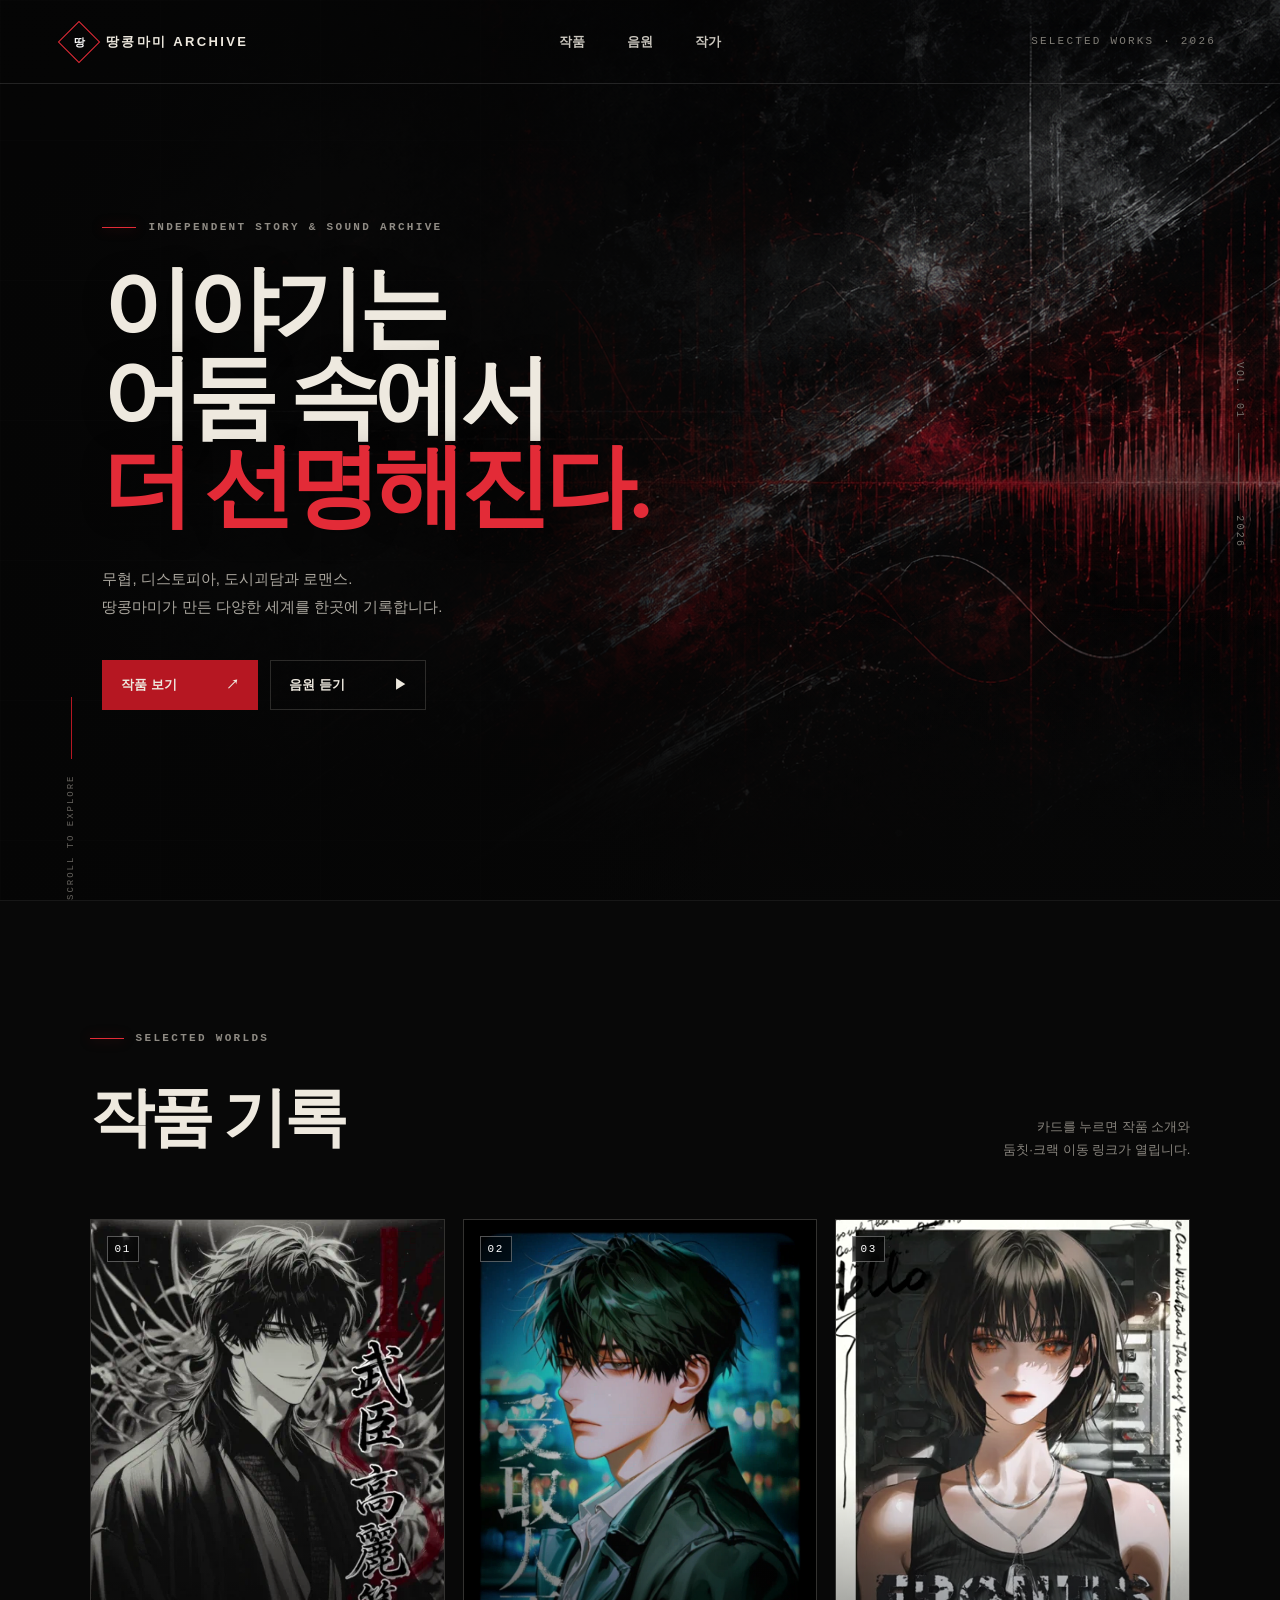
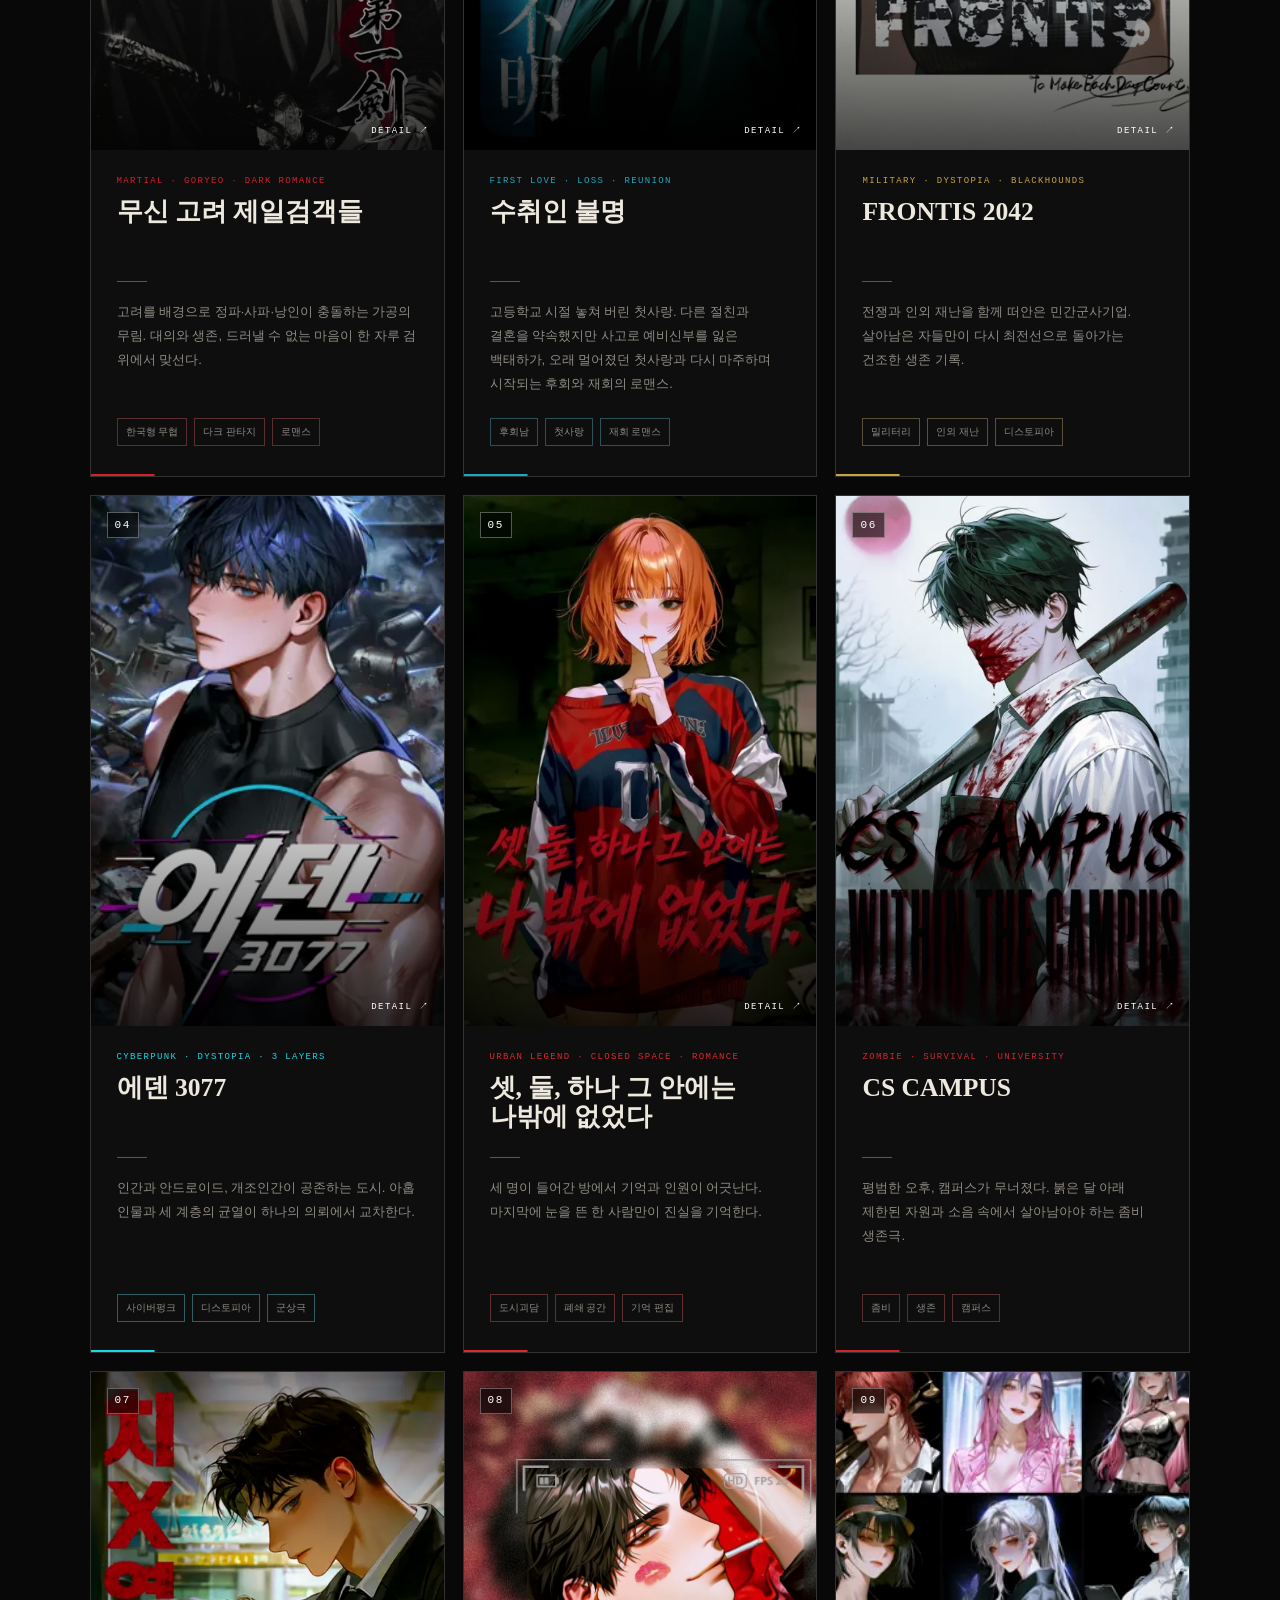
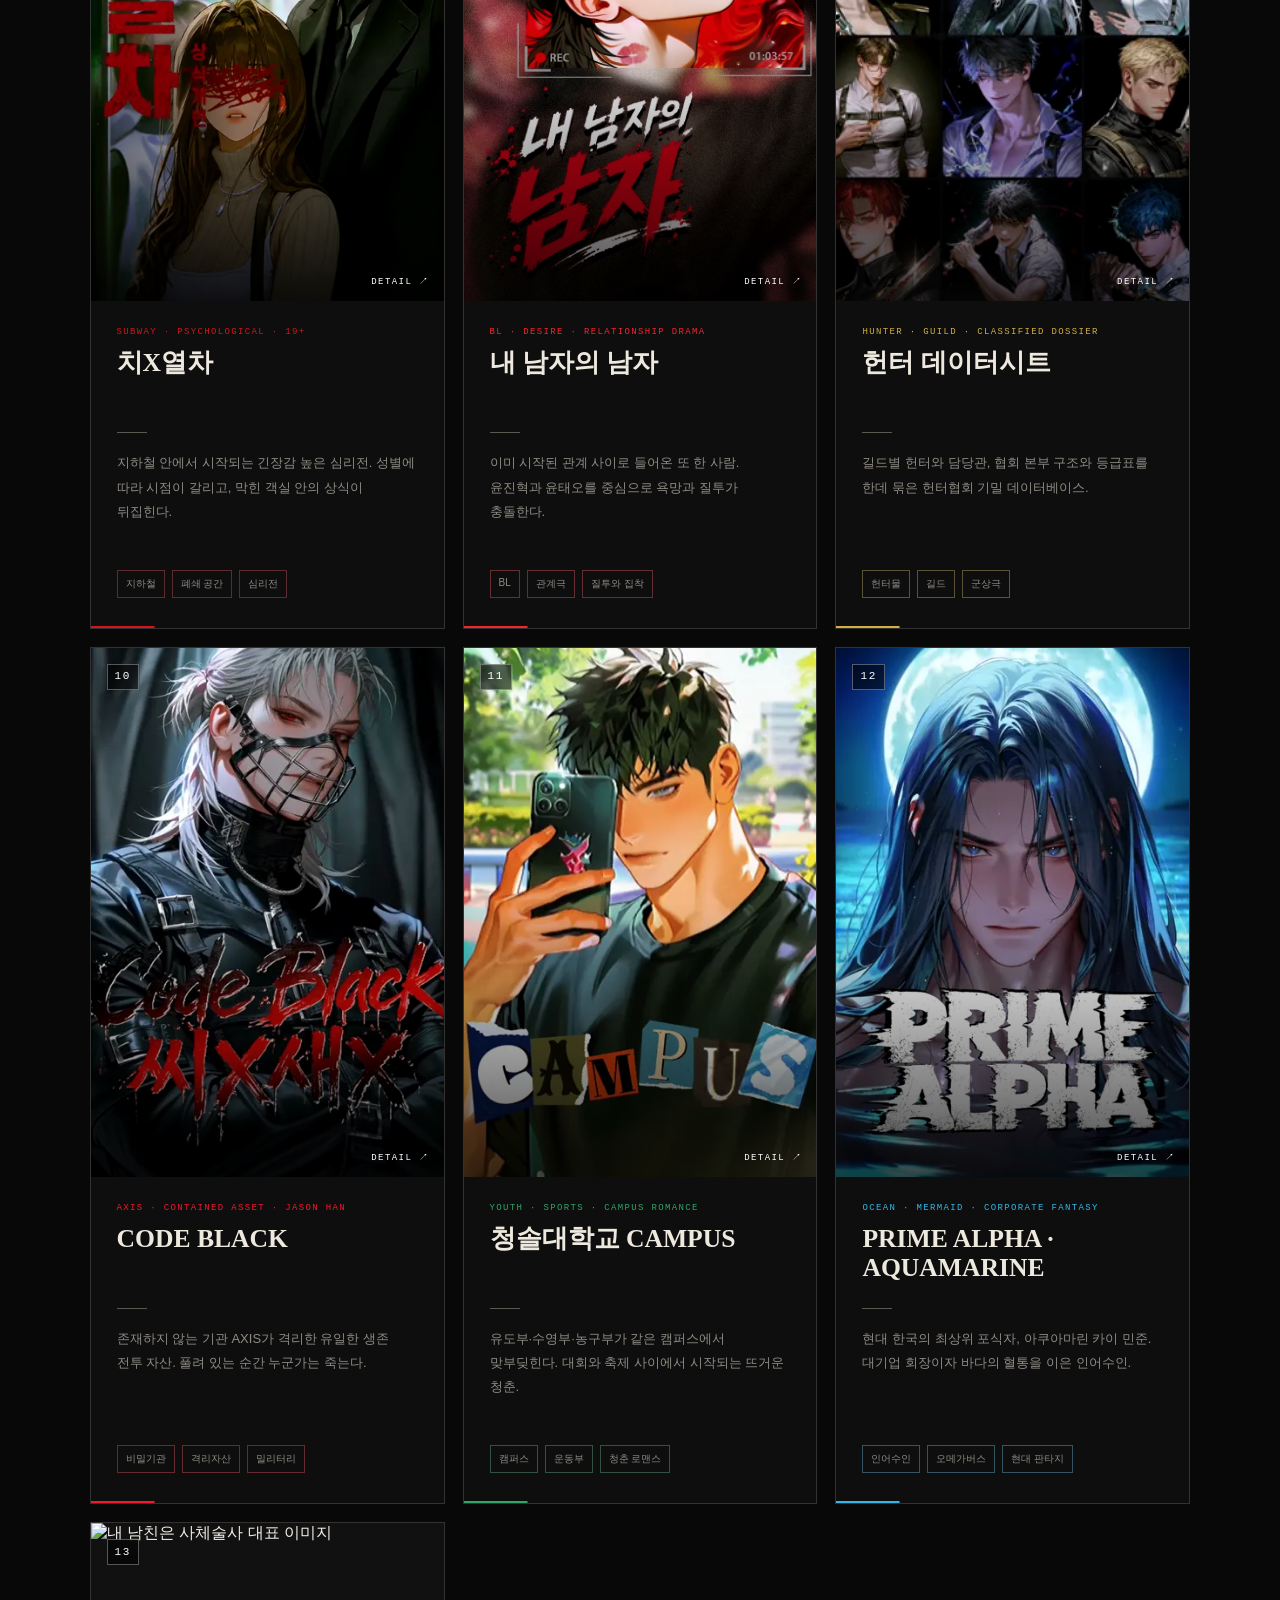
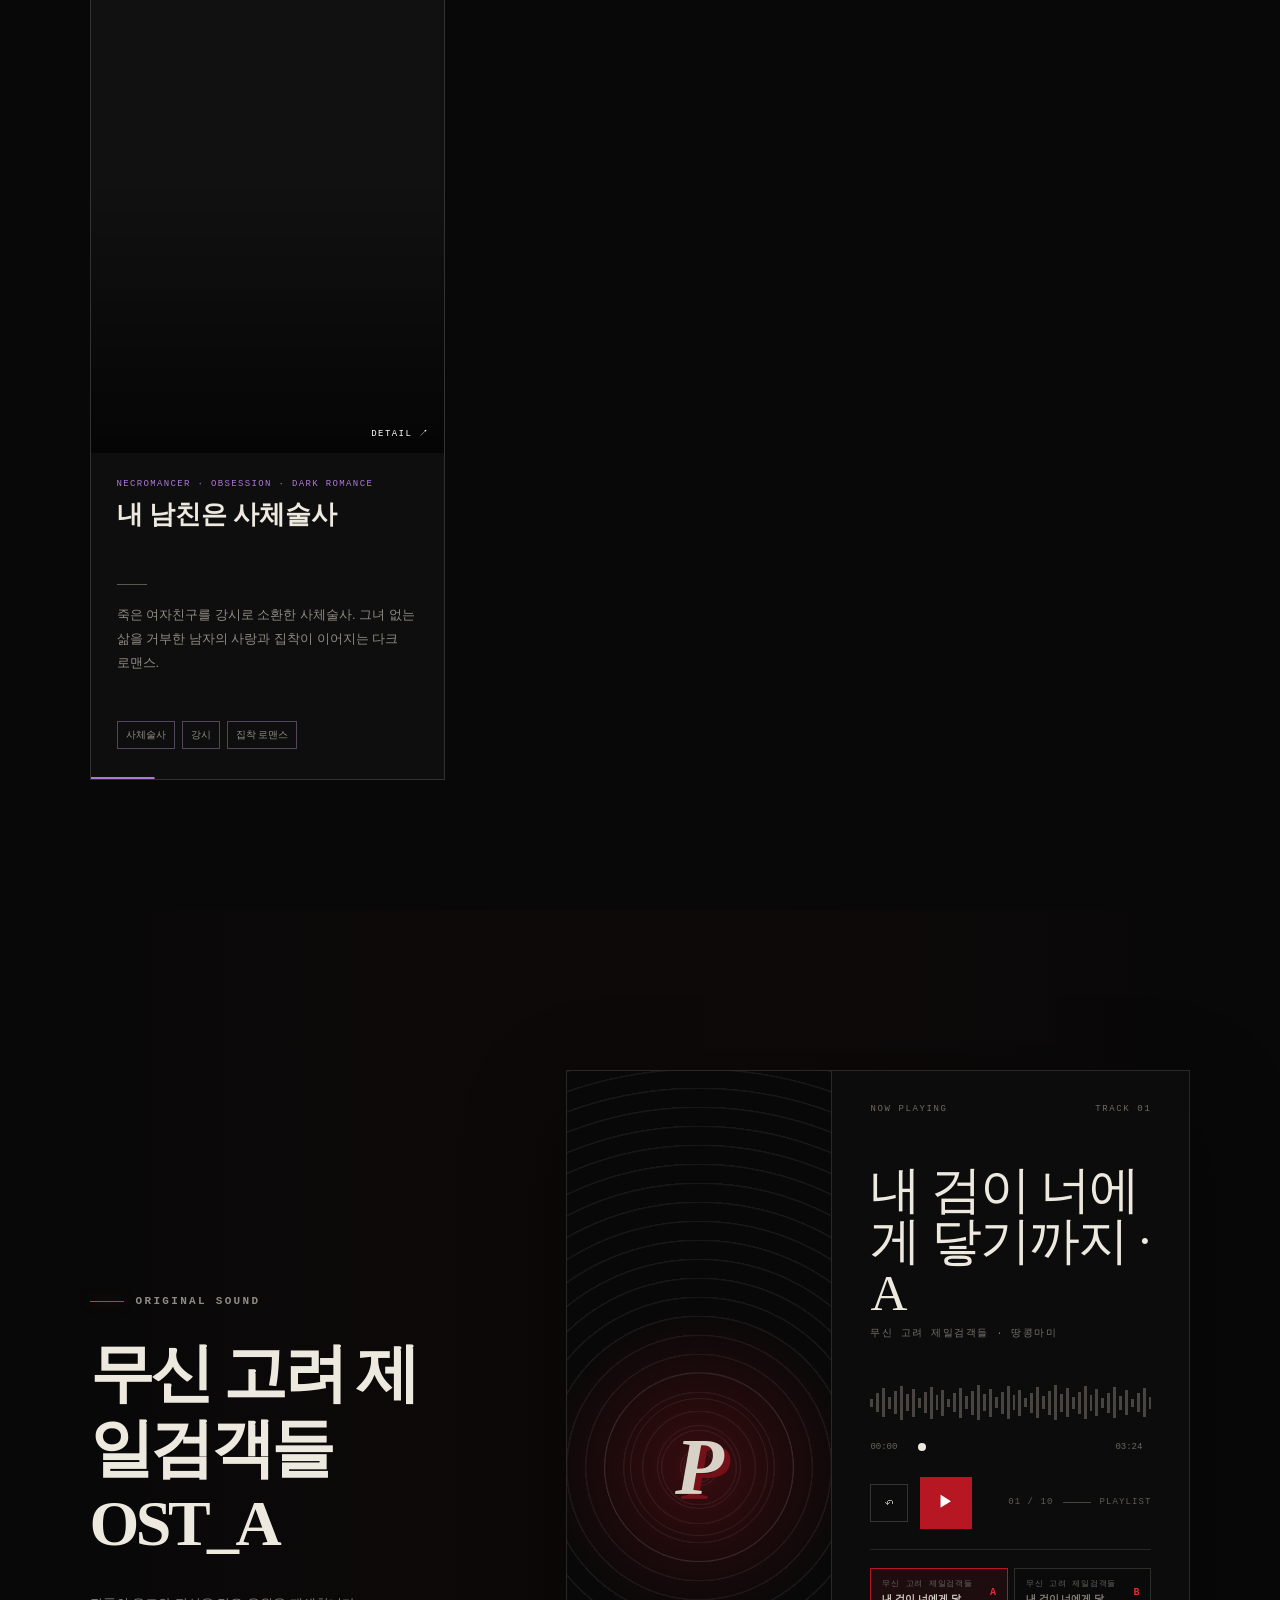
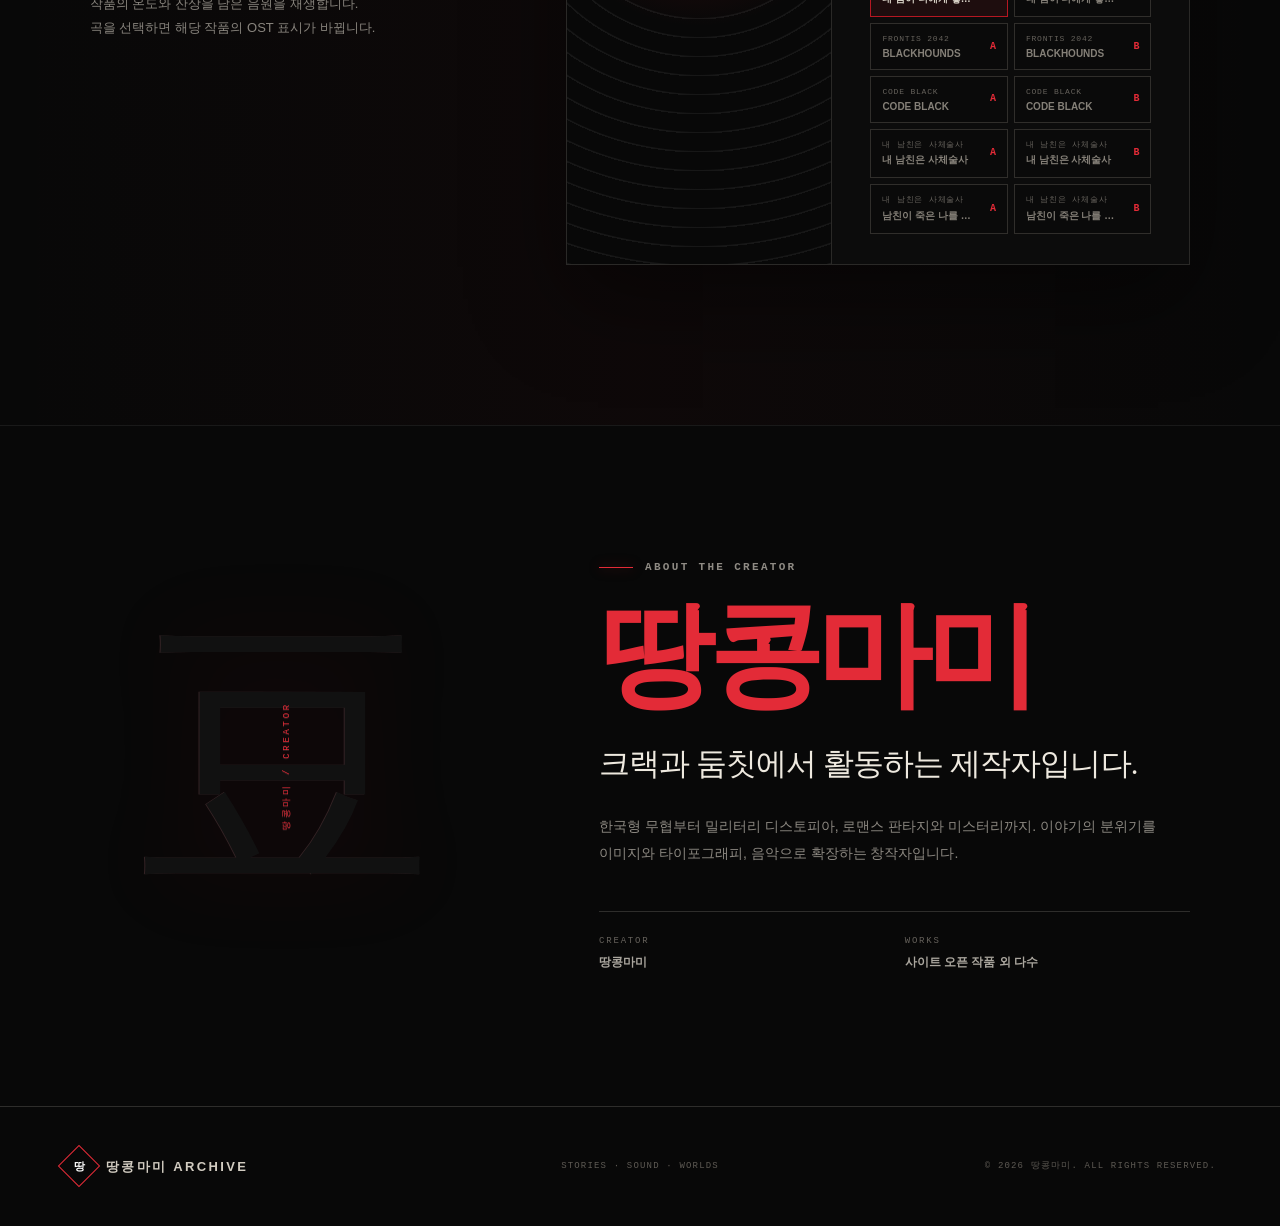
==== index.html @ 0c18dbfa "Add files via upload" ====
<!doctype html>
<html lang="ko">
<head>
  <meta charset="utf-8">
  <meta name="viewport" content="width=device-width, initial-scale=1">
  <title>땅콩마미의 작품 아카이브</title>
  <meta name="description" content="다양한 세계와 이미지, 소리를 기록하는 땅콩마미의 창작 아카이브.">
  <meta property="og:title" content="땅콩마미 ARCHIVE">
  <meta property="og:description" content="STORIES · SOUND · WORLDS">
  <meta property="og:type" content="website">
  <meta property="og:url" content="https://dkdakduddl-ux.github.io/">
  <meta property="og:image" content="https://dkdakduddl-ux.github.io/og.png">
  <link rel="icon" href="favicon.svg">
  <link rel="stylesheet" href="style.css?v=20260824-2">
</head>
<body>
  <main>
    <header class="site-header">
      <a class="brand" href="#top" aria-label="땅콩마미 아카이브 처음으로"><span class="brand-mark"><i>땅</i></span><span>땅콩마미 ARCHIVE</span></a>
      <nav aria-label="주요 메뉴"><a href="#works">작품</a><a href="#sound">음원</a><a href="#about">작가</a></nav>
      <span class="issue">SELECTED WORKS · 2026</span>
    </header>

    <section class="hero" id="top">
      <div class="hero-art" aria-hidden="true"></div><div class="hero-grid" aria-hidden="true"></div>
      <div class="hero-content">
        <p class="eyebrow"><span></span> INDEPENDENT STORY &amp; SOUND ARCHIVE</p>
        <h1>이야기는<br>어둠 속에서<br><em>더 선명해진다.</em></h1>
        <p class="hero-copy">무협, 디스토피아, 도시괴담과 로맨스.<br>땅콩마미가 만든 다양한 세계를 한곳에 기록합니다.</p>
        <div class="hero-actions"><a class="button primary" href="#works">작품 보기 <span>↗</span></a><a class="button ghost" href="#sound">음원 듣기 <span>▶</span></a></div>
      </div>
      <div class="hero-side" aria-hidden="true"><span>VOL. 01</span><i></i><span>2026</span></div>
      <div class="scroll-note"><span>SCROLL TO EXPLORE</span><i></i></div>
    </section>

    <section class="works section-shell" id="works">
      <div class="section-heading">
        <div><p class="eyebrow"><span></span> SELECTED WORLDS</p><h2>작품 기록</h2></div>
        <p>카드를 누르면 작품 소개와<br>둠칫·크랙 이동 링크가 열립니다.</p>
      </div>
      <div class="work-grid" id="work-grid" aria-live="polite"></div>
    </section>

    <section class="sound section-shell" id="sound">
      <div class="sound-copy"><p class="eyebrow"><span></span> ORIGINAL SOUND</p><h2 id="sound-heading">무신 고려 제일검객들 OST_A</h2><p>작품의 온도와 잔상을 담은 음원을 재생합니다.<br>곡을 선택하면 해당 작품의 OST 표시가 바뀝니다.</p></div>
      <div class="audio-deck" id="audio-deck">
        <div class="album-art" aria-hidden="true"><div class="orbital"><i></i><i></i><i></i></div><strong>P</strong></div>
        <div class="track-panel">
          <div class="track-topline"><span>NOW PLAYING</span><span id="track-number">TRACK 01</span></div><h3 id="track-title">내 검이 너에게 닿기까지 · A</h3><p id="track-credit">무신 고려 제일검객들 · 땅콩마미</p>
          <div class="waveform" id="waveform" aria-hidden="true"></div>
          <div class="timeline-row"><span id="current-time">00:00</span><input id="timeline" aria-label="재생 위치" type="range" min="0" max="0" step="0.01" value="0"><span id="duration">00:00</span></div>
          <div class="player-controls"><button type="button" id="restart" aria-label="처음으로">↶</button><button class="play-button" type="button" id="play" aria-label="재생">▶</button><div class="track-meta"><span id="track-position">01 / 10</span><i></i><span>PLAYLIST</span></div></div>
          <div class="track-selector" id="track-selector" aria-label="음원 목록"></div>
          <audio id="audio" src="track-musinsa-a.MP3" preload="metadata"></audio>
        </div>
      </div>
    </section>

    <section class="about section-shell" id="about">
      <div class="about-mark" aria-hidden="true">豆</div>
      <div class="about-copy"><p class="eyebrow"><span></span> ABOUT THE CREATOR</p><h2>땅콩마미</h2><p class="lead">크랙과 둠칫에서 활동하는 제작자입니다.</p><p class="body-copy">한국형 무협부터 밀리터리 디스토피아, 로맨스 판타지와 미스터리까지. 이야기의 분위기를 이미지와 타이포그래피, 음악으로 확장하는 창작자입니다.</p><div class="contact-row"><div><span>CREATOR</span><strong>땅콩마미</strong></div><div><span>WORKS</span><strong>사이트 오픈 작품 외 다수</strong></div></div></div>
    </section>

    <footer><a class="brand" href="#top"><span class="brand-mark"><i>땅</i></span><span>땅콩마미 ARCHIVE</span></a><p>STORIES · SOUND · WORLDS</p><p>© 2026 땅콩마미. ALL RIGHTS RESERVED.</p></footer>
  </main>
  <script src="works.js?v=20260827-necromancer-1"></script>
  <script src="script.js?v=20260827-necromancer-1"></script>
</body>
</html>
---- style.css ----
:root { --ink:#080808; --paper:#eee9df; --muted:#9a958c; --line:rgba(238,233,223,.16); --red:#b61722; --red-hot:#e32b37; }
* { box-sizing:border-box; }
html { scroll-behavior:smooth; }
body { margin:0; background:var(--ink); color:var(--paper); font-family:"Pretendard","Noto Sans KR","Apple SD Gothic Neo",Arial,sans-serif; }
a { color:inherit; text-decoration:none; }
button,input { font:inherit; }
::selection { background:var(--red); color:white; }

.site-header { position:absolute; z-index:10; top:0; left:0; right:0; height:84px; display:grid; grid-template-columns:1fr auto 1fr; align-items:center; gap:24px; padding:0 5vw; border-bottom:1px solid rgba(255,255,255,.12); }
.brand { display:inline-flex; align-items:center; gap:12px; width:fit-content; font-size:13px; font-weight:800; letter-spacing:.18em; }
.brand-mark { display:grid; place-items:center; width:30px; height:30px; border:1px solid var(--red-hot); color:white; font-family:Georgia,serif; font-size:16px; letter-spacing:0; transform:rotate(45deg); }
.brand-mark i { font-family:"Pretendard","Noto Sans KR",sans-serif; font-size:11px; font-weight:900; font-style:normal; transform:rotate(-45deg); }
.site-header nav { display:flex; gap:42px; }
.site-header nav a { position:relative; color:#cac6be; font-size:13px; font-weight:700; }
.site-header nav a::after { content:""; position:absolute; left:0; right:100%; bottom:-9px; height:1px; background:var(--red-hot); transition:right .25s ease; }
.site-header nav a:hover::after { right:0; }
.issue { justify-self:end; color:#7f7c75; font:11px/1 monospace; letter-spacing:.2em; }

.hero { min-height:830px; height:100svh; max-height:1060px; position:relative; overflow:hidden; display:flex; align-items:center; padding:110px 8vw 80px; background:#070707; }
.hero-art { position:absolute; inset:0; background:linear-gradient(90deg,rgba(5,5,5,.98) 0%,rgba(5,5,5,.78) 39%,rgba(5,5,5,.2) 75%),linear-gradient(0deg,#080808 0%,transparent 35%),url('hero.png') center right/cover no-repeat; opacity:.92; transform:scale(1.03); }
.hero-grid { position:absolute; inset:0; opacity:.2; background-image:linear-gradient(rgba(255,255,255,.05) 1px,transparent 1px),linear-gradient(90deg,rgba(255,255,255,.045) 1px,transparent 1px); background-size:100% 140px,12.5vw 100%; mask-image:linear-gradient(to right,#000,transparent 80%); }
.hero-content { position:relative; z-index:1; max-width:780px; }
.eyebrow { display:flex; align-items:center; gap:12px; margin:0 0 28px; color:#8f8b84; font:700 11px/1.4 monospace; letter-spacing:.21em; }
.eyebrow span { width:34px; height:1px; background:var(--red-hot); box-shadow:0 0 12px rgba(227,43,55,.5); }
.hero h1 { margin:0; max-width:740px; font-family:"Noto Serif KR","Batang",Georgia,serif; font-size:clamp(58px,7.1vw,112px); font-weight:700; line-height:.98; letter-spacing:-.065em; text-shadow:0 4px 28px rgba(0,0,0,.45); }
.hero h1 em { color:var(--red-hot); font-style:normal; }
.hero-copy { margin:34px 0 0; color:#aaa69e; font-size:15px; line-height:1.9; }
.hero-actions { display:flex; gap:12px; margin-top:38px; }
.button { min-width:156px; height:50px; display:inline-flex; justify-content:space-between; align-items:center; gap:28px; padding:0 18px; border:1px solid var(--line); font-size:13px; font-weight:800; transition:.25s ease; }
.button.primary { background:var(--red); border-color:var(--red); }
.button.primary:hover { background:var(--red-hot); transform:translateY(-2px); }
.button.ghost:hover { border-color:#ddd8ce; background:rgba(255,255,255,.05); }
.hero-side { position:absolute; z-index:1; right:3.2vw; top:50%; display:flex; align-items:center; gap:14px; transform:rotate(90deg) translateX(50%); transform-origin:right center; color:#77736d; font:10px/1 monospace; letter-spacing:.22em; }
.hero-side i { width:68px; height:1px; background:#5c5954; }
.scroll-note { position:absolute; z-index:1; left:5vw; bottom:0; display:flex; align-items:center; gap:16px; color:#66635e; font:9px/1 monospace; letter-spacing:.22em; transform:rotate(-90deg) translateY(12px); transform-origin:left bottom; }
.scroll-note i { width:62px; height:1px; background:var(--red); }

.section-shell { max-width:1440px; margin:0 auto; padding:130px 7vw; }
.section-heading { display:flex; justify-content:space-between; align-items:end; gap:40px; margin-bottom:58px; }
.section-heading h2,.sound-copy h2,.about-copy h2 { margin:0; font-family:"Noto Serif KR","Batang",Georgia,serif; font-size:clamp(42px,5vw,72px); letter-spacing:-.055em; }
.section-heading>p { margin:0; max-width:320px; color:#88847d; font-size:13px; line-height:1.8; text-align:right; }
.works { border-top:1px solid #171717; }
.work-grid { display:grid; grid-template-columns:1.35fr 1fr; grid-template-rows:1fr 1fr; gap:14px; }
.work-card { min-height:315px; position:relative; overflow:hidden; border:1px solid var(--line); background:#101010; display:grid; grid-template-columns:42% 1fr; transition:transform .28s ease,border-color .28s ease; }
.work-card:hover { transform:translateY(-4px); border-color:rgba(238,233,223,.38); }
.work-card.featured { grid-row:1/3; min-height:646px; grid-template-columns:1fr; grid-template-rows:55% 1fr; }
.card-no { position:absolute; z-index:2; top:18px; left:20px; color:rgba(255,255,255,.55); font:11px/1 monospace; letter-spacing:.15em; }
.card-visual { position:relative; overflow:hidden; display:grid; place-items:center; background:radial-gradient(circle at 55% 48%,rgba(179,18,31,.28),transparent 40%),linear-gradient(145deg,#171717,#090909); }
.card-visual::before,.card-visual::after { content:""; position:absolute; width:150%; height:1px; background:rgba(255,255,255,.12); transform:rotate(-32deg); }
.card-visual::after { transform:rotate(32deg); }
.card-visual span { position:absolute; bottom:15px; right:17px; color:rgba(255,255,255,.28); font:9px/1 monospace; letter-spacing:.16em; }
.slash { width:150px; height:3px; background:var(--red-hot); box-shadow:0 0 18px rgba(227,43,55,.85); transform:rotate(-38deg); }
.featured .slash { width:320px; }
.steel .card-visual { background:radial-gradient(circle at 50% 50%,rgba(119,130,137,.22),transparent 44%),linear-gradient(145deg,#191b1c,#090909); }
.steel .slash { background:#a0a9ad; box-shadow:0 0 14px rgba(160,169,173,.4); }
.void .card-visual { background:radial-gradient(circle at 50% 50%,rgba(125,16,24,.2),transparent 30%),repeating-radial-gradient(circle at 50% 50%,#0b0b0b 0 12px,#151515 13px 14px); }
.void .slash { width:82px; height:82px; border:1px solid var(--red); border-radius:50%; background:none; box-shadow:inset 0 0 20px rgba(182,23,34,.25); }
.card-content { padding:35px 38px; align-self:center; }
.card-content>p:first-child { margin:0 0 11px; color:var(--red-hot); font:9px/1 monospace; letter-spacing:.15em; }
.card-content h3 { margin:0; font-family:"Noto Serif KR","Batang",Georgia,serif; font-size:clamp(24px,2.6vw,43px); line-height:1.15; }
.rule { width:30px; height:1px; margin:24px 0 18px; background:#5b5751; }
.description { margin:0; color:#8f8b84; font-size:13px; line-height:1.85; word-break:keep-all; }
.card-content ul { display:flex; flex-wrap:wrap; gap:7px; margin:22px 0 0; padding:0; list-style:none; }
.card-content li { border:1px solid #333; padding:6px 8px; color:#8f8b84; font-size:10px; }
.card-arrow { position:absolute; right:20px; top:17px; color:#6f6b65; font-size:19px; }

.sound { display:grid; grid-template-columns:.75fr 1.25fr; align-items:center; gap:8vw; max-width:1600px; padding-top:160px; padding-bottom:160px; background:linear-gradient(90deg,transparent,rgba(182,23,34,.035),transparent); }
.sound-copy h2 { line-height:1.17; }
.sound-copy>p:last-child { margin:30px 0 0; color:#88847d; font-size:13px; line-height:1.9; }
.audio-deck { border:1px solid #2a2927; display:grid; grid-template-columns:265px 1fr; min-height:390px; background:#0c0c0c; box-shadow:0 34px 90px rgba(0,0,0,.45); }
.album-art { position:relative; display:grid; place-items:center; overflow:hidden; border-right:1px solid #2a2927; background:radial-gradient(circle at center,rgba(182,23,34,.28),transparent 38%),repeating-radial-gradient(circle at center,#080808 0 17px,#171717 18px 19px); }
.album-art strong { position:relative; z-index:2; font:italic 700 80px/1 Georgia,serif; color:#d8d2c6; text-shadow:6px 5px 0 #741018; }
.orbital { position:absolute; width:190px; height:190px; border:1px solid rgba(255,255,255,.08); border-radius:50%; }
.orbital i { position:absolute; inset:25px; border:1px solid rgba(255,255,255,.08); border-radius:50%; }
.orbital i:nth-child(2) { inset:52px; }
.orbital i:nth-child(3) { inset:78px; }
.is-playing .orbital { animation:rotate 8s linear infinite; }
@keyframes rotate { to { transform:rotate(360deg); } }
.track-panel { padding:34px 38px 30px; display:flex; flex-direction:column; }
.track-topline { display:flex; justify-content:space-between; color:#6e6a64; font:9px/1 monospace; letter-spacing:.18em; }
.track-panel h3 { margin:50px 0 3px; font:500 clamp(32px,4vw,58px)/1 Georgia,serif; letter-spacing:-.035em; }
.track-panel>p { margin:8px 0 0; color:#77736d; font:10px/1 monospace; letter-spacing:.15em; }
.waveform { height:64px; display:flex; align-items:center; gap:3px; margin:32px 0 8px; overflow:hidden; }
.waveform i { flex:1; height:var(--h); min-width:2px; background:#484541; transition:background .2s ease; }
.is-playing .waveform i:nth-child(3n+1) { background:var(--red); }
.timeline-row { display:grid; grid-template-columns:36px 1fr 36px; align-items:center; gap:10px; color:#69655f; font:9px/1 monospace; }
.timeline-row input { width:100%; height:2px; appearance:none; background:linear-gradient(90deg,var(--red-hot) 0 var(--progress),#343230 var(--progress) 100%); cursor:pointer; }
.timeline-row input::-webkit-slider-thumb { appearance:none; width:8px; height:8px; border-radius:50%; background:var(--paper); }
.player-controls { display:flex; align-items:center; gap:12px; margin-top:auto; padding-top:25px; }
.player-controls button { width:38px; height:38px; border:1px solid #373431; background:transparent; color:#aaa59d; cursor:pointer; }
.player-controls .play-button { width:52px; height:52px; border-color:var(--red); background:var(--red); color:white; }
.track-meta { margin-left:auto; display:flex; align-items:center; gap:9px; color:#5f5b55; font:9px/1 monospace; letter-spacing:.12em; }
.track-meta i { width:28px; height:1px; background:#494641; }
.track-selector { display:grid; grid-template-columns:repeat(2,minmax(0,1fr)); gap:6px; margin-top:20px; padding-top:18px; border-top:1px solid #272522; }
.track-option { min-width:0; position:relative; display:grid; gap:4px; padding:10px 34px 10px 11px; border:1px solid #302e2b; background:#0a0a0a; color:#858078; text-align:left; cursor:pointer; transition:border-color .2s ease,background .2s ease,color .2s ease; }
.track-option:hover,.track-option.active { border-color:var(--red); background:rgba(182,23,34,.1); color:#d7d1c6; }
.track-option span { overflow:hidden; color:#66625c; font:8px/1.2 monospace; letter-spacing:.1em; text-overflow:ellipsis; white-space:nowrap; }
.track-option strong { overflow:hidden; font-size:10px; text-overflow:ellipsis; white-space:nowrap; }
.track-option i { position:absolute; top:50%; right:11px; transform:translateY(-50%); color:var(--red-hot); font:700 10px/1 monospace; font-style:normal; }

.about { display:grid; grid-template-columns:.8fr 1.2fr; align-items:center; gap:9vw; min-height:680px; border-top:1px solid #191919; }
.about-mark { min-height:420px; position:relative; display:grid; place-items:center; font-family:"Batang",serif; font-size:clamp(150px,23vw,360px); line-height:1; color:#111; text-shadow:-1px 0 #342325,0 0 90px rgba(182,23,34,.12); }
.about-mark::after { content:"땅콩마미 / CREATOR"; position:absolute; left:50%; top:50%; transform:translate(-50%,-50%) rotate(-90deg); color:var(--red-hot); font:9px/1 monospace; letter-spacing:.3em; white-space:nowrap; }
.about-copy h2 { font-size:clamp(70px,9vw,130px); line-height:.9; color:var(--red-hot); }
.about-copy .lead { max-width:650px; margin:34px 0 0; font-family:"Noto Serif KR","Batang",Georgia,serif; font-size:clamp(22px,2.4vw,34px); line-height:1.55; letter-spacing:-.03em; word-break:keep-all; }
.body-copy { max-width:640px; margin:24px 0 0; color:#8c8881; font-size:14px; line-height:1.9; word-break:keep-all; }
.contact-row { display:grid; grid-template-columns:1fr 1fr; gap:20px; margin-top:45px; padding-top:25px; border-top:1px solid var(--line); }
.contact-row div { display:flex; flex-direction:column; gap:8px; }
.contact-row span { color:#66625c; font:9px/1 monospace; letter-spacing:.2em; }
.contact-row strong { color:#aaa69e; font-size:12px; font-weight:600; }

footer { min-height:120px; display:grid; grid-template-columns:1fr auto 1fr; align-items:center; gap:25px; padding:0 5vw; border-top:1px solid var(--line); color:#5e5a54; font:9px/1 monospace; letter-spacing:.13em; }
footer .brand { color:#d2ccc1; font-family:Arial,sans-serif; }
footer p:last-child { justify-self:end; }

@media (max-width:980px) {
  .site-header { grid-template-columns:1fr auto; } .site-header nav { display:none; }
  .hero { min-height:760px; height:92svh; padding-left:9vw; } .hero h1 { font-size:clamp(55px,11vw,88px); }
  .work-grid { grid-template-columns:1fr; grid-template-rows:auto; } .work-card.featured { grid-row:auto; min-height:560px; }
  .sound { grid-template-columns:1fr; gap:58px; } .about { gap:5vw; }
}

@media (max-width:680px) {
  .site-header { height:70px; padding:0 20px; } .issue { display:none; }
  .hero { min-height:700px; height:100svh; padding:90px 24px 70px; align-items:flex-end; }
  .hero-art { background-position:62% center; opacity:.72; } .hero-grid,.hero-side,.scroll-note { display:none; }
  .hero h1 { font-size:clamp(50px,15.5vw,74px); line-height:1.03; } .hero-copy br { display:none; }
  .hero-actions { flex-direction:column; width:100%; } .button { width:100%; }
  .section-shell { padding:90px 20px; } .section-heading { align-items:start; flex-direction:column; margin-bottom:36px; } .section-heading>p { text-align:left; }
  .work-card,.work-card.featured { grid-template-columns:1fr; grid-template-rows:220px auto; min-height:0; } .featured .slash { width:210px; } .card-content { padding:30px 24px 34px; }
  .audio-deck { grid-template-columns:1fr; } .album-art { min-height:250px; border-right:0; border-bottom:1px solid #2a2927; } .track-panel { min-height:360px; padding:28px 22px; }
  .about { grid-template-columns:1fr; } .about-mark { min-height:280px; } .contact-row { grid-template-columns:1fr; }
  footer { grid-template-columns:1fr; padding:35px 20px; } footer p,footer p:last-child { justify-self:start; margin:0; }
}

@media (prefers-reduced-motion:reduce) { html { scroll-behavior:auto; } *,*::before,*::after { animation-duration:.01ms!important; transition-duration:.01ms!important; } }

/* 12-world archive gallery */
.work-grid { display:grid; grid-template-columns:repeat(3,minmax(0,1fr)); grid-auto-rows:1fr; gap:18px; align-items:stretch; }
.work-card { min-width:0; min-height:0; display:flex; flex-direction:column; position:relative; overflow:hidden; border:1px solid var(--line); background:#0e0e0e; color:var(--paper); }
.work-card::after { content:""; position:absolute; inset:auto 0 0; height:2px; background:var(--card-accent); transform:scaleX(.18); transform-origin:left; transition:transform .3s ease; }
.work-card:hover::after { transform:scaleX(1); }
.work-card:hover { transform:translateY(-5px); border-color:color-mix(in srgb,var(--card-accent) 55%,#555); }
.card-cover { position:relative; width:100%; aspect-ratio:2/3; flex:0 0 auto; overflow:hidden; background:#111; }
.card-cover::after { content:""; position:absolute; inset:0; background:linear-gradient(180deg,transparent 48%,rgba(0,0,0,.72) 100%); }
.card-cover img { width:100%; height:100%; display:block; object-fit:cover; filter:saturate(.88) contrast(1.04); transition:transform .55s ease,filter .35s ease; }
.work-card:hover .card-cover img { transform:scale(1.035); filter:saturate(1.05) contrast(1.04); }
.card-cover .card-no { top:16px; left:16px; min-width:32px; height:26px; display:grid; place-items:center; padding:0 7px; border:1px solid rgba(255,255,255,.32); background:rgba(0,0,0,.55); backdrop-filter:blur(7px); color:#fff; }
.card-open { position:absolute; z-index:2; right:14px; bottom:14px; color:#fff; font:9px/1 monospace; letter-spacing:.16em; }
.work-card .card-content { flex:1; display:flex; flex-direction:column; padding:27px 26px 30px; }
.work-card .card-content>p:first-child { color:var(--card-accent); }
.work-card .card-content h3 { min-height:2.35em; font-size:clamp(22px,2vw,31px); word-break:keep-all; }
.work-card .card-content .description { min-height:7em; }
.work-card .card-content ul { margin-top:auto; padding-top:22px; }
.work-card .card-content li { border-color:color-mix(in srgb,var(--card-accent) 26%,#333); }

/* Detail pages */
.detail-body { --work-accent:#d51f2c; background:radial-gradient(circle at 75% 12%,color-mix(in srgb,var(--work-accent) 13%,transparent),transparent 26%),#070707; }
.detail-header { position:relative; z-index:10; height:78px; display:flex; justify-content:space-between; align-items:center; padding:0 5vw; border-bottom:1px solid var(--line); background:rgba(7,7,7,.84); backdrop-filter:blur(12px); }
.back-link { color:#8c8881; font-size:12px; font-weight:700; transition:color .2s ease; }
.back-link:hover { color:var(--paper); }
.detail-main { max-width:1440px; margin:0 auto; padding:0 6vw; }
.detail-hero { min-height:720px; display:grid; grid-template-columns:minmax(330px,.78fr) 1.22fr; align-items:center; gap:7vw; padding:74px 0 95px; border-bottom:1px solid var(--line); }
.detail-cover-wrap { position:relative; max-width:420px; justify-self:end; width:100%; aspect-ratio:2/3; overflow:hidden; border:1px solid color-mix(in srgb,var(--work-accent) 55%,#373737); background:#111; box-shadow:0 30px 100px rgba(0,0,0,.55),0 0 70px color-mix(in srgb,var(--work-accent) 10%,transparent); }
.detail-cover-wrap::after { content:""; position:absolute; inset:0; border:1px solid rgba(255,255,255,.06); pointer-events:none; }
.detail-cover-wrap img { width:100%; height:100%; display:block; object-fit:cover; }
.detail-intro { max-width:710px; }
.detail-intro .eyebrow span,.document-heading .eyebrow span { background:var(--work-accent); }
.detail-subtitle { margin:0 0 17px; color:var(--work-accent); font:700 10px/1.4 monospace; letter-spacing:.2em; }
.detail-intro h1 { margin:0; font-family:"Noto Serif KR","Batang",Georgia,serif; font-size:clamp(48px,6.3vw,98px); line-height:1.03; letter-spacing:-.06em; word-break:keep-all; }
.detail-summary { max-width:660px; margin:30px 0 0; color:#aaa69e; font-size:15px; line-height:1.9; word-break:keep-all; }
.detail-tags { display:flex; flex-wrap:wrap; gap:8px; margin:27px 0 0; padding:0; list-style:none; }
.detail-tags li { padding:7px 10px; border:1px solid color-mix(in srgb,var(--work-accent) 35%,#343434); color:#aaa69e; font-size:11px; }
.external-warning { margin-top:38px; padding:13px 15px; border-left:2px solid #e12632; background:rgba(225,38,50,.07); color:#8f8981; font-size:11px; line-height:1.7; }
.link-grid { display:grid; grid-template-columns:repeat(2,minmax(0,1fr)); gap:9px; margin-top:14px; }
.external-link { min-height:68px; display:grid; grid-template-columns:1fr auto auto; align-items:center; gap:12px; padding:0 17px; border:1px solid #343230; background:#0d0d0d; transition:transform .2s ease,border-color .2s ease,background .2s ease; }
.external-link:hover { transform:translateY(-2px); border-color:var(--work-accent); background:#111; }
.external-link span { color:#aaa69e; font-size:13px; font-weight:800; }
.external-link strong { font:700 9px/1 monospace; letter-spacing:.12em; }
.external-link i { color:#6e6a64; font-style:normal; }
.external-link.safe strong { color:#62c991; }
.external-link.unsafe strong { color:#f04a54; }
.external-link.open strong { color:var(--work-accent); }
.document-section { padding:110px 0 130px; }
.document-heading { max-width:900px; margin:0 auto 55px; text-align:center; }
.document-heading .eyebrow { justify-content:center; }
.document-heading h2 { margin:0; font-family:"Noto Serif KR","Batang",Georgia,serif; font-size:clamp(38px,5vw,68px); letter-spacing:-.05em; }
.document-grid { display:flex; flex-direction:column; align-items:center; gap:32px; }
.archive-document,
.archive-document.wide,
.archive-document.compact,
.archive-document.id-card { width:100%; max-width:600px; margin:0; border:1px solid #262626; background:#090909; box-shadow:0 25px 70px rgba(0,0,0,.42); }
.archive-document img { width:100%; height:auto; display:block; }
.archive-document figcaption { min-height:48px; display:flex; justify-content:space-between; align-items:center; gap:20px; padding:0 15px; border-top:1px solid #252525; color:#8b8780; font-size:10px; }
.archive-document figcaption i { color:#4f4c47; font:9px/1 monospace; font-style:normal; letter-spacing:.12em; }
.work-pagination { display:grid; grid-template-columns:1fr auto 1fr; align-items:center; gap:22px; min-height:130px; border-top:1px solid var(--line); color:#8d8981; font-size:11px; }
.work-pagination a:nth-child(2) { color:var(--paper); font-weight:800; }
.work-pagination a:last-child { text-align:right; }
.not-found { min-height:70vh; display:grid; place-items:center; align-content:center; gap:20px; text-align:center; }

@media (max-width:1050px) {
  .work-grid { grid-template-columns:repeat(2,minmax(0,1fr)); }
  .detail-hero { grid-template-columns:.9fr 1.1fr; gap:5vw; }
}

@media (max-width:700px) {
  .track-selector { grid-template-columns:1fr; }
  .work-grid { grid-template-columns:1fr; }
  .work-card .card-content { padding:30px 24px 34px; }
  .work-card .card-content h3 { min-height:0; font-size:30px; }
  .work-card .card-content .description { min-height:0; }
  .detail-header { height:70px; padding:0 18px; }
  .detail-header .brand>span:last-child { display:none; }
  .detail-main { padding:0 18px; }
  .detail-hero { grid-template-columns:1fr; gap:45px; padding:38px 0 70px; }
  .detail-cover-wrap { justify-self:center; max-width:390px; }
  .detail-intro h1 { font-size:clamp(46px,14vw,72px); }
  .detail-summary { font-size:14px; }
  .link-grid { grid-template-columns:1fr; }
  .document-section { padding:80px 0 95px; }
  .archive-document figcaption { align-items:flex-start; flex-direction:column; justify-content:center; gap:5px; padding:10px 12px; }
  .work-pagination { grid-template-columns:1fr 1fr; padding:28px 0; }
  .work-pagination a:nth-child(2) { display:none; }
}
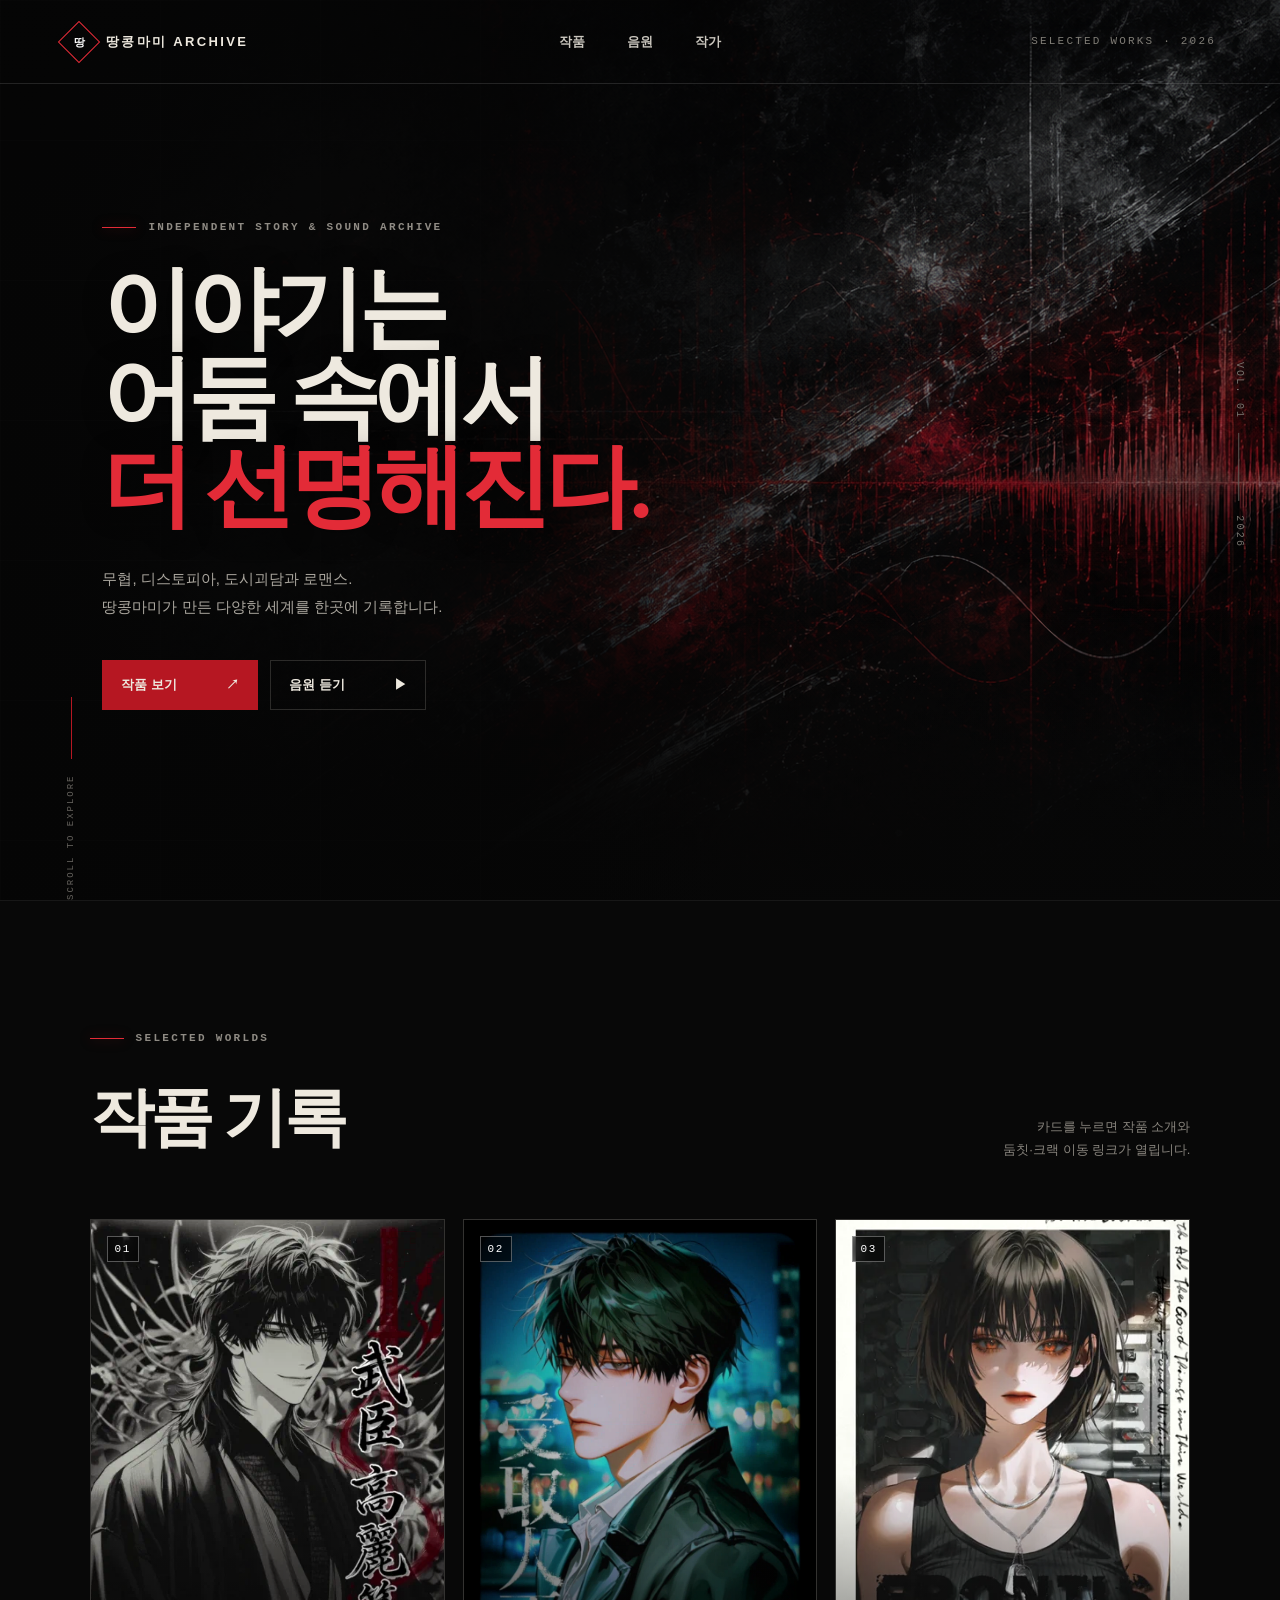
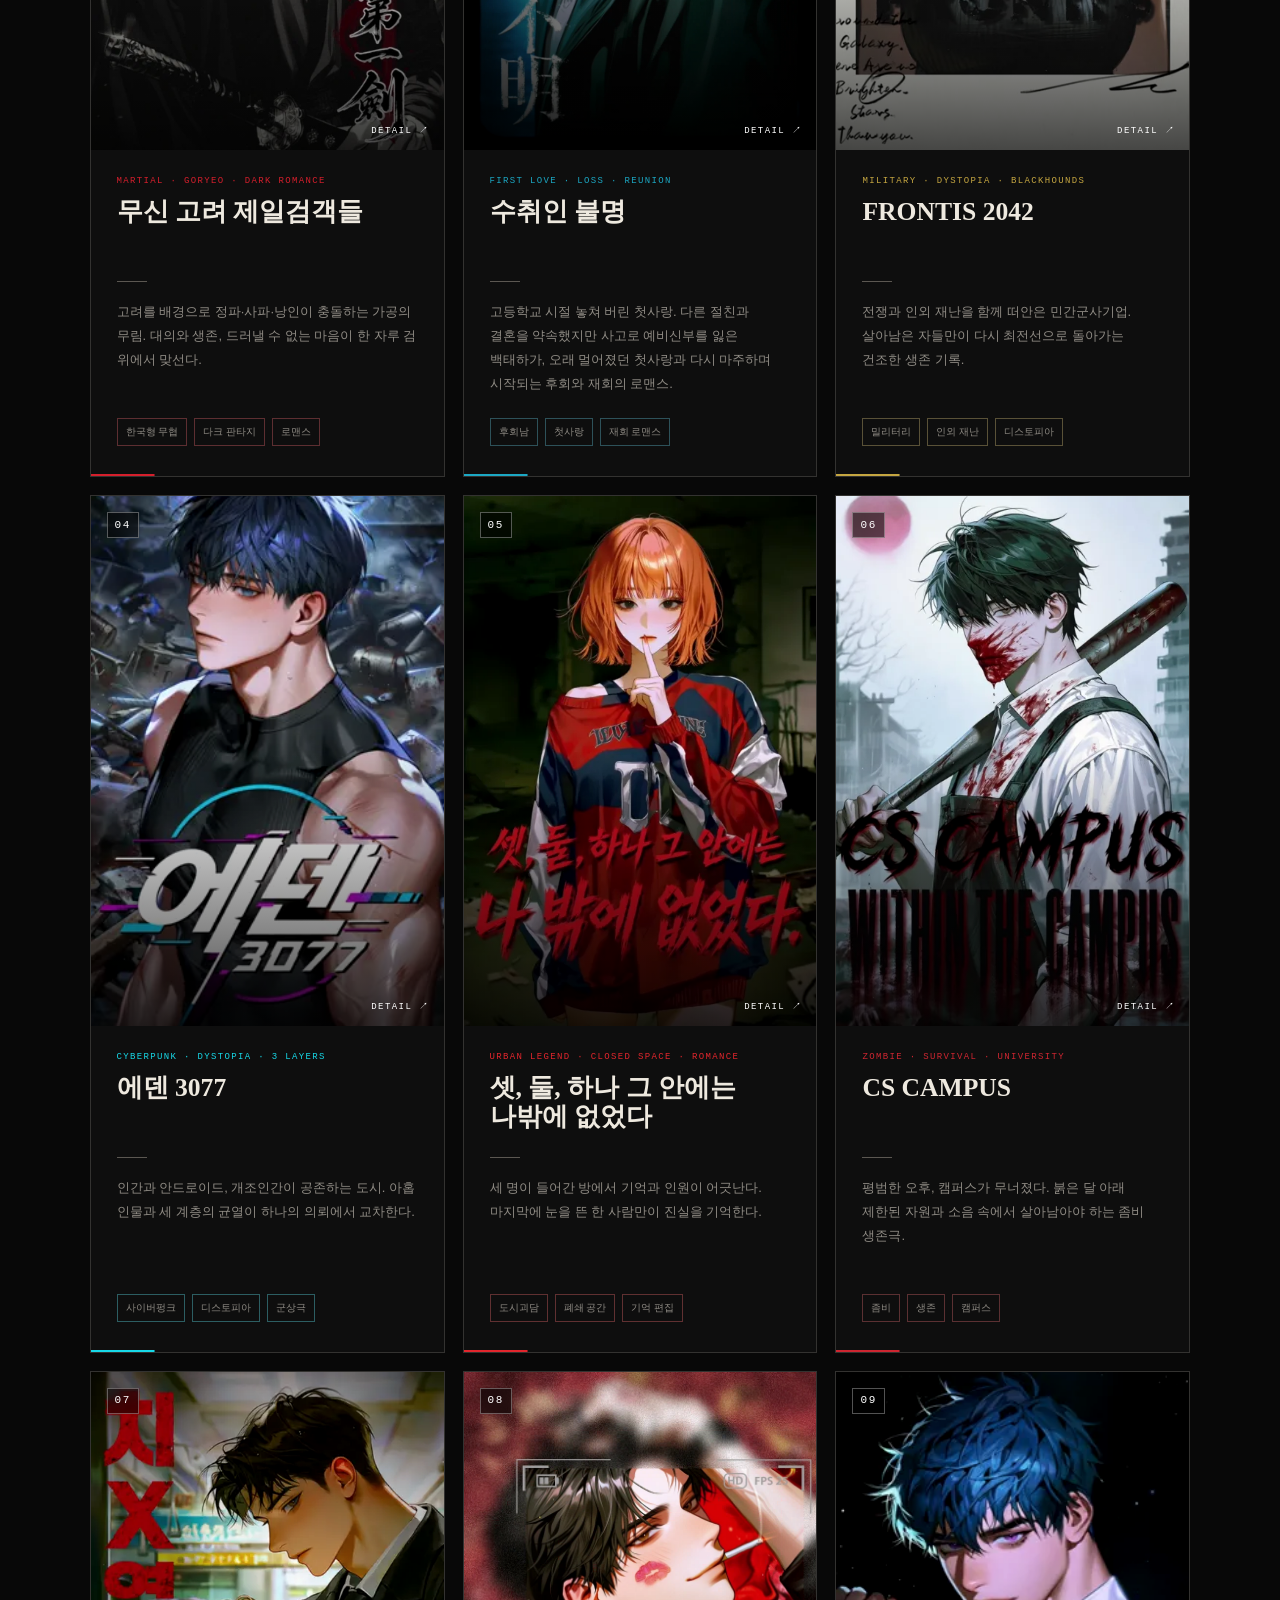
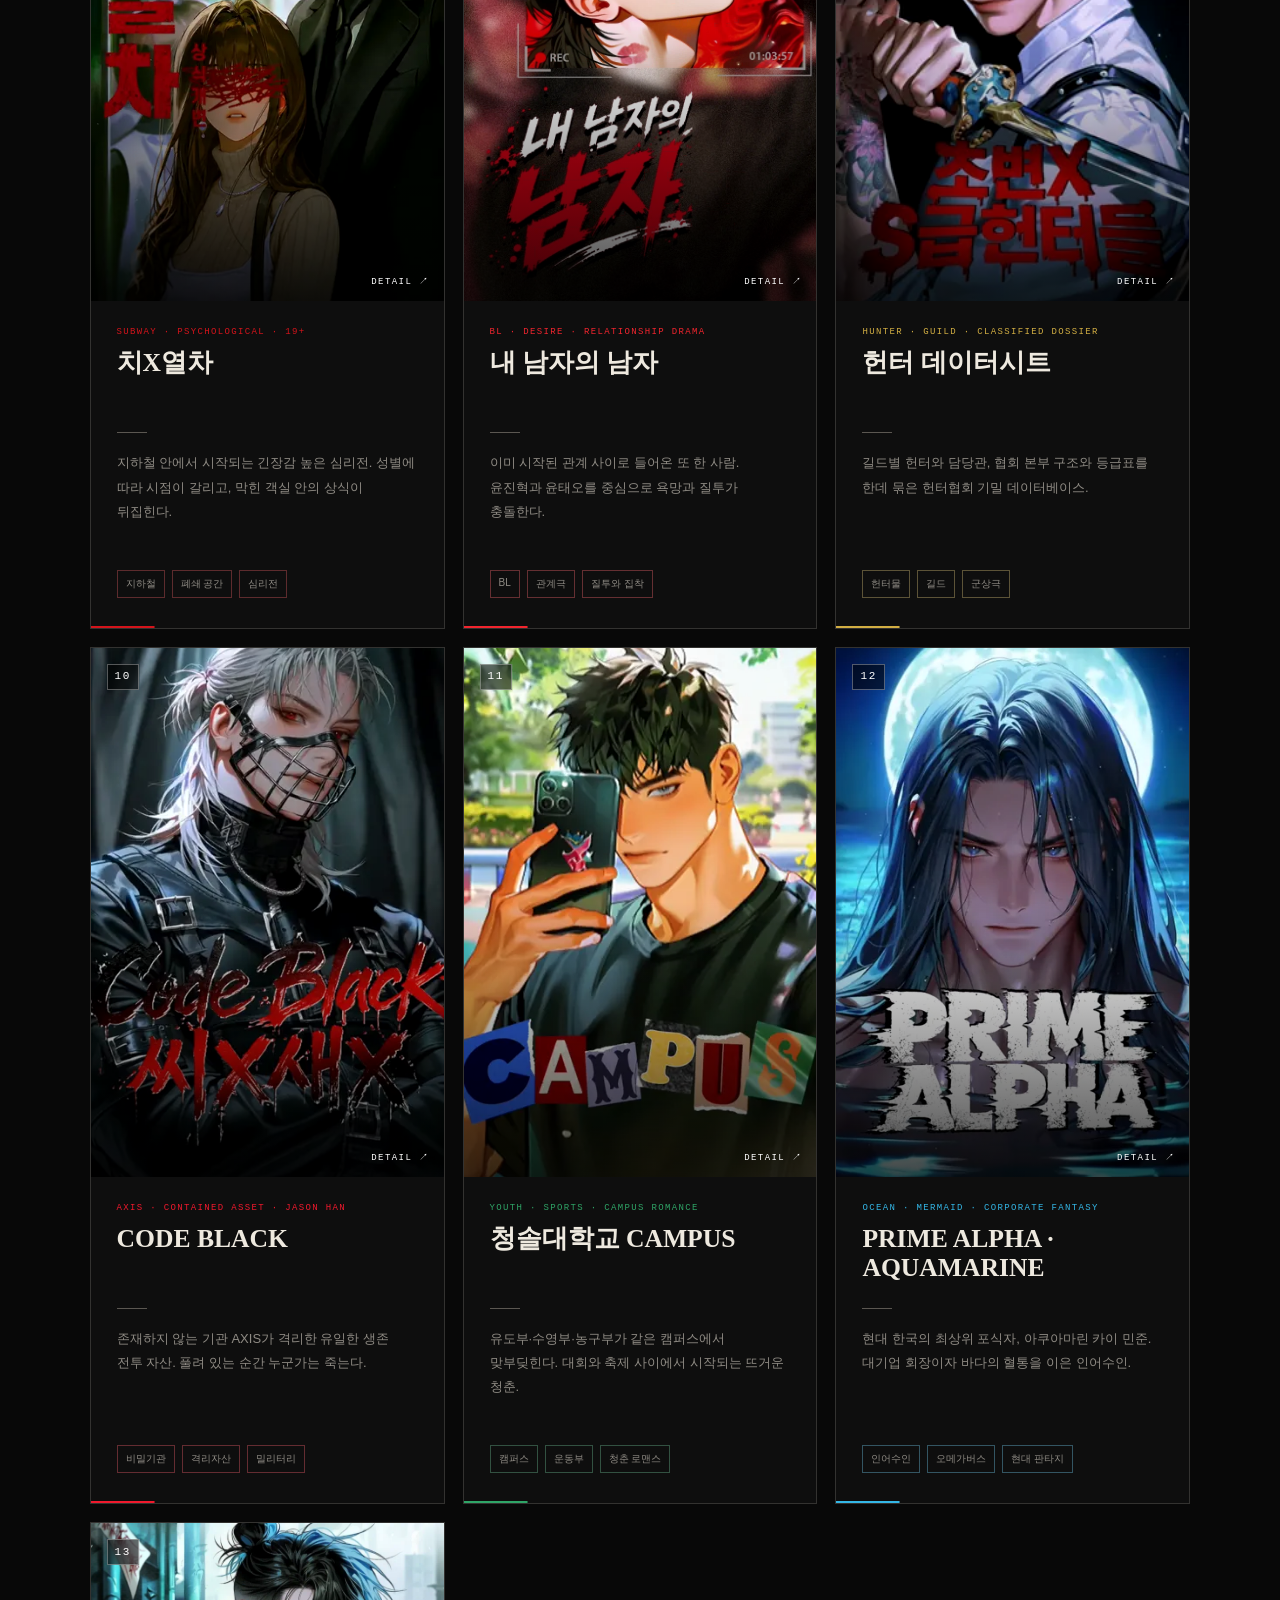
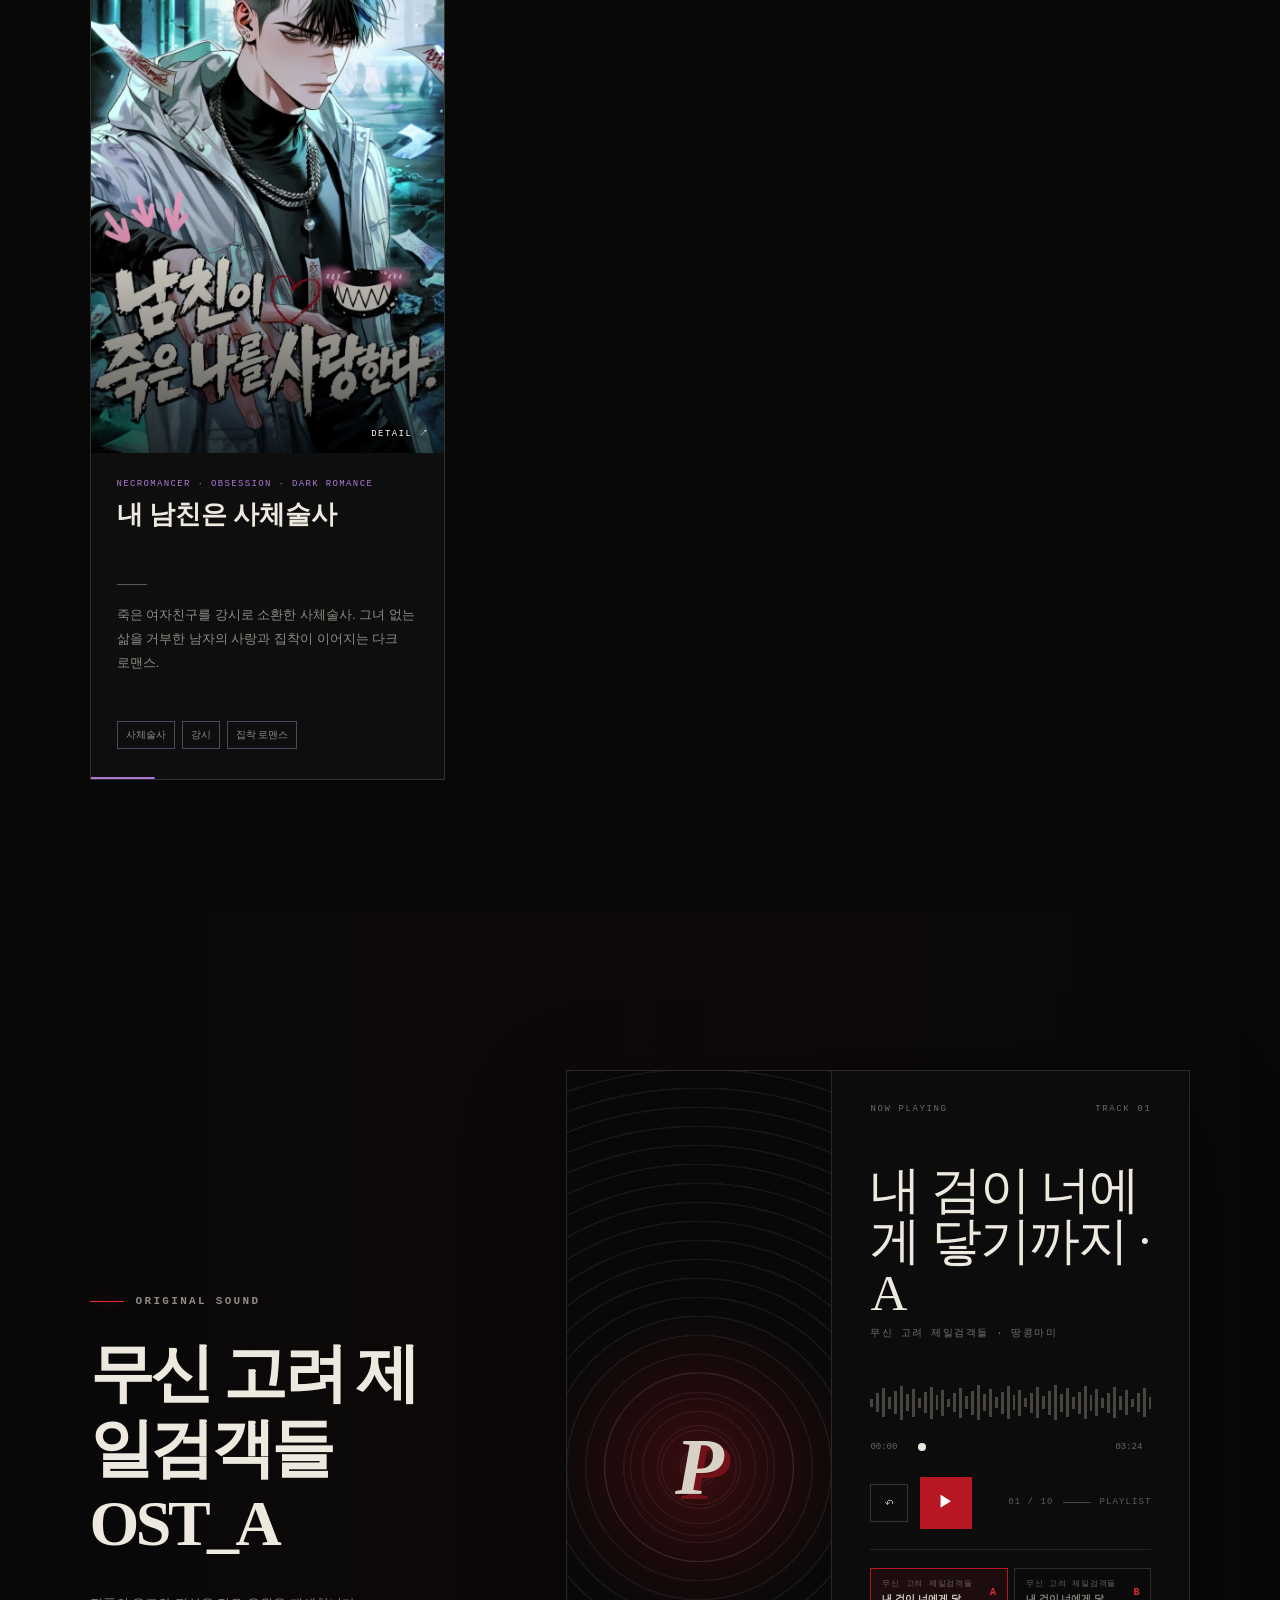
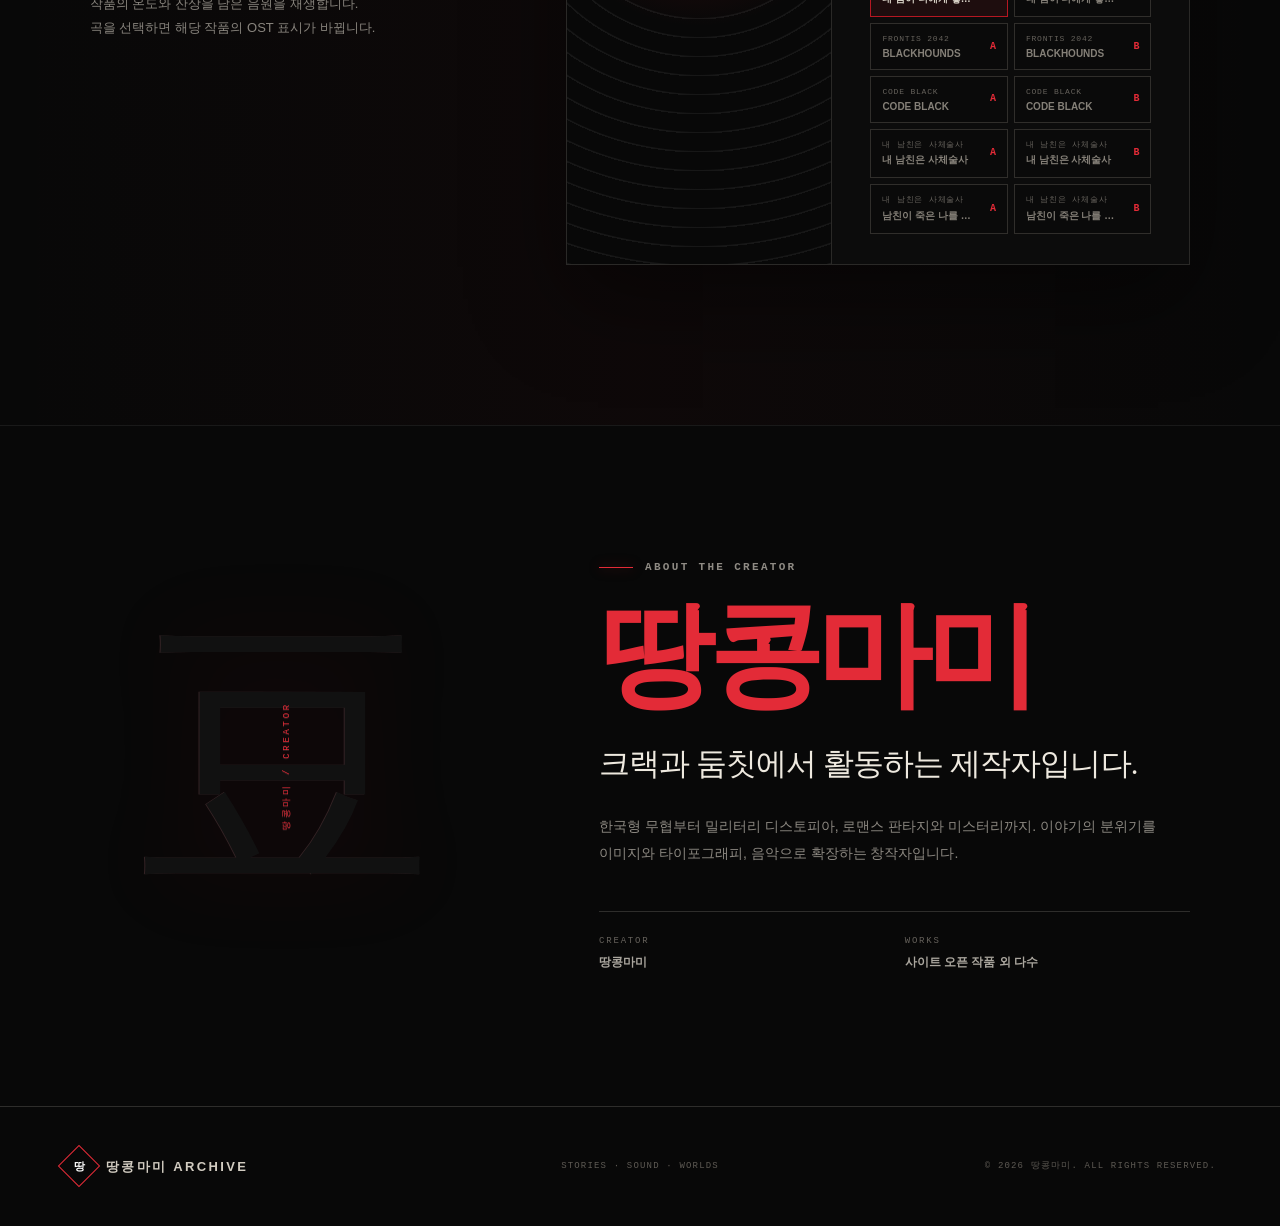
==== commit f0b27ff0: "Add files via upload" ====
--- a/index.html
+++ b/index.html
@@ -63,7 +63,7 @@
 
     <footer><a class="brand" href="#top"><span class="brand-mark"><i>땅</i></span><span>땅콩마미 ARCHIVE</span></a><p>STORIES · SOUND · WORLDS</p><p>© 2026 땅콩마미. ALL RIGHTS RESERVED.</p></footer>
   </main>
-  <script src="works.js?v=20260827-necromancer-1"></script>
+  <script src="works.js?v=20260827-necromancer-2"></script>
   <script src="script.js?v=20260827-necromancer-1"></script>
 </body>
 </html>
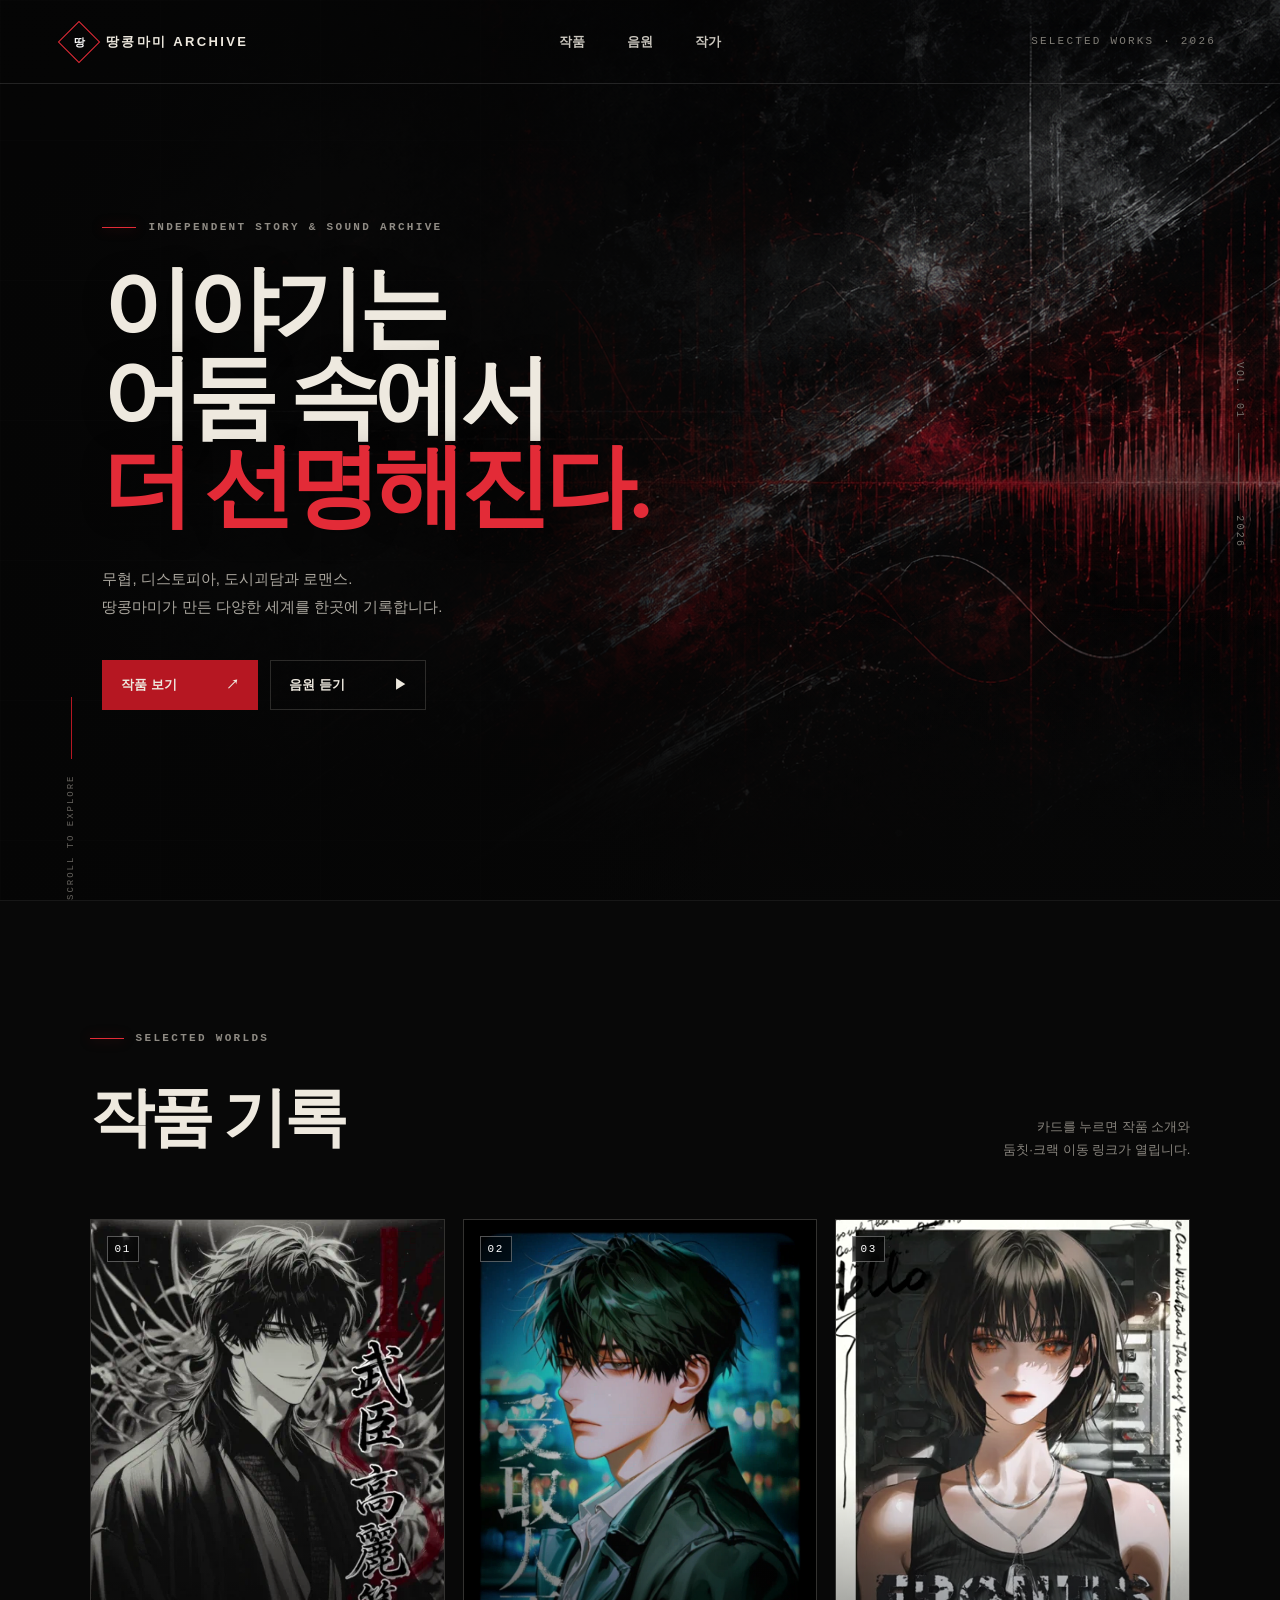
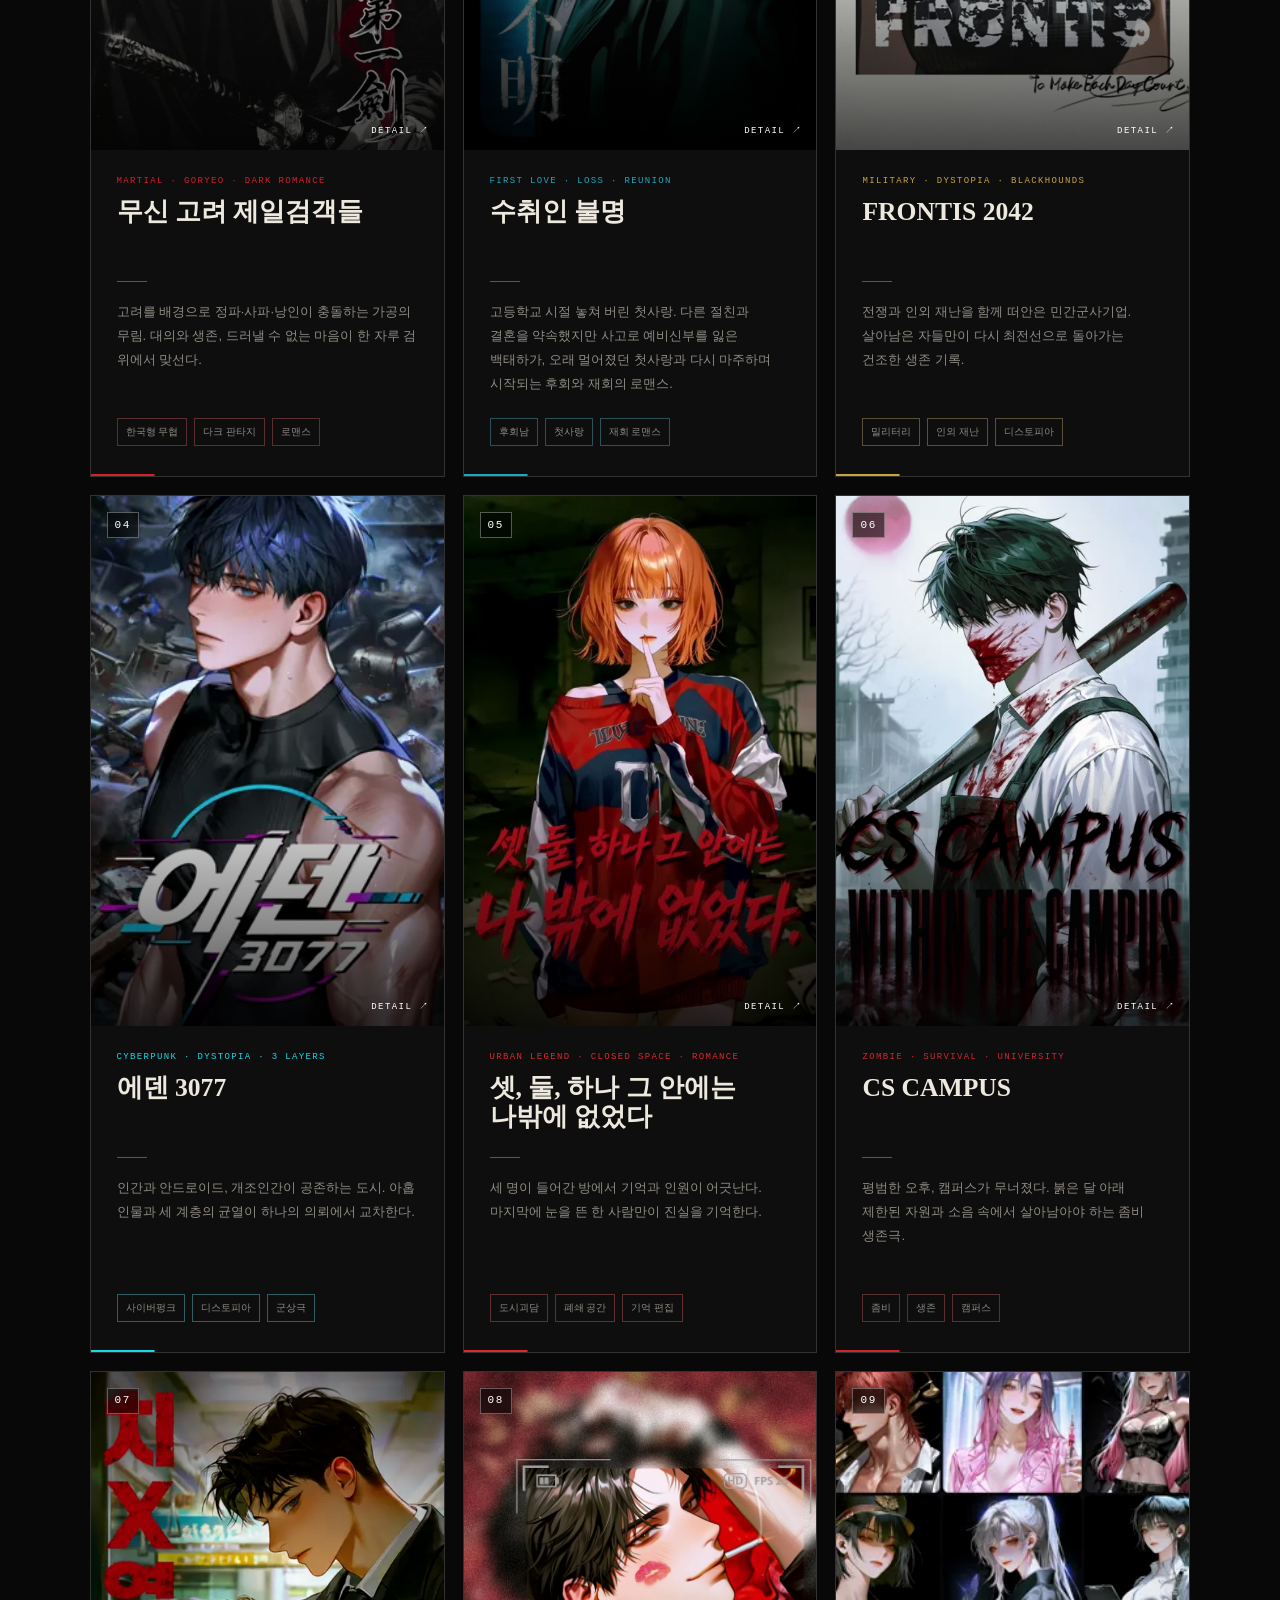
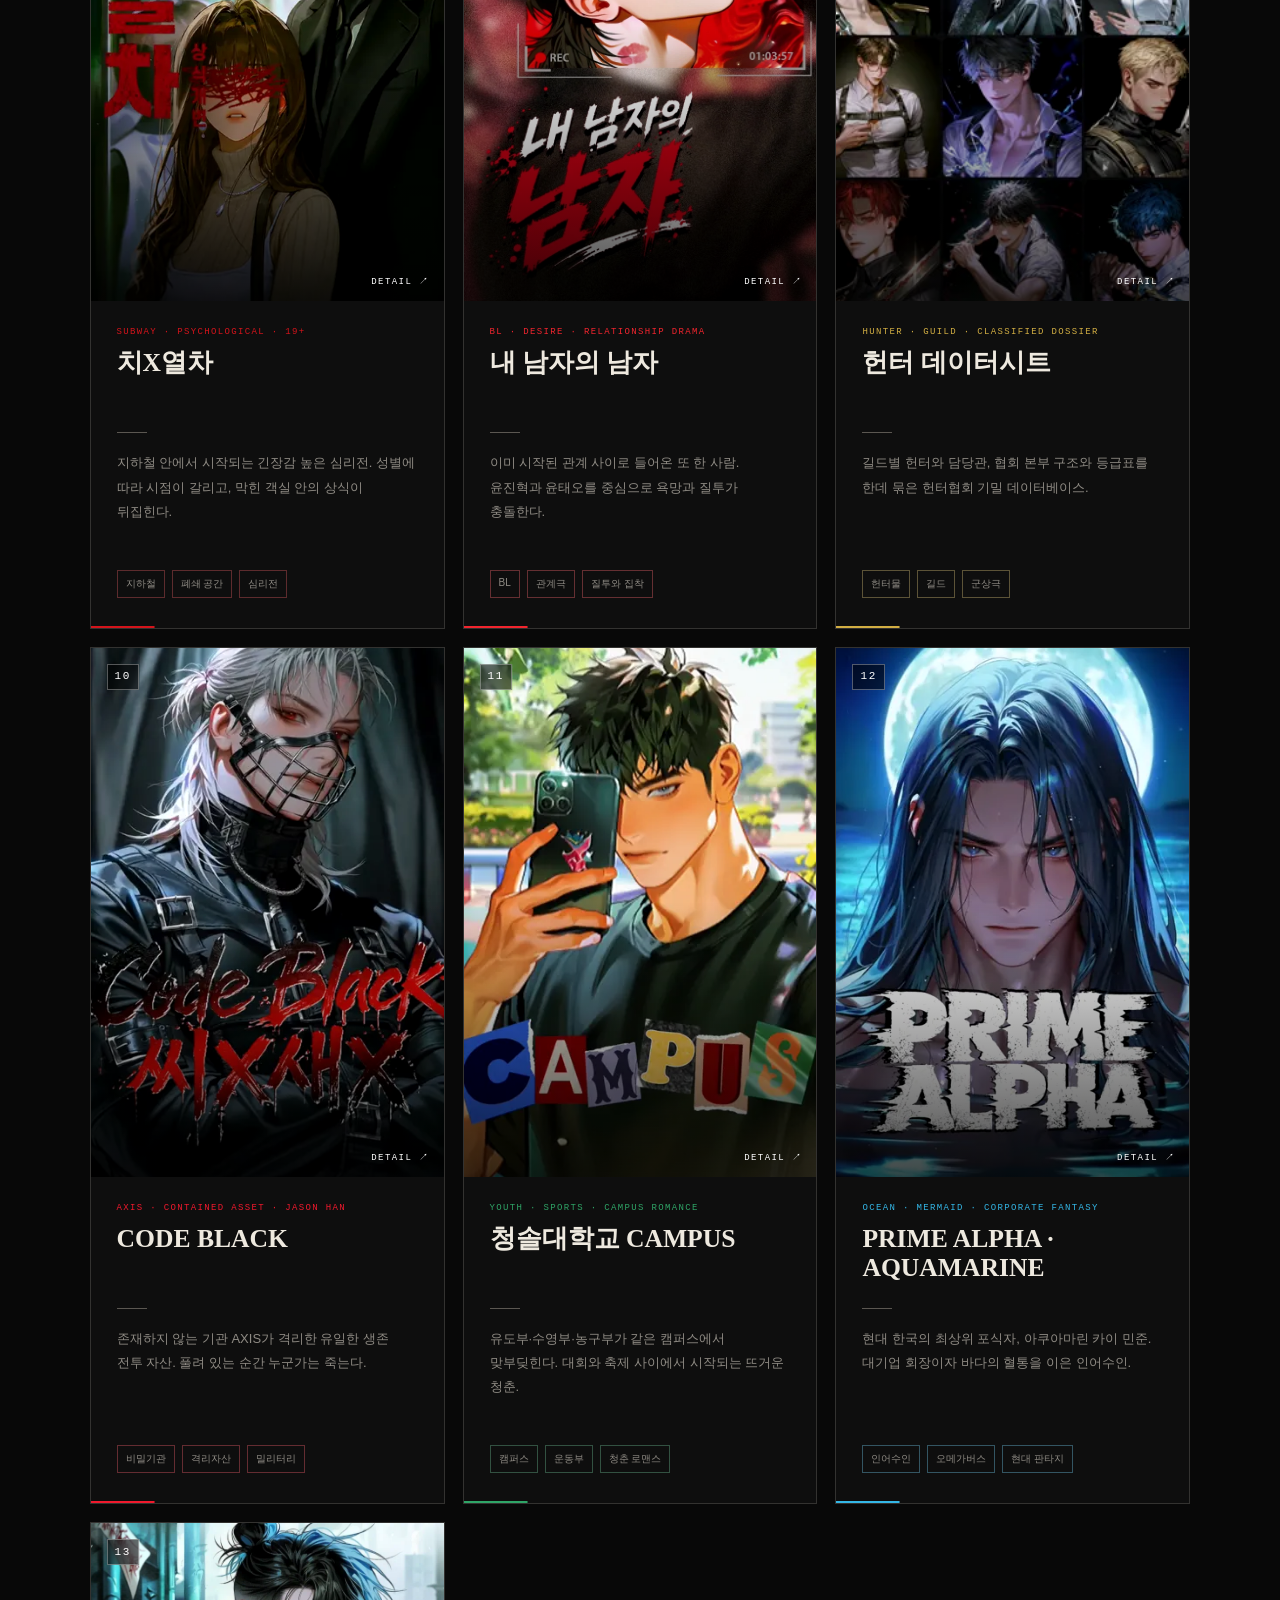
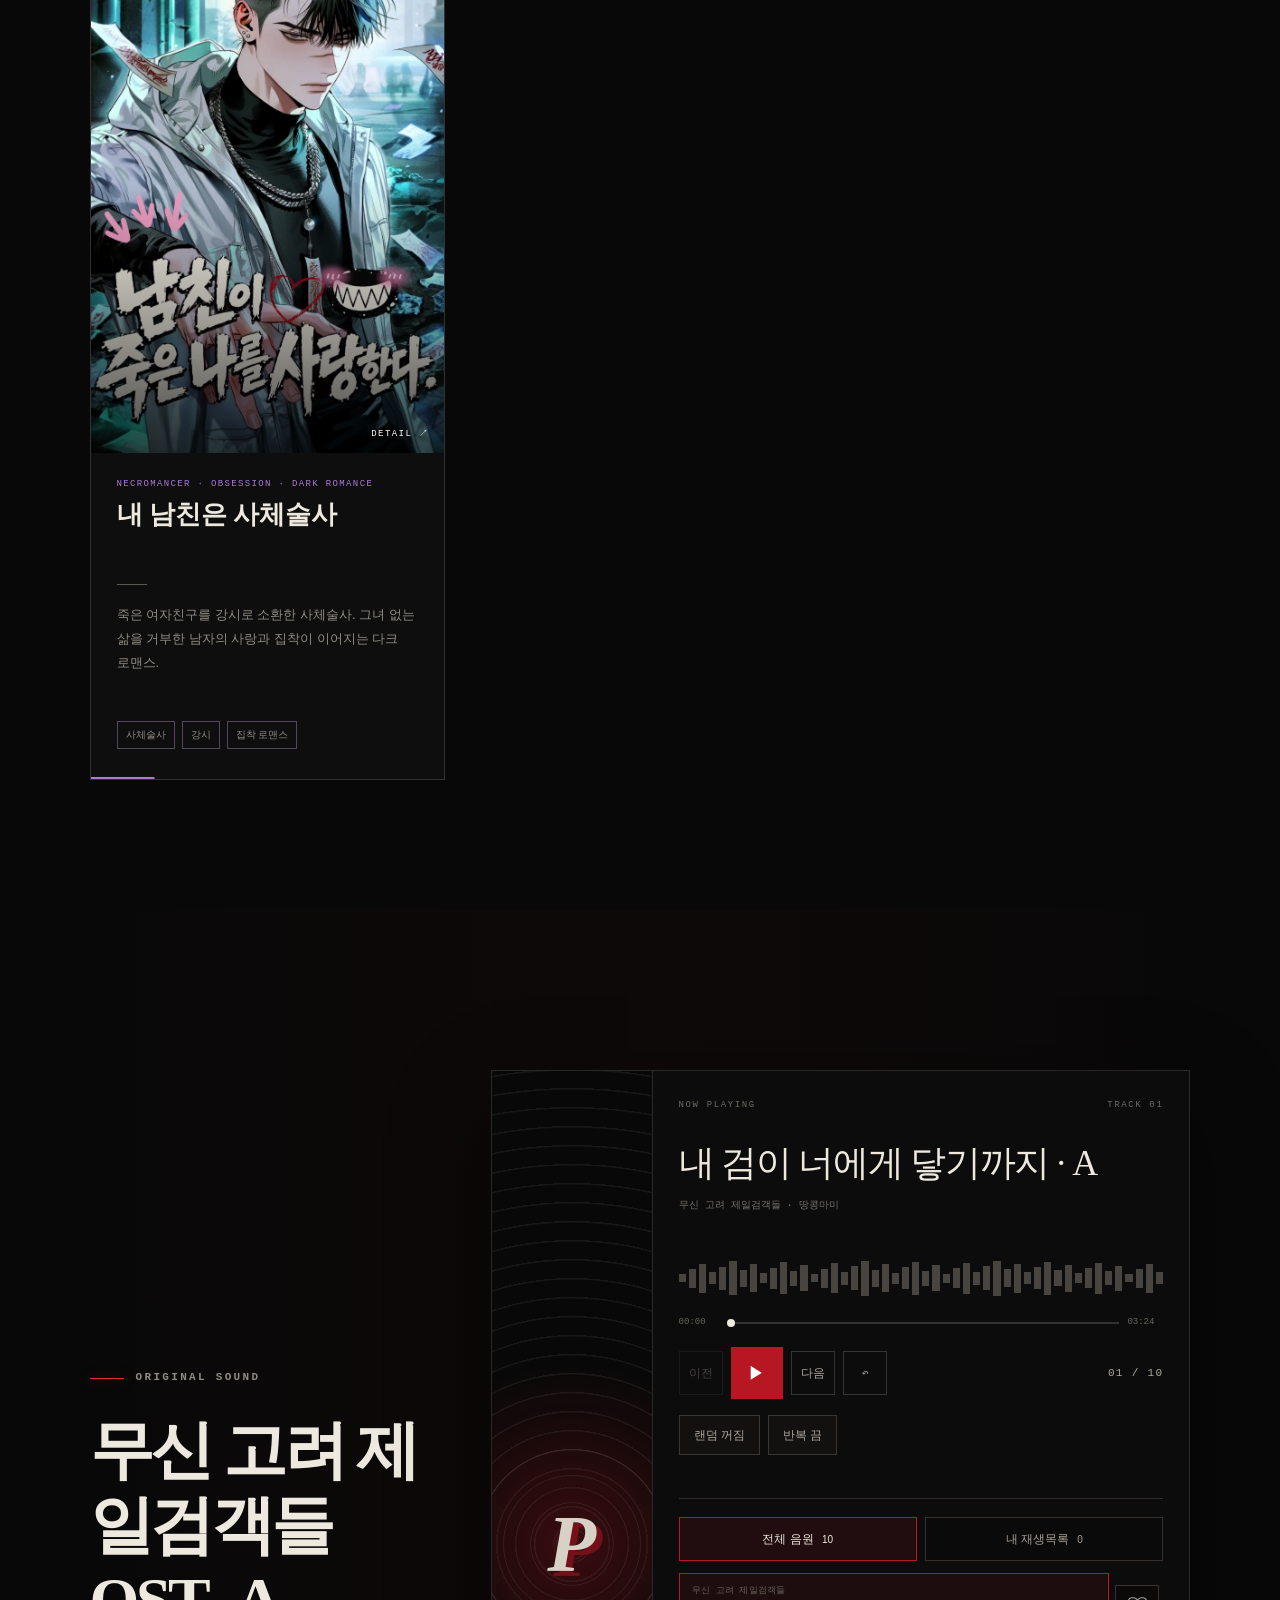
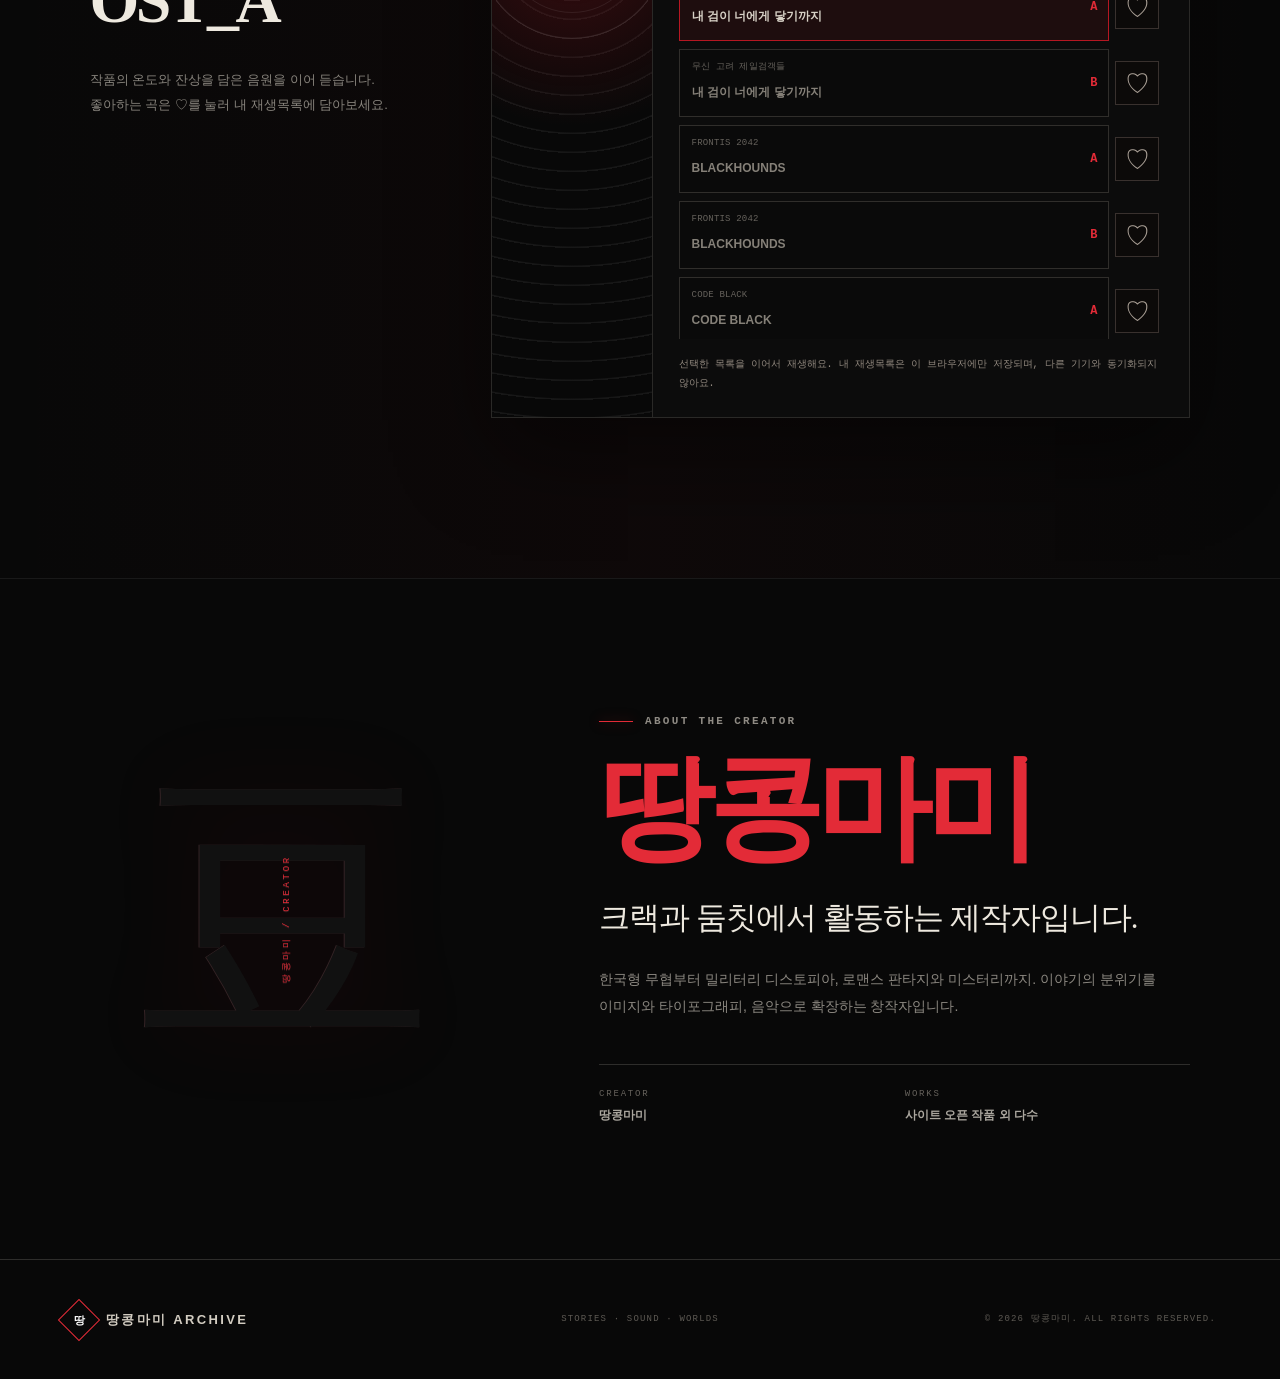
==== commit 49eeba79: "Add files via upload" ====
--- a/index.html
+++ b/index.html
@@ -11,7 +11,7 @@
   <meta property="og:url" content="https://dkdakduddl-ux.github.io/">
   <meta property="og:image" content="https://dkdakduddl-ux.github.io/og.png">
   <link rel="icon" href="favicon.svg">
-  <link rel="stylesheet" href="style.css?v=20260824-2">
+  <link rel="stylesheet" href="style.css?v=20260827-playlist-1">
 </head>
 <body>
   <main>
@@ -42,15 +42,32 @@
     </section>
 
     <section class="sound section-shell" id="sound">
-      <div class="sound-copy"><p class="eyebrow"><span></span> ORIGINAL SOUND</p><h2 id="sound-heading">무신 고려 제일검객들 OST_A</h2><p>작품의 온도와 잔상을 담은 음원을 재생합니다.<br>곡을 선택하면 해당 작품의 OST 표시가 바뀝니다.</p></div>
+      <div class="sound-copy"><p class="eyebrow"><span></span> ORIGINAL SOUND</p><h2 id="sound-heading">무신 고려 제일검객들 OST_A</h2><p>작품의 온도와 잔상을 담은 음원을 이어 듣습니다.<br>좋아하는 곡은 ♡를 눌러 내 재생목록에 담아보세요.</p></div>
       <div class="audio-deck" id="audio-deck">
         <div class="album-art" aria-hidden="true"><div class="orbital"><i></i><i></i><i></i></div><strong>P</strong></div>
         <div class="track-panel">
           <div class="track-topline"><span>NOW PLAYING</span><span id="track-number">TRACK 01</span></div><h3 id="track-title">내 검이 너에게 닿기까지 · A</h3><p id="track-credit">무신 고려 제일검객들 · 땅콩마미</p>
           <div class="waveform" id="waveform" aria-hidden="true"></div>
           <div class="timeline-row"><span id="current-time">00:00</span><input id="timeline" aria-label="재생 위치" type="range" min="0" max="0" step="0.01" value="0"><span id="duration">00:00</span></div>
-          <div class="player-controls"><button type="button" id="restart" aria-label="처음으로">↶</button><button class="play-button" type="button" id="play" aria-label="재생">▶</button><div class="track-meta"><span id="track-position">01 / 10</span><i></i><span>PLAYLIST</span></div></div>
-          <div class="track-selector" id="track-selector" aria-label="음원 목록"></div>
+          <div class="player-controls">
+            <button type="button" id="previous-track" aria-label="이전 곡" title="이전 곡">이전</button>
+            <button class="play-button" type="button" id="play" aria-label="재생">▶</button>
+            <button type="button" id="next-track" aria-label="다음 곡" title="다음 곡">다음</button>
+            <button type="button" id="restart" aria-label="현재 곡 처음부터" title="현재 곡 처음부터">↶</button>
+            <div class="track-meta"><span id="track-position">01 / 10</span></div>
+          </div>
+          <div class="playback-modes" aria-label="재생 방식">
+            <button type="button" id="shuffle" aria-pressed="false">랜덤 꺼짐</button>
+            <button type="button" id="repeat" data-mode="off" aria-label="반복 끔. 누르면 전체 반복">반복 끔</button>
+          </div>
+          <p class="player-status" id="player-status" role="status" aria-live="polite" aria-atomic="true"></p>
+          <div class="playlist-tabs" role="group" aria-label="재생할 목록 선택">
+            <button type="button" id="all-tracks" aria-pressed="true" aria-controls="track-selector">전체 음원 <span id="all-count">10</span></button>
+            <button type="button" id="saved-tracks" aria-pressed="false" aria-controls="track-selector">내 재생목록 <span id="saved-count">0</span></button>
+          </div>
+          <p class="playlist-empty" id="playlist-empty" hidden>아직 담은 곡이 없어요.<br>전체 음원에서 곡 옆의 ♡를 눌러주세요.</p>
+          <div class="track-selector" id="track-selector" aria-label="전체 음원"></div>
+          <p class="playlist-note" id="playlist-note">선택한 목록을 이어서 재생해요. 내 재생목록은 이 브라우저에만 저장되며, 다른 기기와 동기화되지 않아요.</p>
           <audio id="audio" src="track-musinsa-a.MP3" preload="metadata"></audio>
         </div>
       </div>
@@ -64,6 +81,6 @@
     <footer><a class="brand" href="#top"><span class="brand-mark"><i>땅</i></span><span>땅콩마미 ARCHIVE</span></a><p>STORIES · SOUND · WORLDS</p><p>© 2026 땅콩마미. ALL RIGHTS RESERVED.</p></footer>
   </main>
   <script src="works.js?v=20260827-necromancer-2"></script>
-  <script src="script.js?v=20260827-necromancer-1"></script>
+  <script src="script.js?v=20260827-playlist-1"></script>
 </body>
 </html>
--- a/style.css
+++ b/style.css
@@ -97,6 +97,54 @@
 .track-option span { overflow:hidden; color:#66625c; font:8px/1.2 monospace; letter-spacing:.1em; text-overflow:ellipsis; white-space:nowrap; }
 .track-option strong { overflow:hidden; font-size:10px; text-overflow:ellipsis; white-space:nowrap; }
 .track-option i { position:absolute; top:50%; right:11px; transform:translateY(-50%); color:var(--red-hot); font:700 10px/1 monospace; font-style:normal; }
+
+/* Playlist controls: styles remain scoped to the existing sound section. */
+.sound { grid-template-columns:minmax(0,.65fr) minmax(0,1.35fr); gap:clamp(28px,5vw,80px); }
+.sound .audio-deck { min-width:0; grid-template-columns:minmax(110px,.3fr) minmax(0,1fr); }
+.sound .album-art { min-width:0; }
+.sound .track-panel { min-width:0; padding:30px 26px 24px; }
+.sound .track-panel h3 { margin-top:30px; font-size:clamp(26px,2.8vw,40px); line-height:1.3; overflow-wrap:anywhere; word-break:keep-all; }
+.sound .track-panel>p { line-height:1.65; letter-spacing:0; }
+.sound .player-controls { gap:8px; padding-top:20px; margin-top:0; }
+.sound .player-controls button { flex-shrink:0; width:44px; height:44px; font-size:12px; }
+.sound .player-controls .play-button { width:52px; height:52px; font-size:17px; }
+.sound .track-meta { min-width:0; color:#aaa59d; font-size:11px; white-space:nowrap; }
+.sound .playback-modes { display:flex; flex-wrap:wrap; gap:8px; margin-top:16px; }
+.sound .playback-modes button { min-height:40px; padding:8px 14px; border:1px solid #393530; background:#131110; color:#ada69b; font-size:12px; cursor:pointer; }
+.sound .playback-modes button[aria-pressed="true"],.sound .playback-modes button[data-mode="all"],.sound .playback-modes button[data-mode="one"] { border-color:var(--red-hot); color:var(--paper); background:rgba(182,23,34,.18); }
+.sound .track-panel>.player-status { min-height:1.65em; margin:9px 0 14px; color:#e7b5aa; font-size:12px; line-height:1.65; }
+.sound .playlist-tabs { display:grid; grid-template-columns:1fr 1fr; gap:8px; border-top:1px solid #302b28; padding-top:18px; }
+.sound .playlist-tabs button { min-width:0; min-height:44px; padding:10px 6px; border:1px solid #36312c; background:#0a0a0a; color:#aaa195; font-size:12px; cursor:pointer; }
+.sound .playlist-tabs button[aria-pressed="true"] { border-color:var(--red); background:rgba(182,23,34,.12); color:var(--paper); }
+.sound .playlist-tabs span { margin-left:5px; color:inherit; font-size:10px; font-variant-numeric:tabular-nums; }
+.sound .track-selector { display:flex; flex-direction:column; max-height:366px; margin-top:12px; padding:0 4px 0 0; gap:8px; overflow-y:auto; overscroll-behavior:contain; border-top:0; scrollbar-width:thin; scrollbar-color:#67524a #141110; }
+.sound .track-row { display:grid; flex:0 0 auto; grid-template-columns:minmax(0,1fr) 44px; gap:6px; align-items:center; }
+.sound .track-option { min-height:68px; height:100%; padding:11px 32px 11px 12px; }
+.sound .track-option span { font-size:9px; line-height:1.5; letter-spacing:.02em; }
+.sound .track-option strong { font-size:12px; line-height:1.5; font-weight:600; white-space:normal; overflow-wrap:anywhere; word-break:keep-all; }
+.sound .track-option i { font-size:12px; }
+.sound .save-track { display:grid; place-items:center; width:44px; height:44px; padding:0; border:1px solid #39312e; background:#0c0a09; color:#aba197; font-size:25px; cursor:pointer; }
+.sound .save-track[aria-pressed="true"] { border-color:#8f2830; color:#f45060; background:rgba(182,23,34,.13); }
+.sound .track-panel>.playlist-empty { margin:22px 0 12px; color:#b9aea0; font-size:12px; line-height:1.9; }
+.sound .track-panel>.playlist-note { margin:16px 0 0; color:#938a80; font-size:10px; line-height:1.9; }
+.sound button:disabled { opacity:.35; cursor:not-allowed; }
+.sound button:focus-visible,.sound input:focus-visible { outline:2px solid #f8d39c; outline-offset:3px; }
+.sound .track-option:focus-visible { outline-offset:-3px; }
+
+@media (max-width:980px) {
+  .sound .audio-deck { grid-template-columns:minmax(140px,.35fr) minmax(0,1fr); }
+}
+@media (max-width:680px) {
+  .sound .audio-deck { grid-template-columns:1fr; }
+  .sound .album-art { min-height:180px; }
+  .sound .track-panel { padding:24px 18px; }
+  .sound .track-panel h3 { margin-top:24px; font-size:30px; }
+}
+@media (max-width:360px) {
+  .sound .player-controls { gap:5px; }
+  .sound .player-controls button { width:38px; }
+  .sound .player-controls .play-button { width:46px; }
+}
 
 .about { display:grid; grid-template-columns:.8fr 1.2fr; align-items:center; gap:9vw; min-height:680px; border-top:1px solid #191919; }
 .about-mark { min-height:420px; position:relative; display:grid; place-items:center; font-family:"Batang",serif; font-size:clamp(150px,23vw,360px); line-height:1; color:#111; text-shadow:-1px 0 #342325,0 0 90px rgba(182,23,34,.12); }
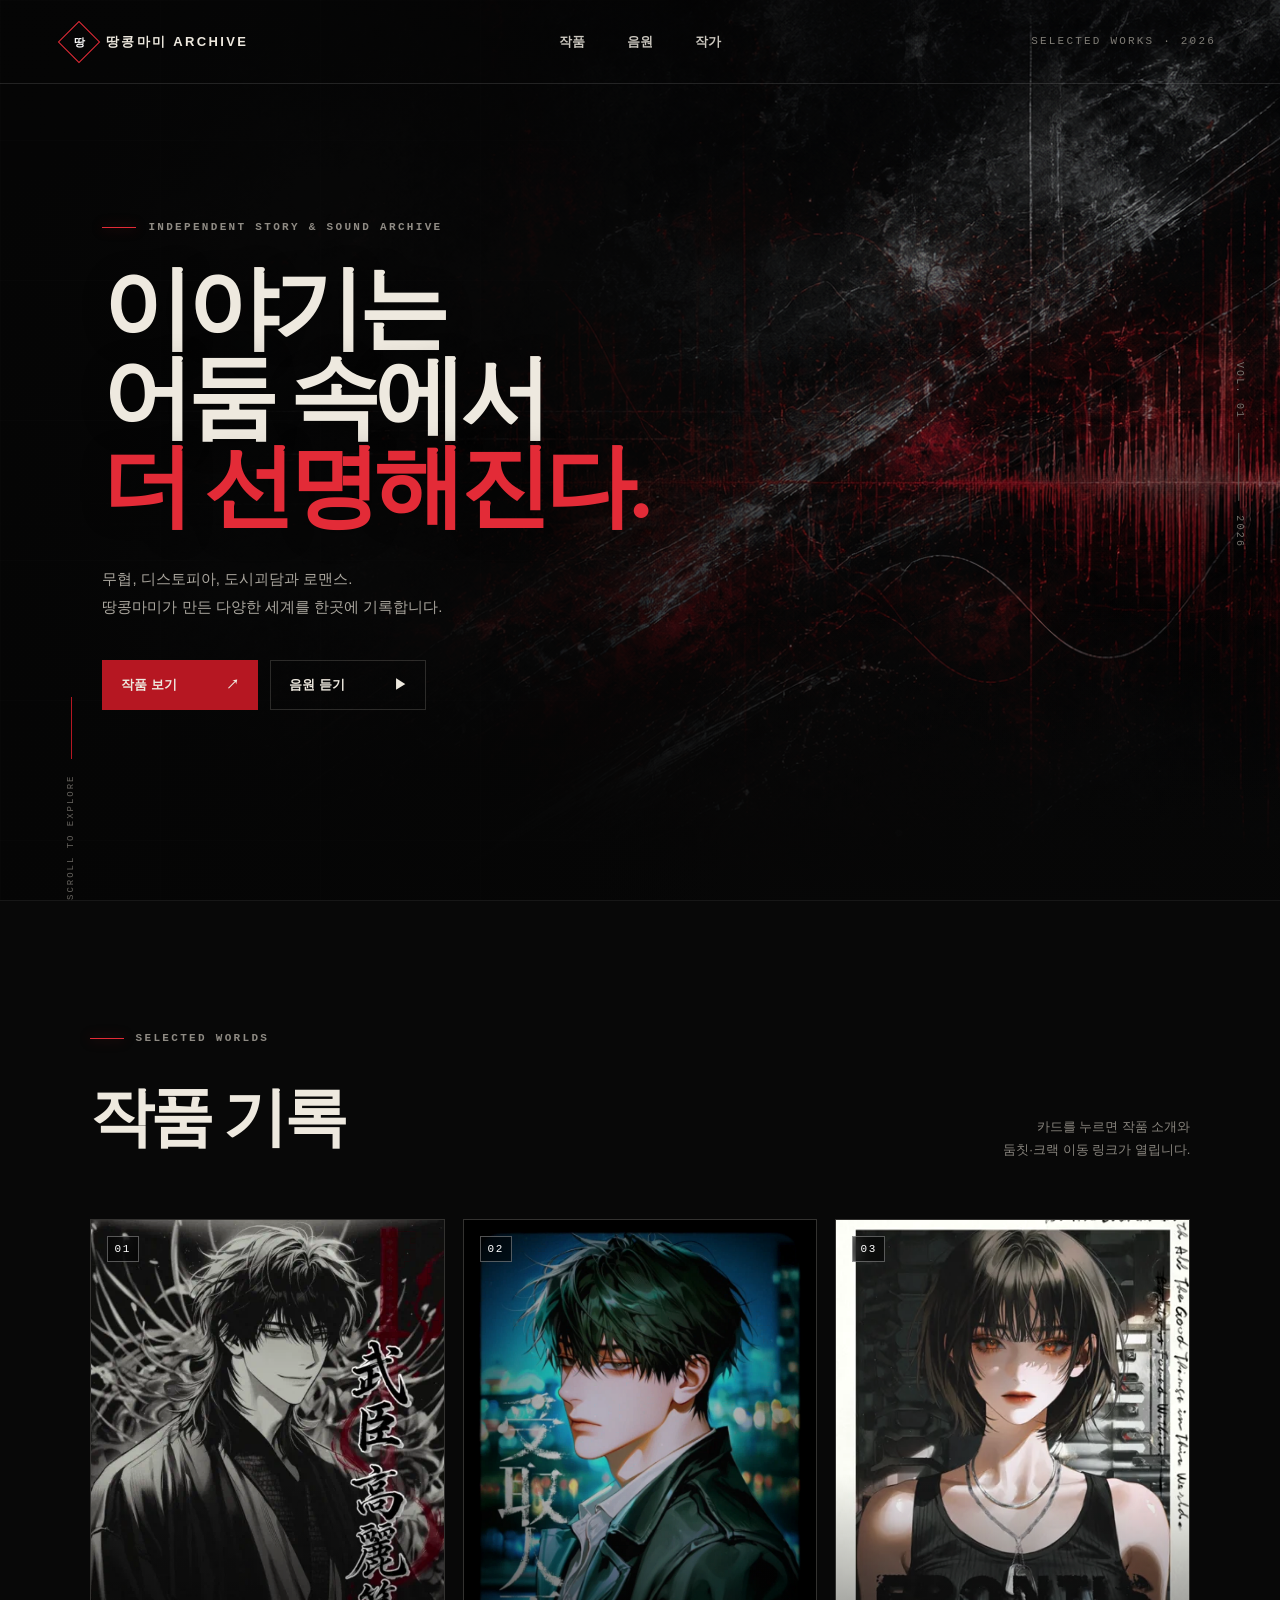
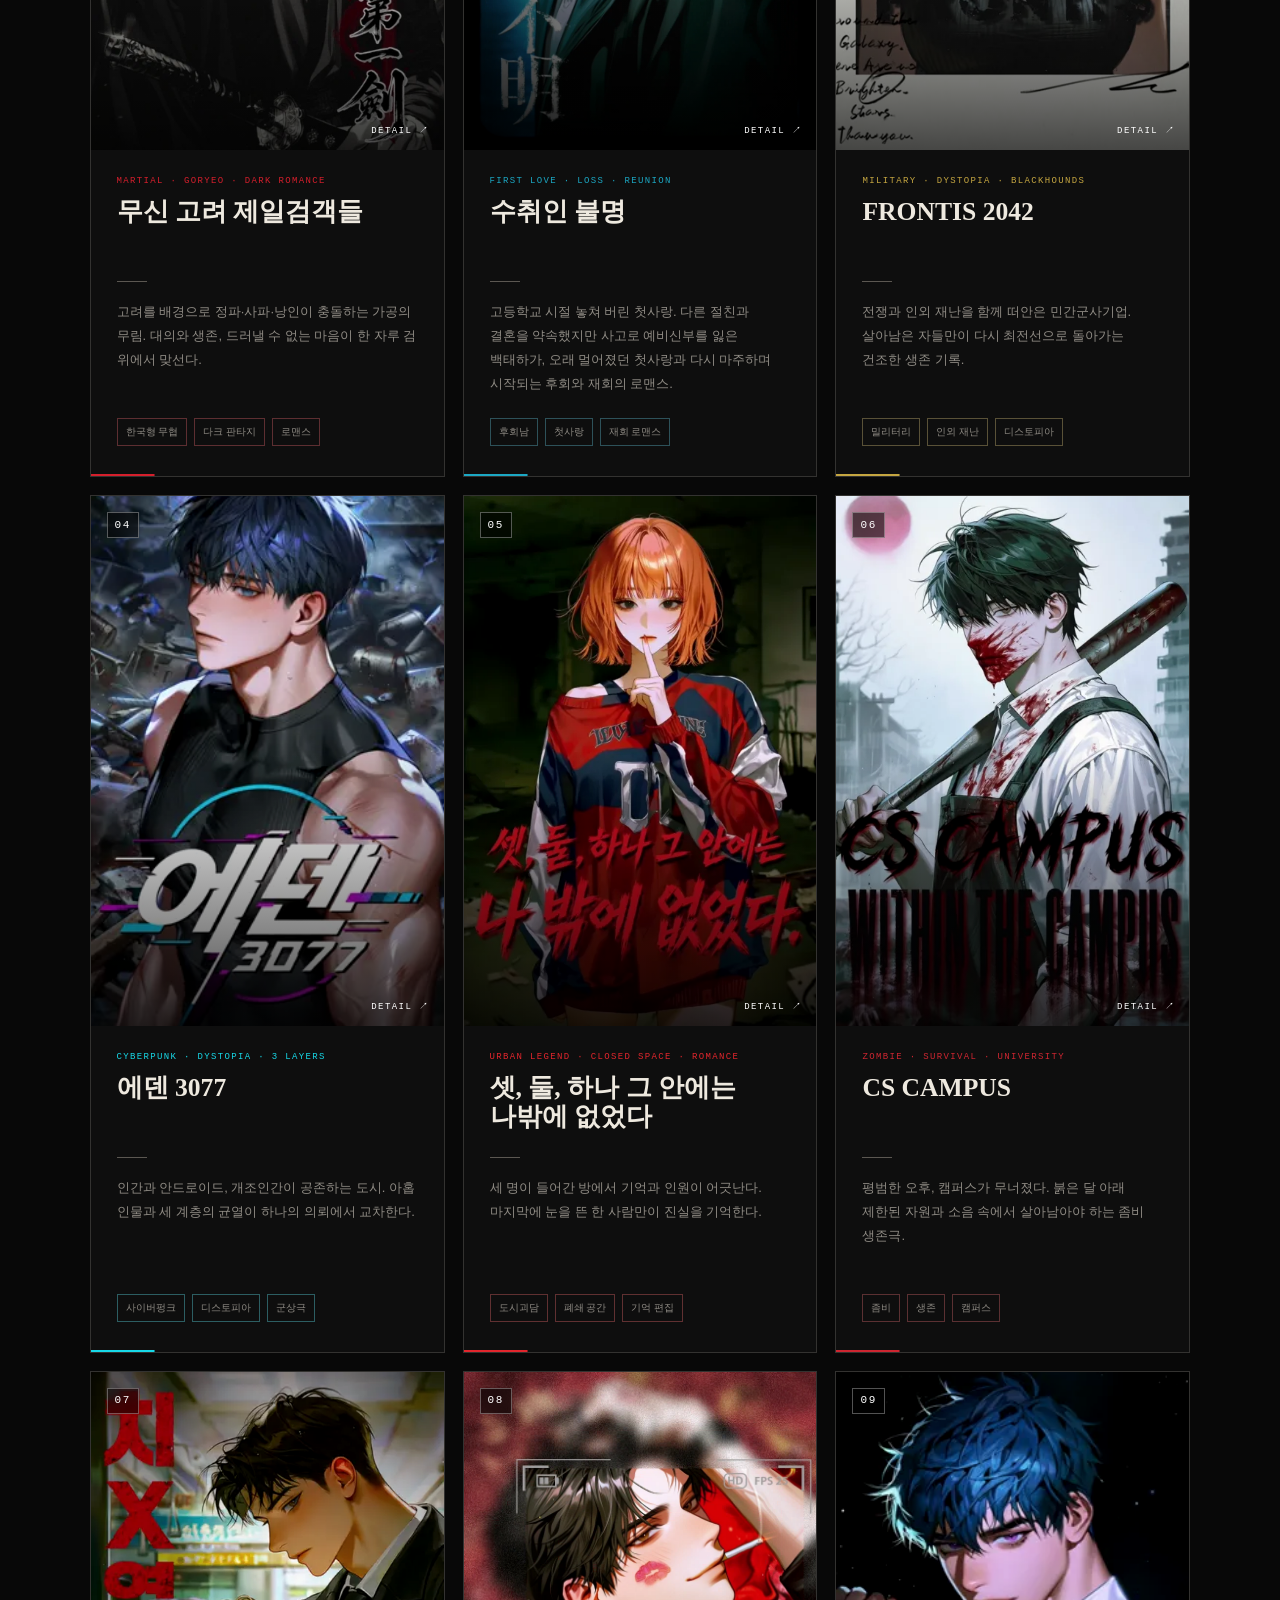
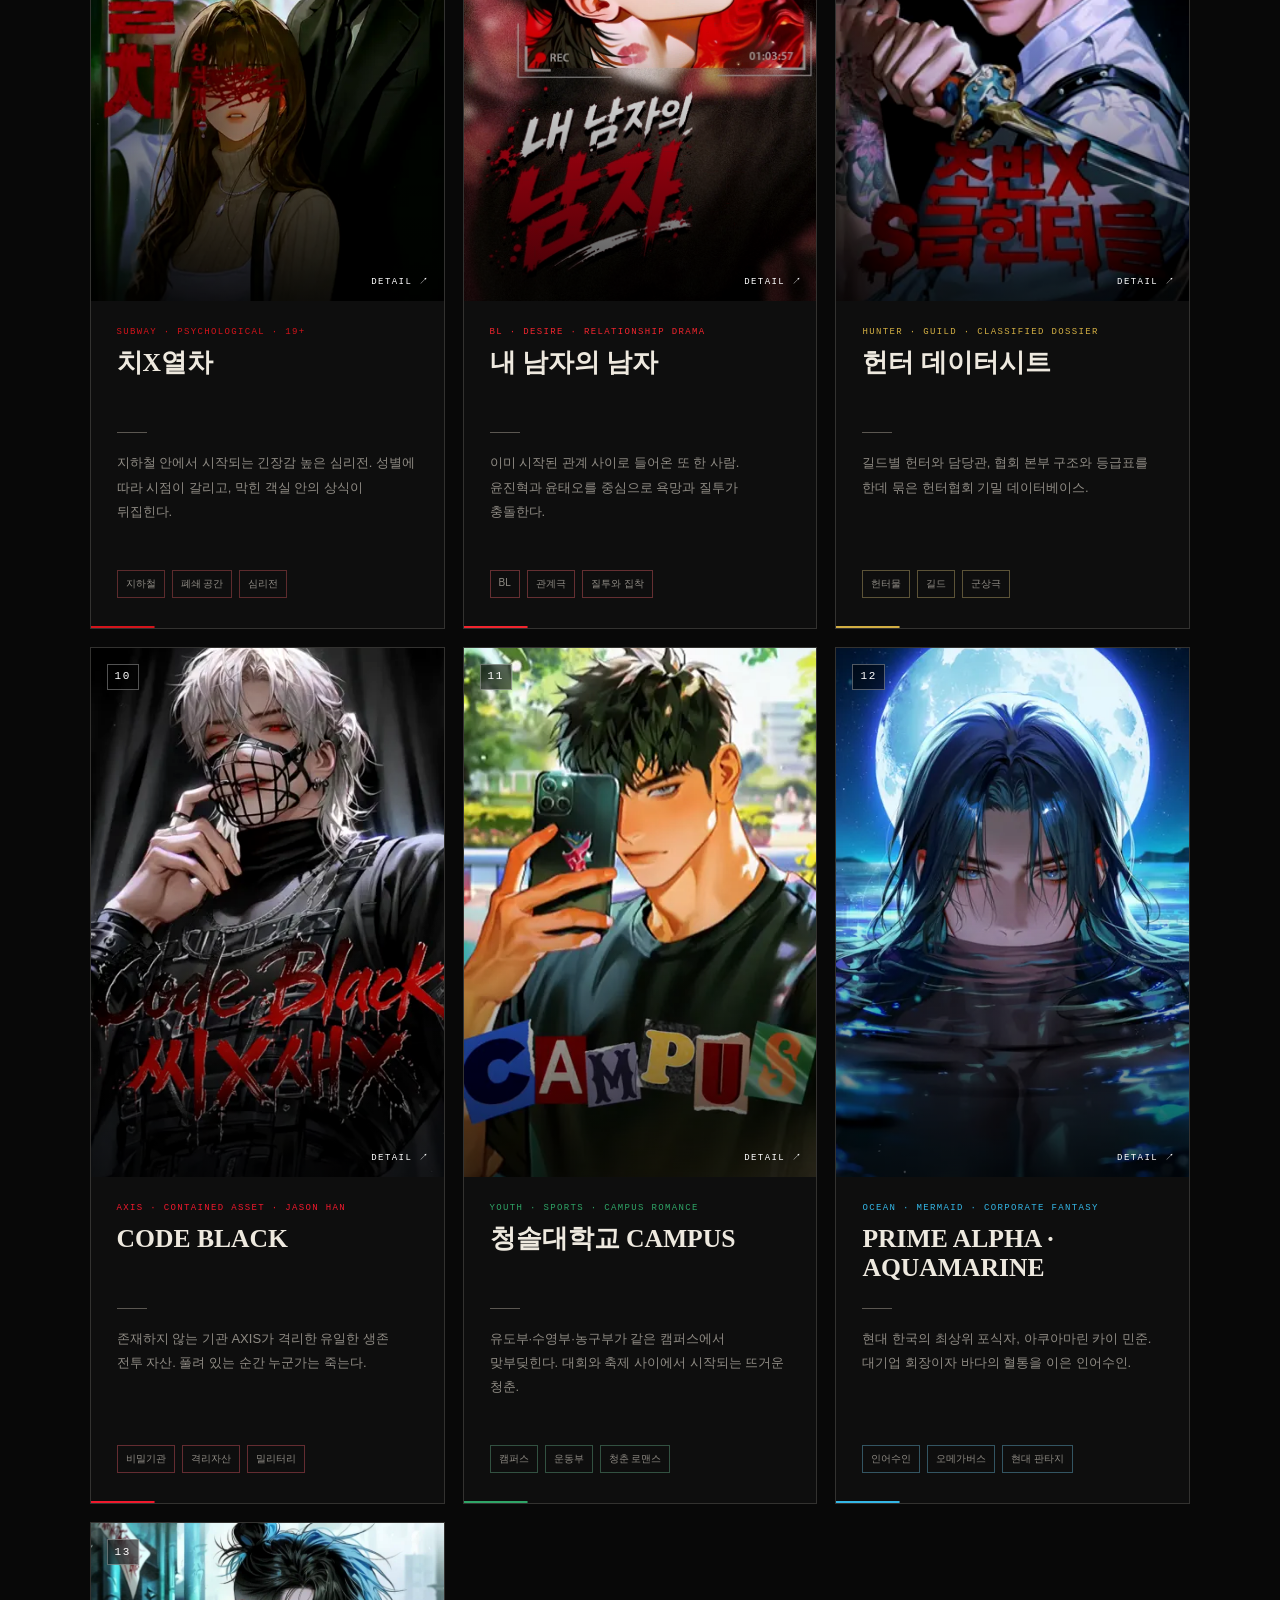
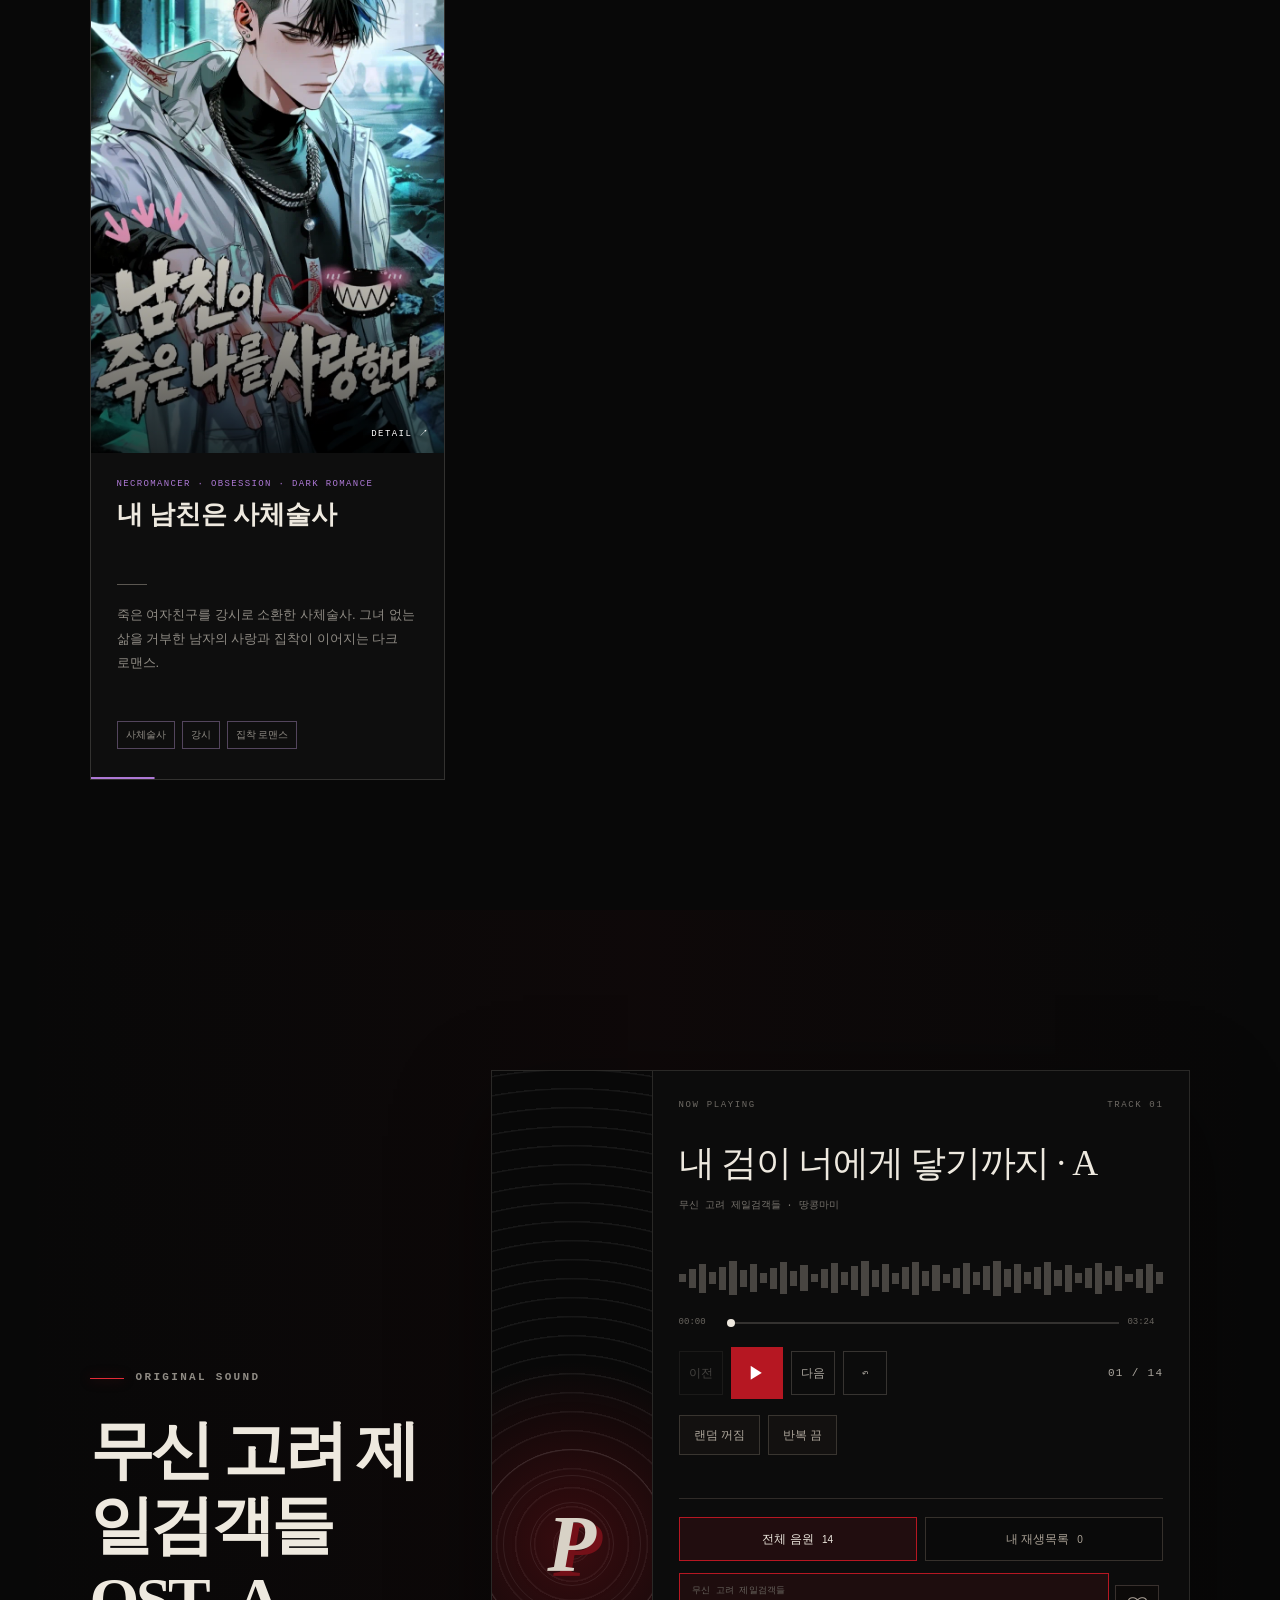
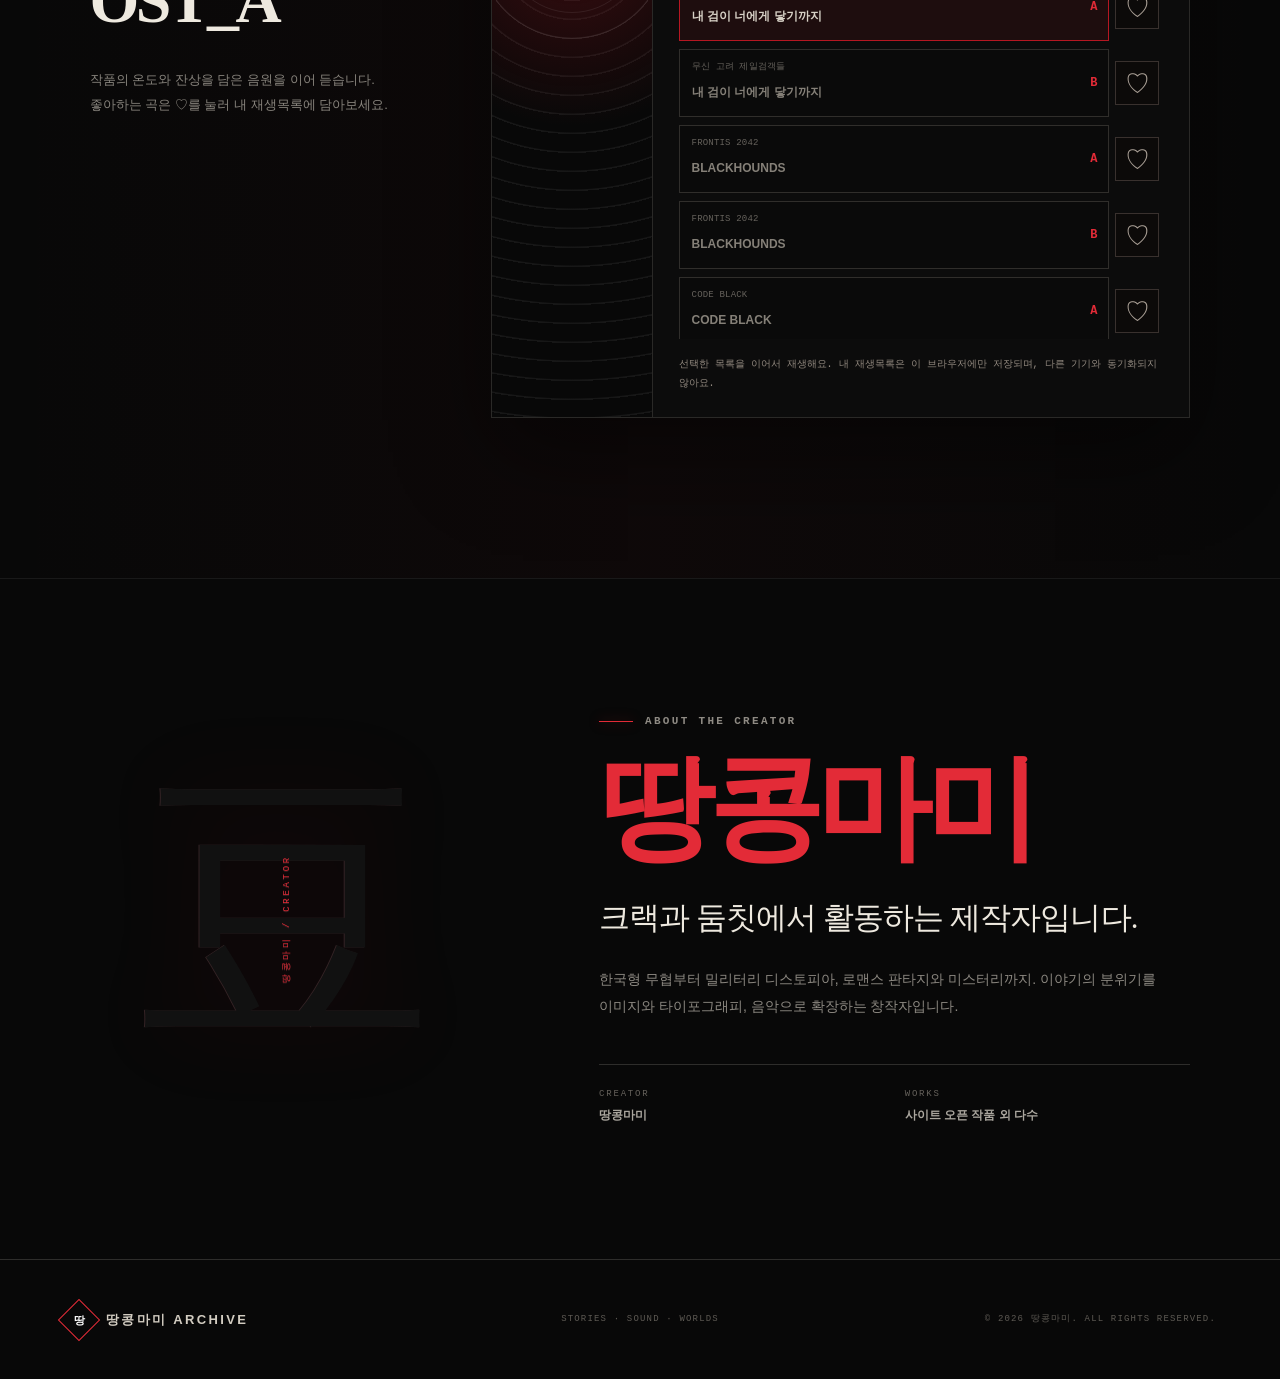
==== commit d169f688: "Add files via upload" ====
--- a/index.html
+++ b/index.html
@@ -54,7 +54,7 @@
             <button class="play-button" type="button" id="play" aria-label="재생">▶</button>
             <button type="button" id="next-track" aria-label="다음 곡" title="다음 곡">다음</button>
             <button type="button" id="restart" aria-label="현재 곡 처음부터" title="현재 곡 처음부터">↶</button>
-            <div class="track-meta"><span id="track-position">01 / 10</span></div>
+            <div class="track-meta"><span id="track-position">01 / 14</span></div>
           </div>
           <div class="playback-modes" aria-label="재생 방식">
             <button type="button" id="shuffle" aria-pressed="false">랜덤 꺼짐</button>
@@ -62,7 +62,7 @@
           </div>
           <p class="player-status" id="player-status" role="status" aria-live="polite" aria-atomic="true"></p>
           <div class="playlist-tabs" role="group" aria-label="재생할 목록 선택">
-            <button type="button" id="all-tracks" aria-pressed="true" aria-controls="track-selector">전체 음원 <span id="all-count">10</span></button>
+            <button type="button" id="all-tracks" aria-pressed="true" aria-controls="track-selector">전체 음원 <span id="all-count">14</span></button>
             <button type="button" id="saved-tracks" aria-pressed="false" aria-controls="track-selector">내 재생목록 <span id="saved-count">0</span></button>
           </div>
           <p class="playlist-empty" id="playlist-empty" hidden>아직 담은 곡이 없어요.<br>전체 음원에서 곡 옆의 ♡를 눌러주세요.</p>
@@ -81,6 +81,6 @@
     <footer><a class="brand" href="#top"><span class="brand-mark"><i>땅</i></span><span>땅콩마미 ARCHIVE</span></a><p>STORIES · SOUND · WORLDS</p><p>© 2026 땅콩마미. ALL RIGHTS RESERVED.</p></footer>
   </main>
   <script src="works.js?v=20260827-necromancer-2"></script>
-  <script src="script.js?v=20260827-playlist-1"></script>
+  <script src="script.js?v=20260828-recipient-1"></script>
 </body>
 </html>
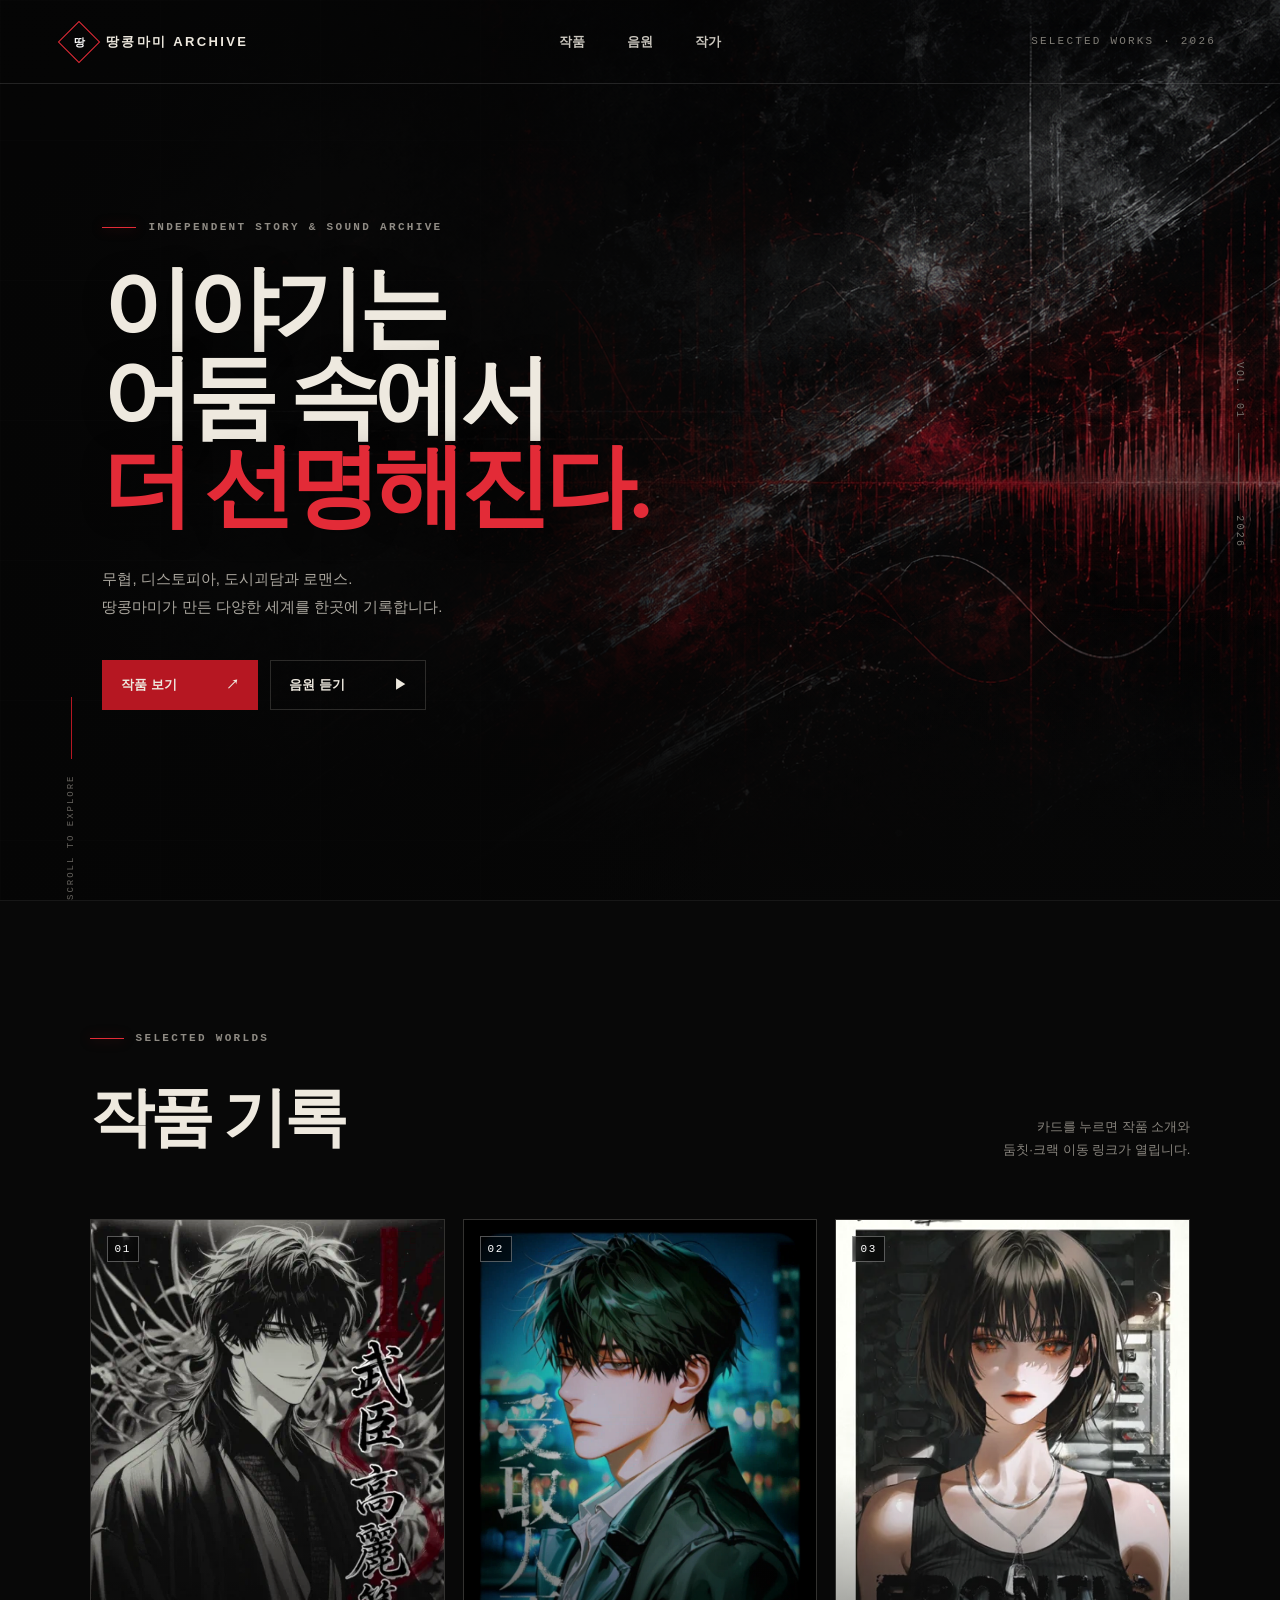
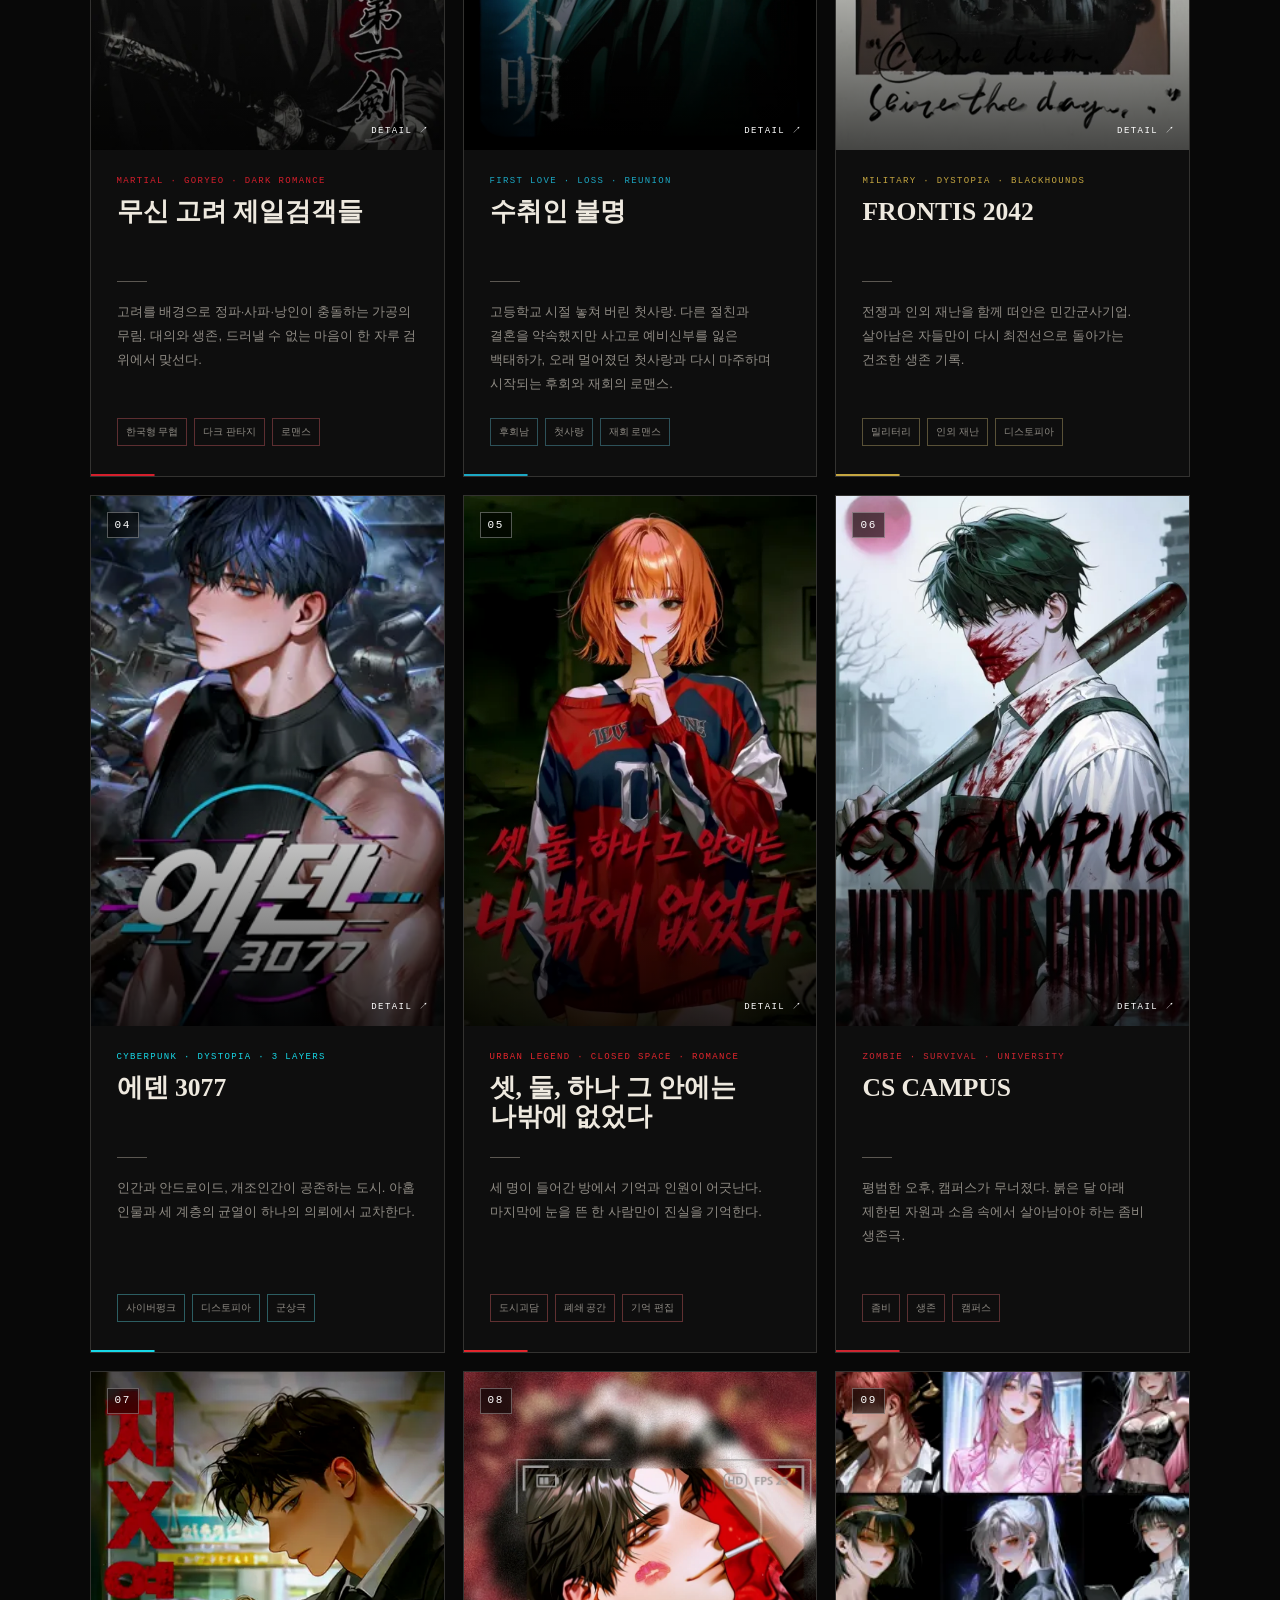
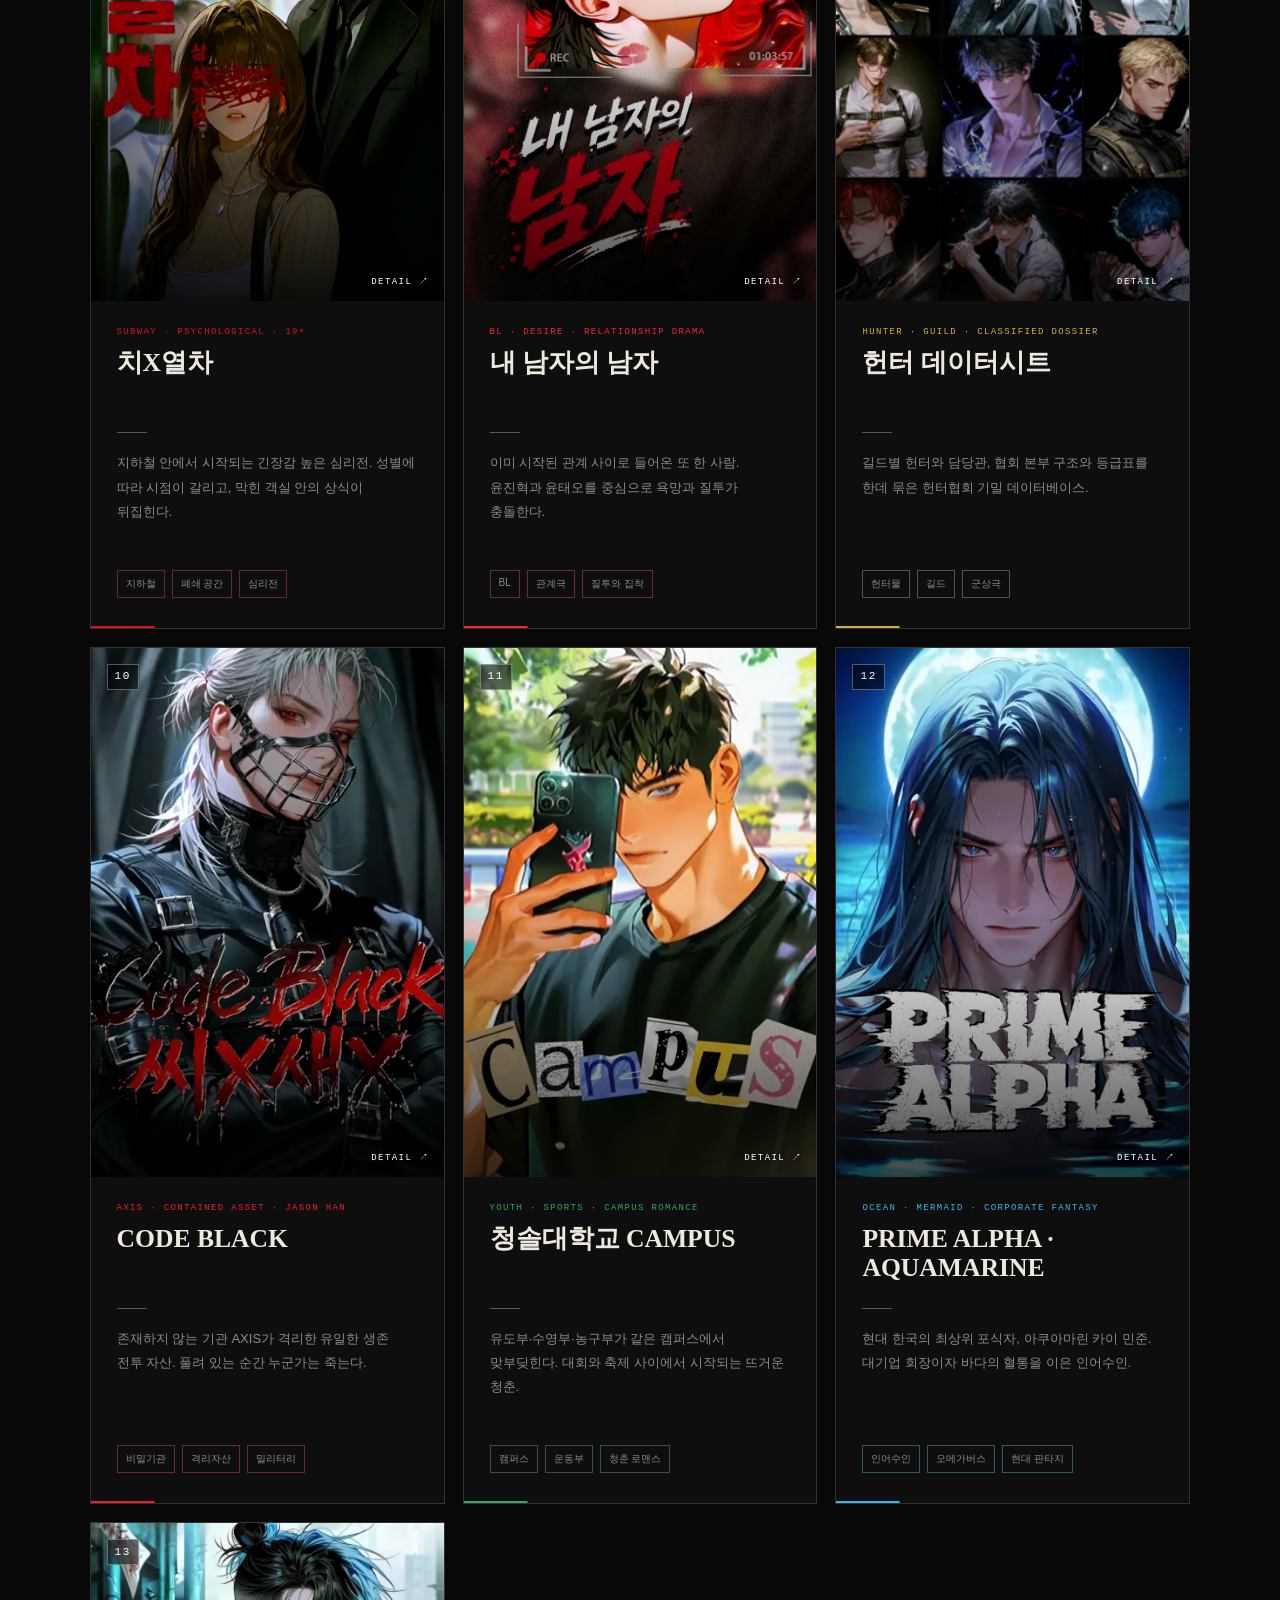
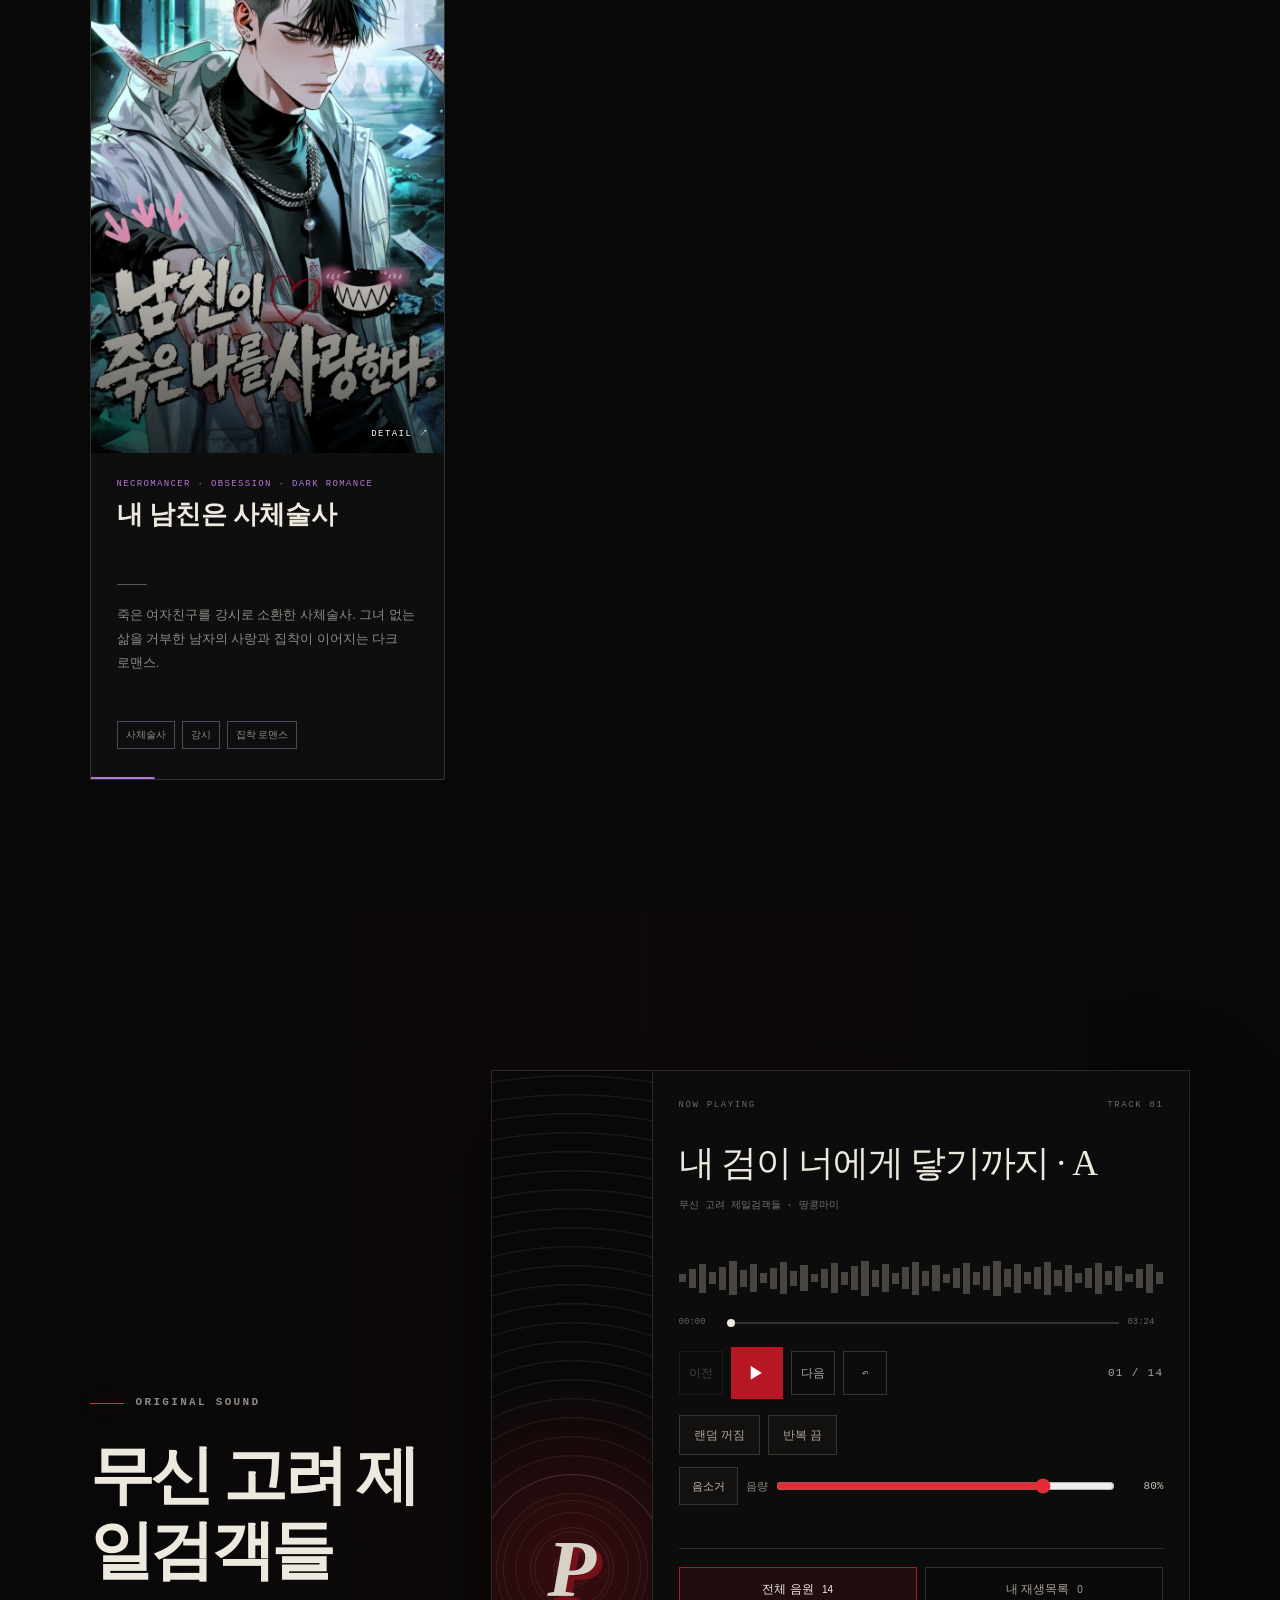
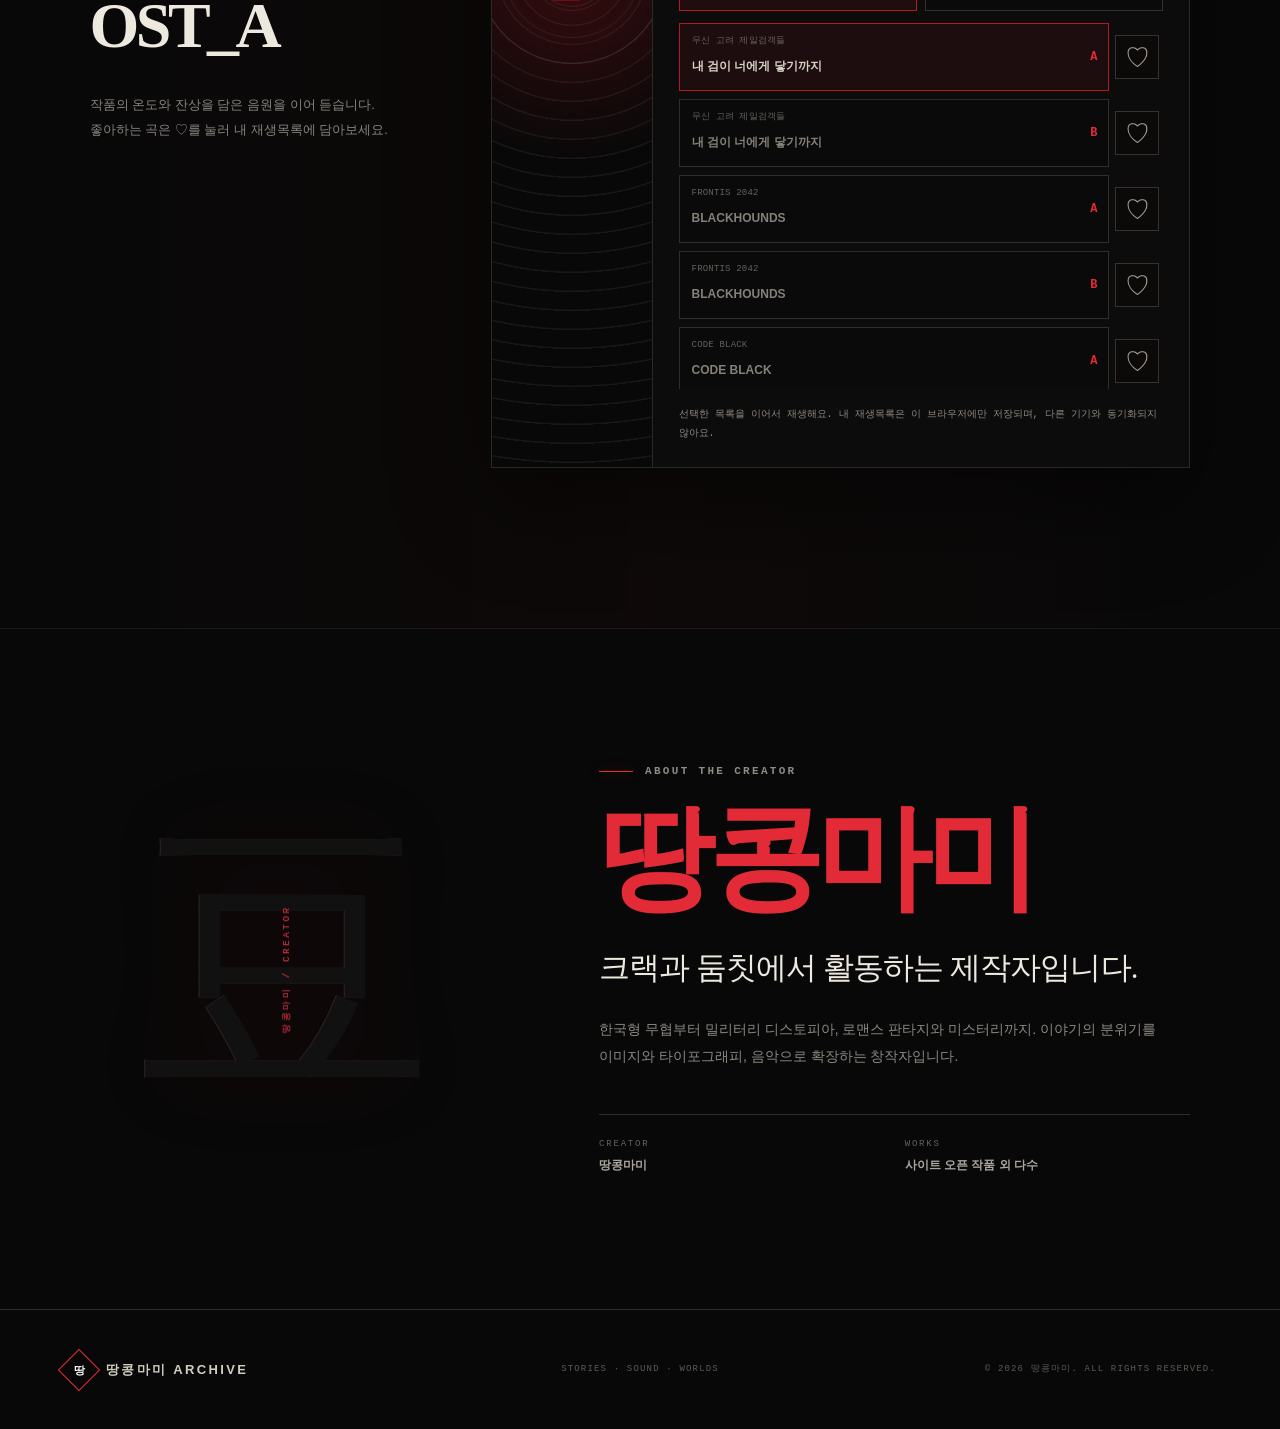
==== commit 97b70f19: "Add files via upload" ====
--- a/index.html
+++ b/index.html
@@ -11,7 +11,7 @@
   <meta property="og:url" content="https://dkdakduddl-ux.github.io/">
   <meta property="og:image" content="https://dkdakduddl-ux.github.io/og.png">
   <link rel="icon" href="favicon.svg">
-  <link rel="stylesheet" href="style.css?v=20260827-playlist-1">
+  <link rel="stylesheet" href="style.css?v=20260829-volume-1">
 </head>
 <body>
   <main>
@@ -60,6 +60,12 @@
             <button type="button" id="shuffle" aria-pressed="false">랜덤 꺼짐</button>
             <button type="button" id="repeat" data-mode="off" aria-label="반복 끔. 누르면 전체 반복">반복 끔</button>
           </div>
+          <div class="volume-control">
+            <button type="button" id="mute" aria-pressed="false">음소거</button>
+            <label for="volume">음량</label>
+            <input id="volume" type="range" min="0" max="100" step="1" value="80" aria-valuetext="80%">
+            <output id="volume-value" for="volume">80%</output>
+          </div>
           <p class="player-status" id="player-status" role="status" aria-live="polite" aria-atomic="true"></p>
           <div class="playlist-tabs" role="group" aria-label="재생할 목록 선택">
             <button type="button" id="all-tracks" aria-pressed="true" aria-controls="track-selector">전체 음원 <span id="all-count">14</span></button>
@@ -81,6 +87,6 @@
     <footer><a class="brand" href="#top"><span class="brand-mark"><i>땅</i></span><span>땅콩마미 ARCHIVE</span></a><p>STORIES · SOUND · WORLDS</p><p>© 2026 땅콩마미. ALL RIGHTS RESERVED.</p></footer>
   </main>
   <script src="works.js?v=20260827-necromancer-2"></script>
-  <script src="script.js?v=20260828-recipient-1"></script>
+  <script src="script.js?v=20260829-volume-1"></script>
 </body>
 </html>
--- a/style.css
+++ b/style.css
@@ -112,6 +112,12 @@
 .sound .playback-modes { display:flex; flex-wrap:wrap; gap:8px; margin-top:16px; }
 .sound .playback-modes button { min-height:40px; padding:8px 14px; border:1px solid #393530; background:#131110; color:#ada69b; font-size:12px; cursor:pointer; }
 .sound .playback-modes button[aria-pressed="true"],.sound .playback-modes button[data-mode="all"],.sound .playback-modes button[data-mode="one"] { border-color:var(--red-hot); color:var(--paper); background:rgba(182,23,34,.18); }
+.sound .volume-control { display:grid; grid-template-columns:auto auto minmax(70px,1fr) 40px; align-items:center; gap:8px; margin-top:12px; }
+.sound .volume-control button { min-height:38px; padding:8px 12px; border:1px solid #393530; background:#131110; color:#c6beb3; font-size:11px; cursor:pointer; white-space:nowrap; }
+.sound .volume-control button[aria-pressed="true"] { border-color:var(--red-hot); color:var(--paper); background:rgba(182,23,34,.18); }
+.sound .volume-control label { color:#8f887e; font-size:11px; white-space:nowrap; }
+.sound .volume-control input { width:100%; height:22px; margin:0; accent-color:var(--red-hot); cursor:pointer; }
+.sound .volume-control output { color:#c6beb3; font:11px/1 monospace; text-align:right; font-variant-numeric:tabular-nums; }
 .sound .track-panel>.player-status { min-height:1.65em; margin:9px 0 14px; color:#e7b5aa; font-size:12px; line-height:1.65; }
 .sound .playlist-tabs { display:grid; grid-template-columns:1fr 1fr; gap:8px; border-top:1px solid #302b28; padding-top:18px; }
 .sound .playlist-tabs button { min-width:0; min-height:44px; padding:10px 6px; border:1px solid #36312c; background:#0a0a0a; color:#aaa195; font-size:12px; cursor:pointer; }
@@ -144,6 +150,8 @@
   .sound .player-controls { gap:5px; }
   .sound .player-controls button { width:38px; }
   .sound .player-controls .play-button { width:46px; }
+  .sound .volume-control { grid-template-columns:auto auto minmax(54px,1fr) 36px; gap:6px; }
+  .sound .volume-control button { padding-inline:8px; }
 }
 
 .about { display:grid; grid-template-columns:.8fr 1.2fr; align-items:center; gap:9vw; min-height:680px; border-top:1px solid #191919; }
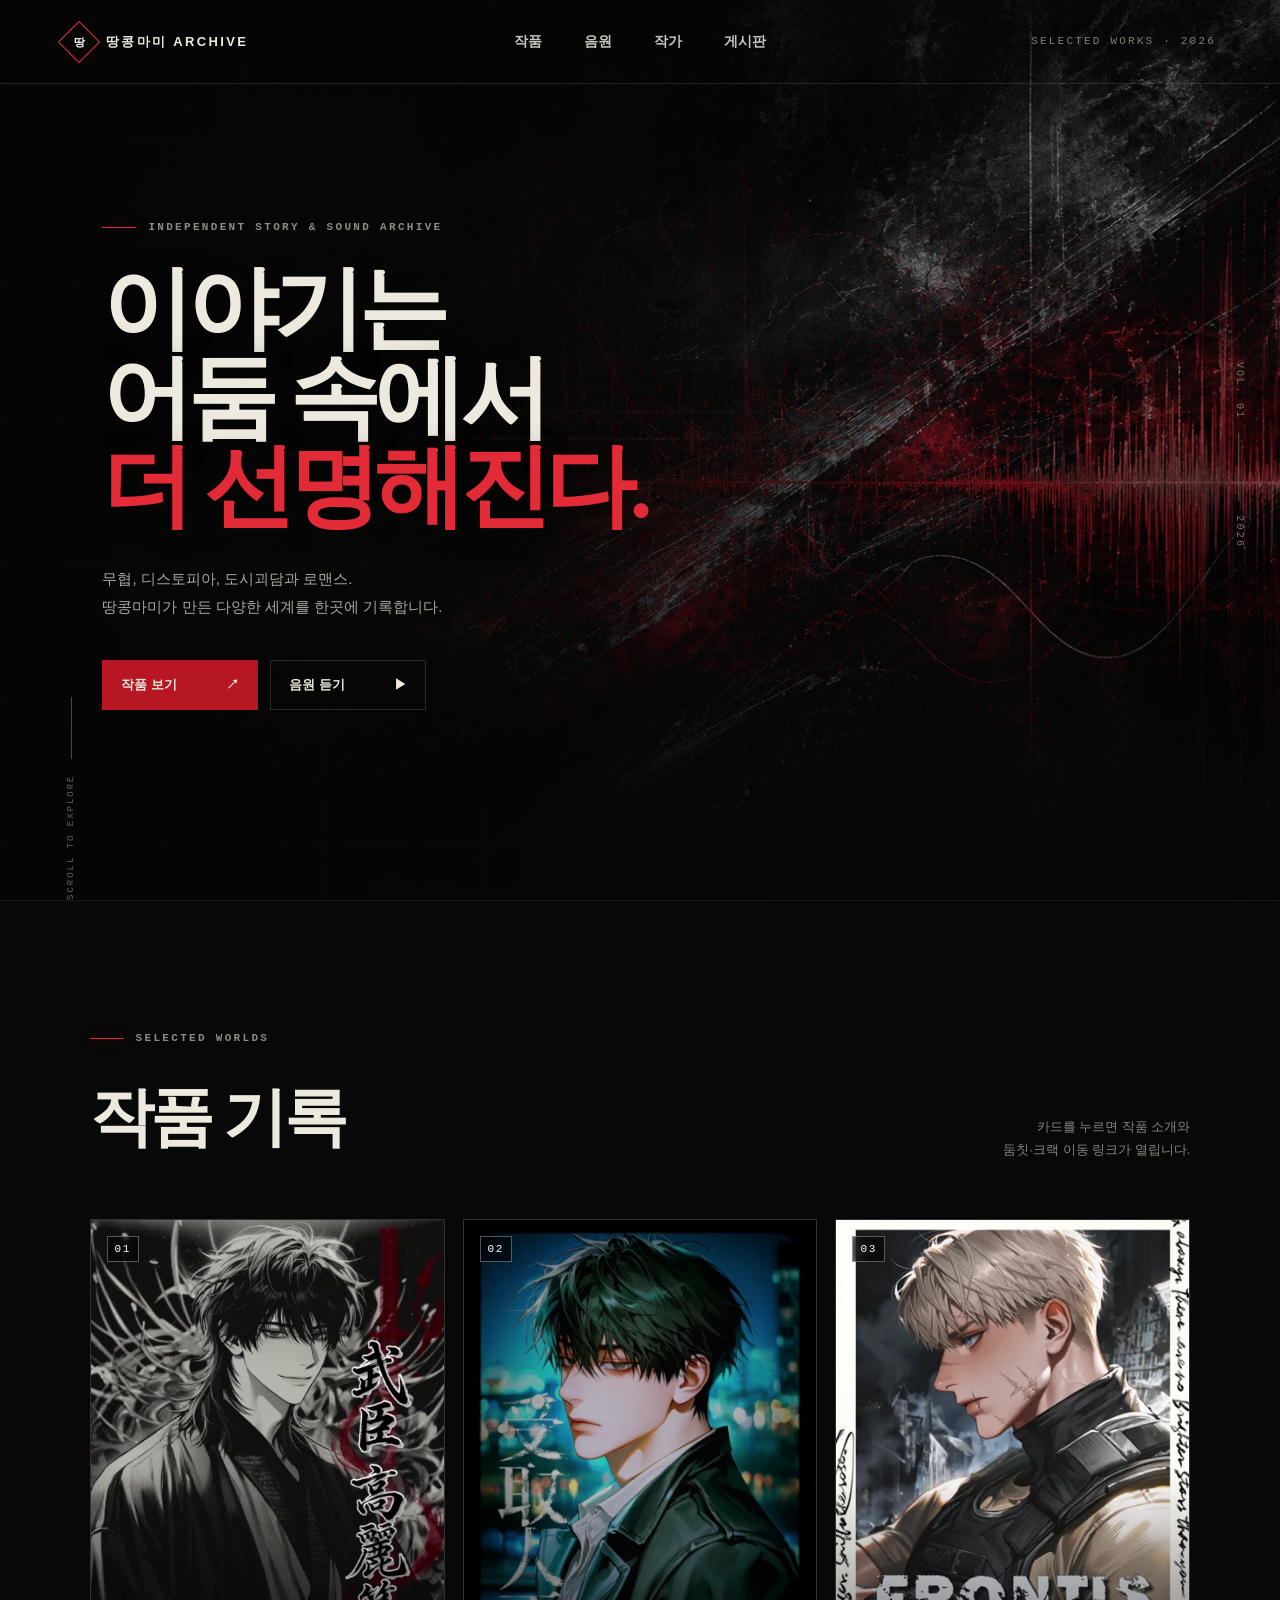
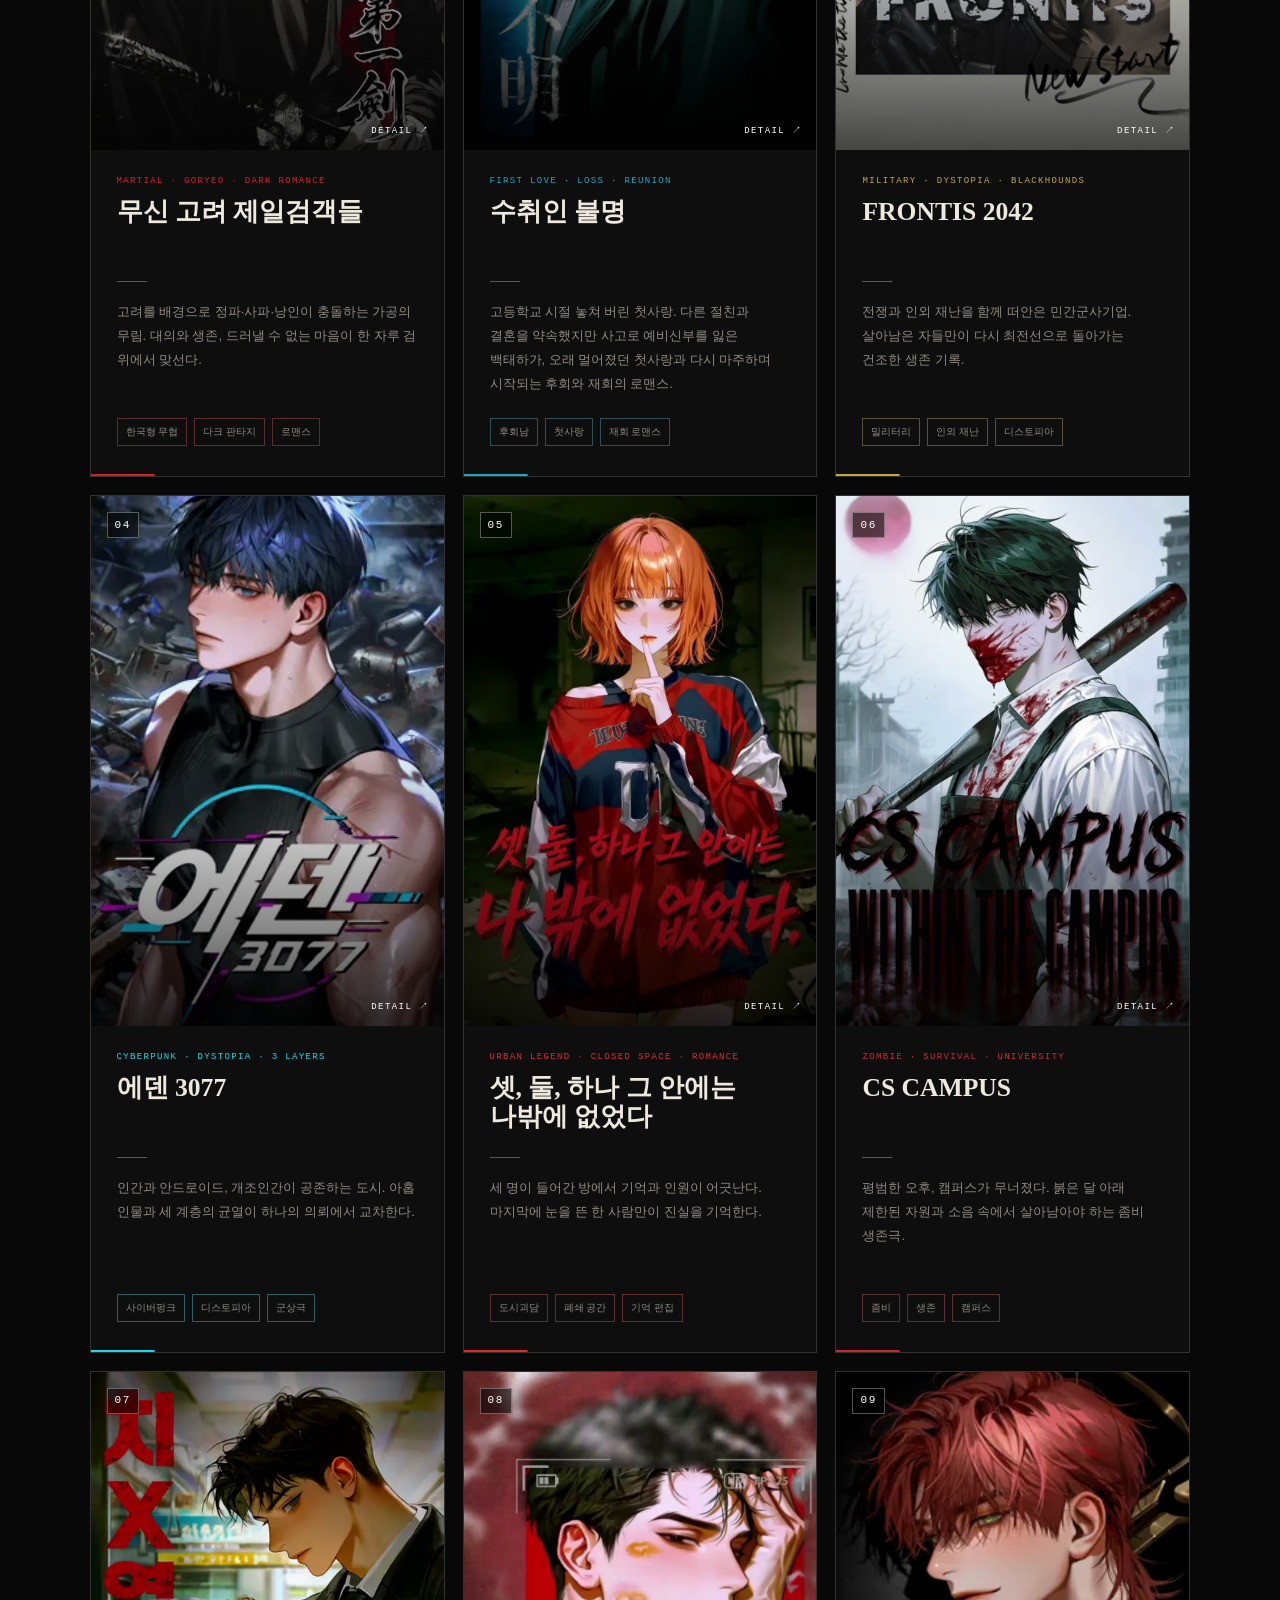
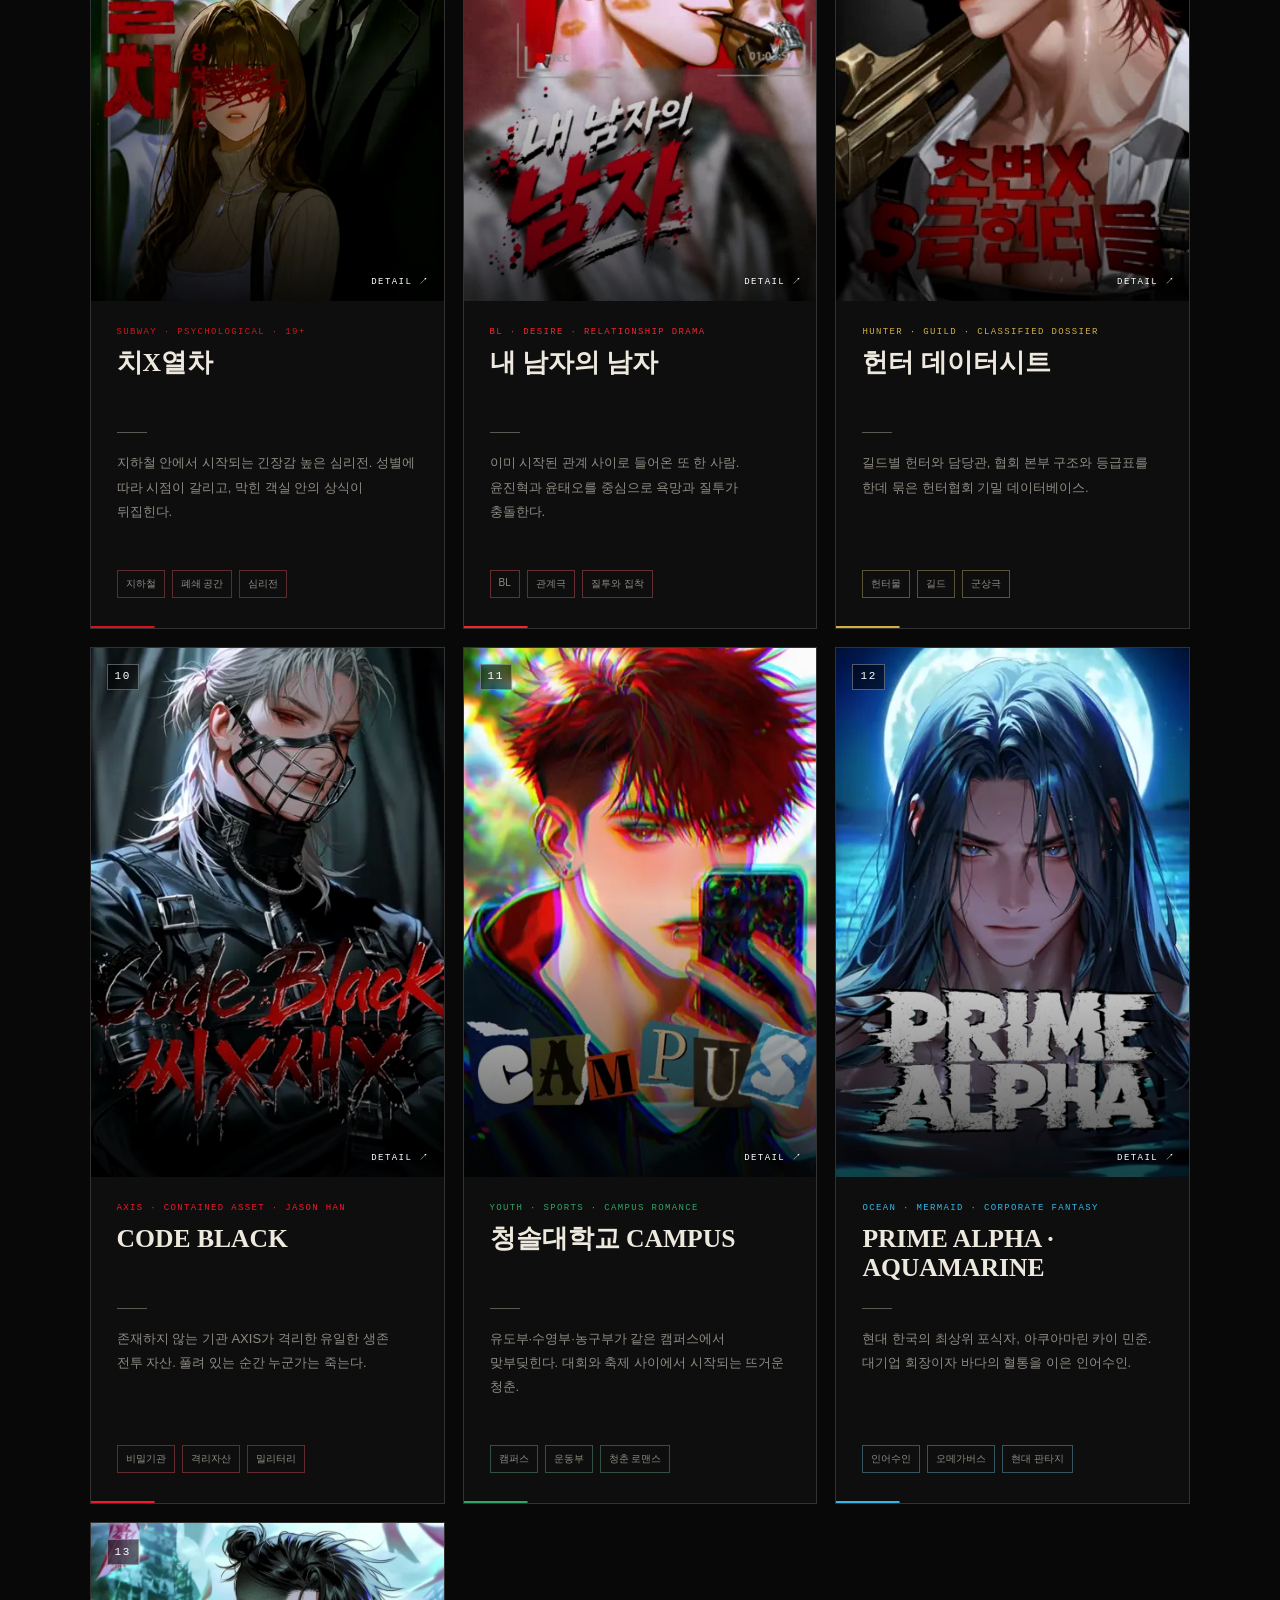
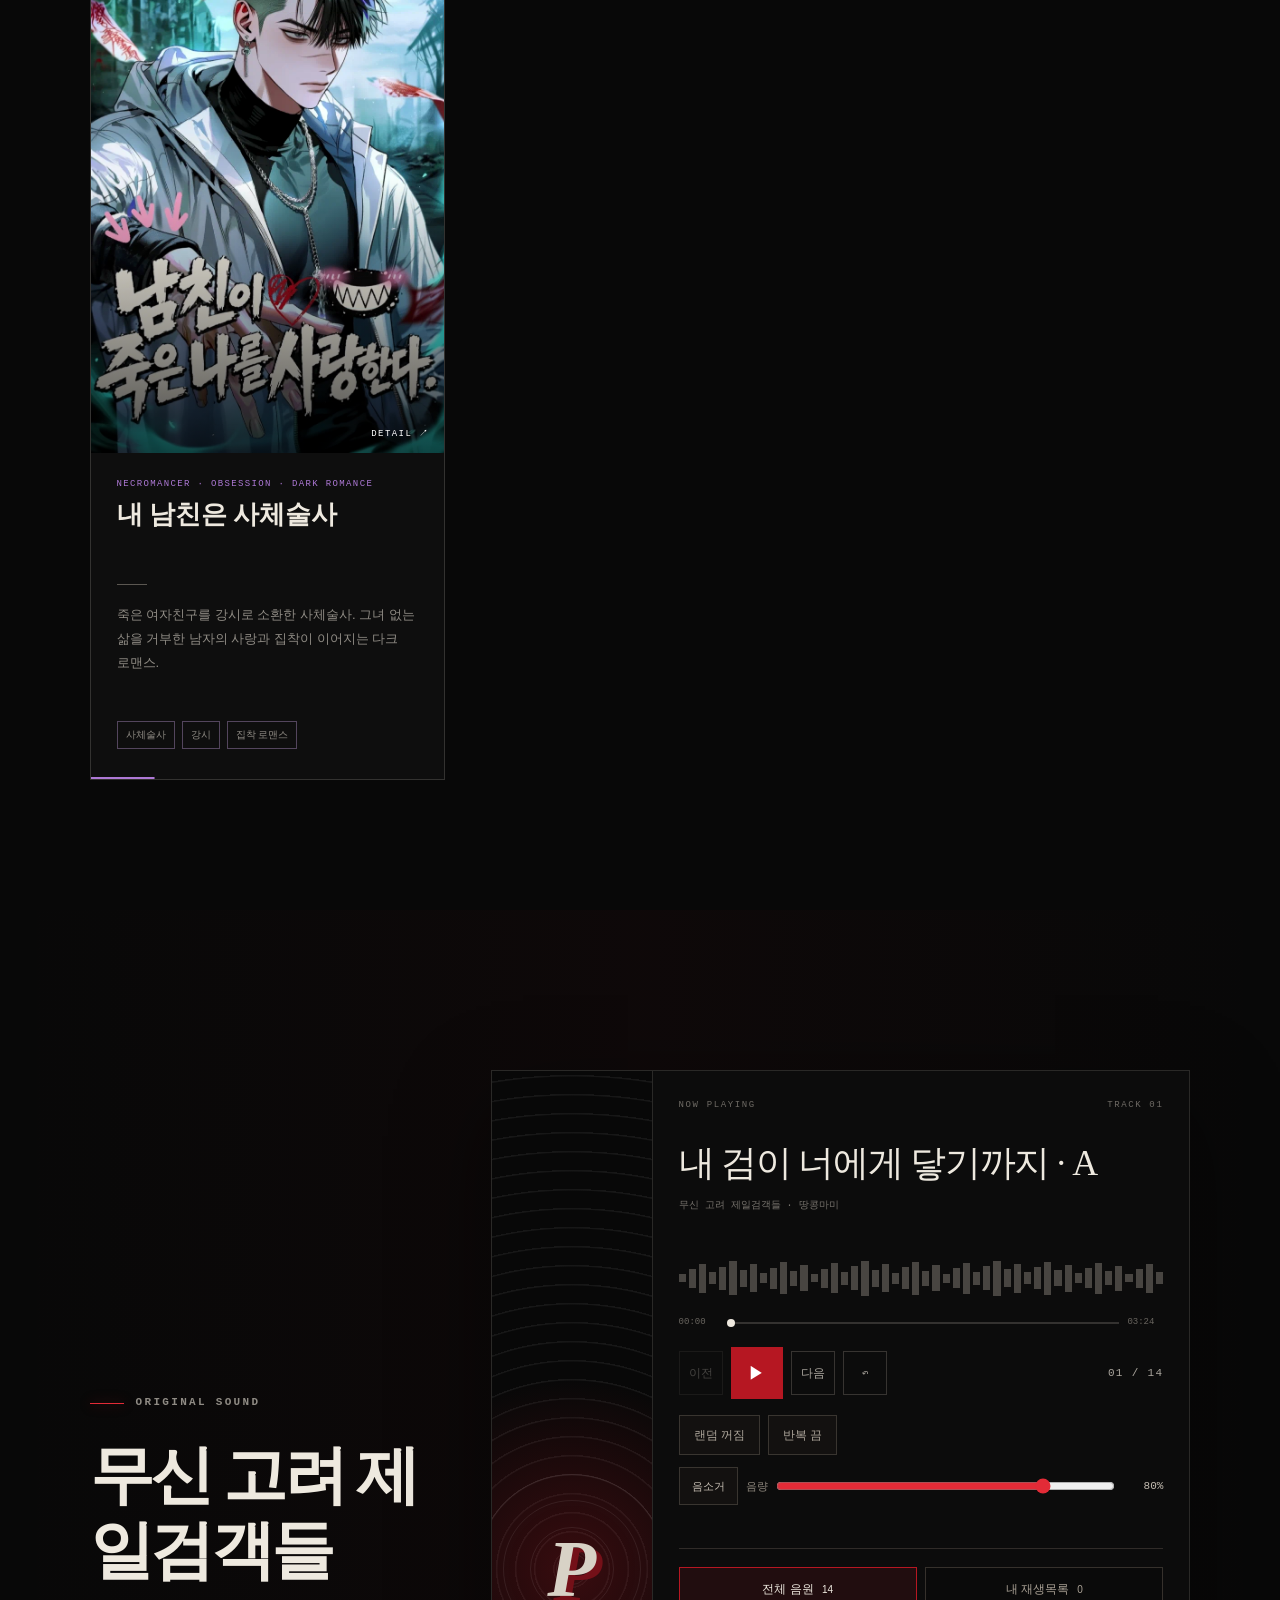
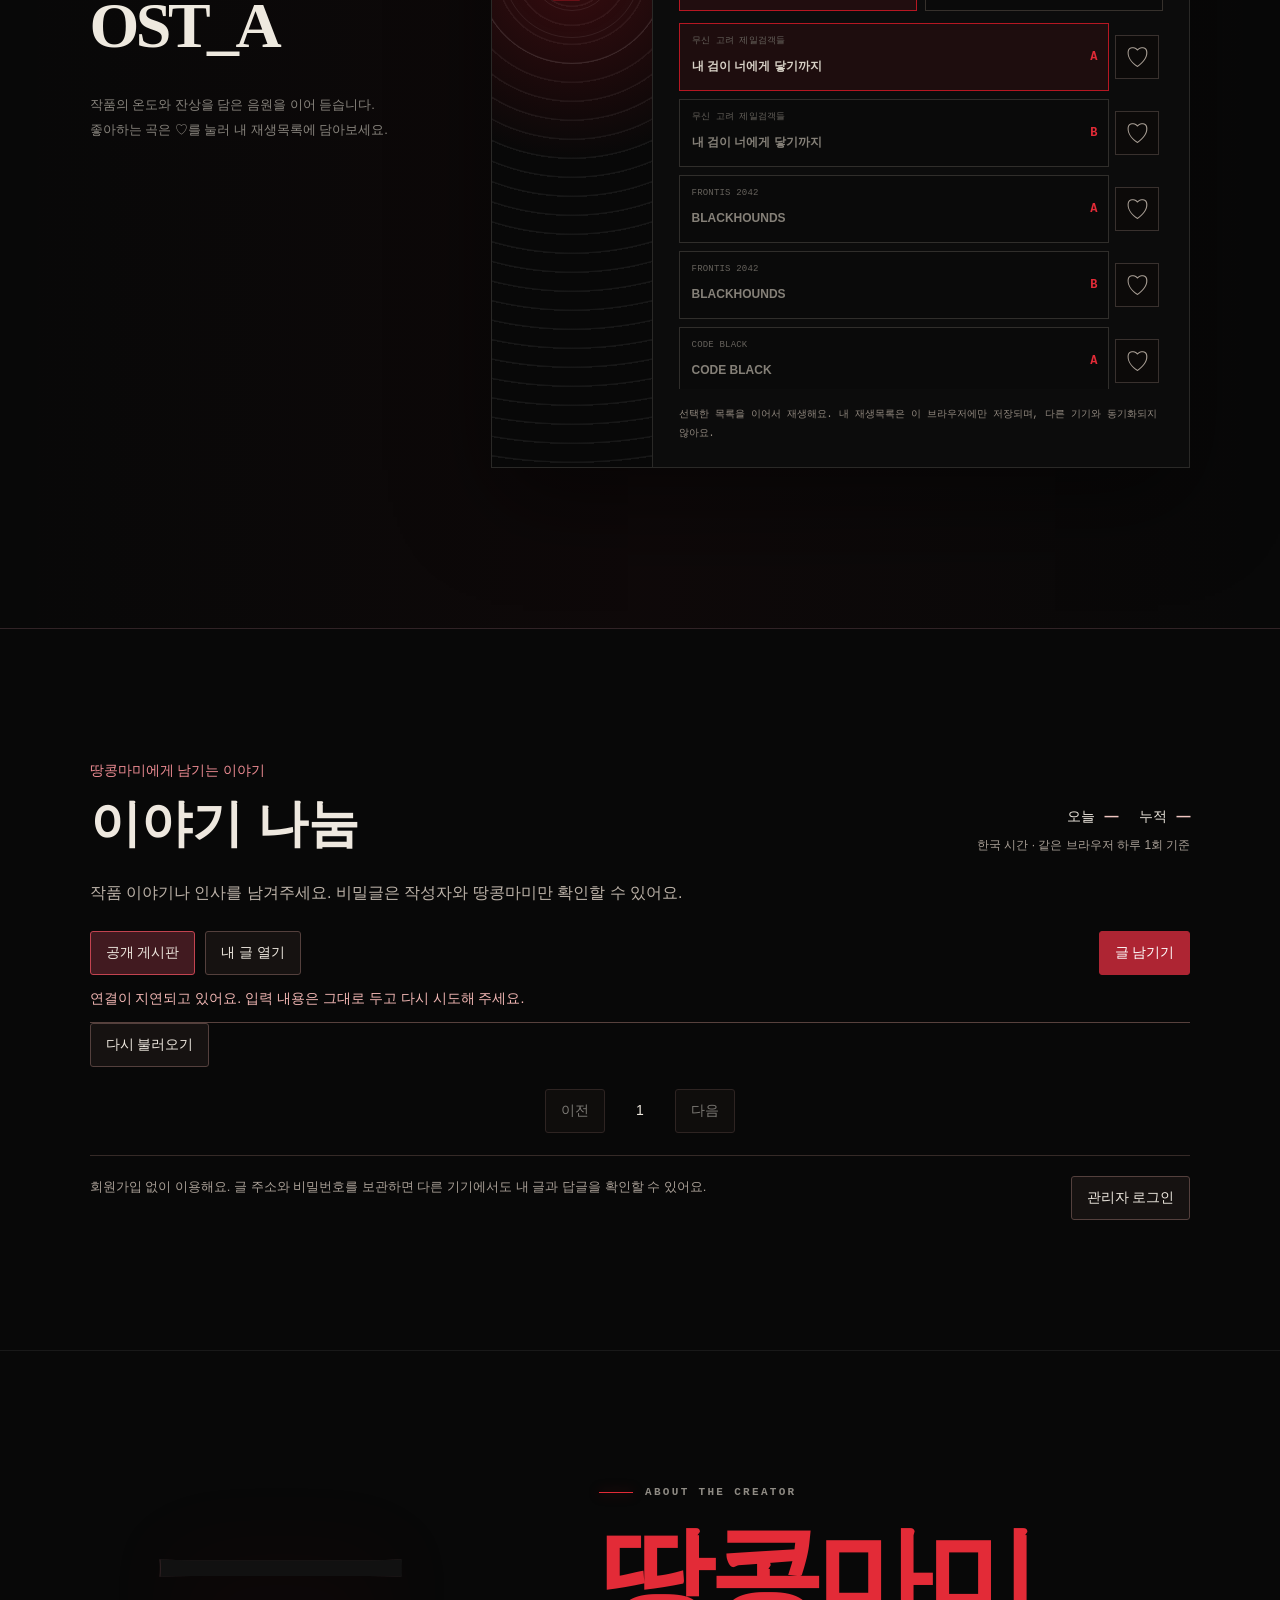
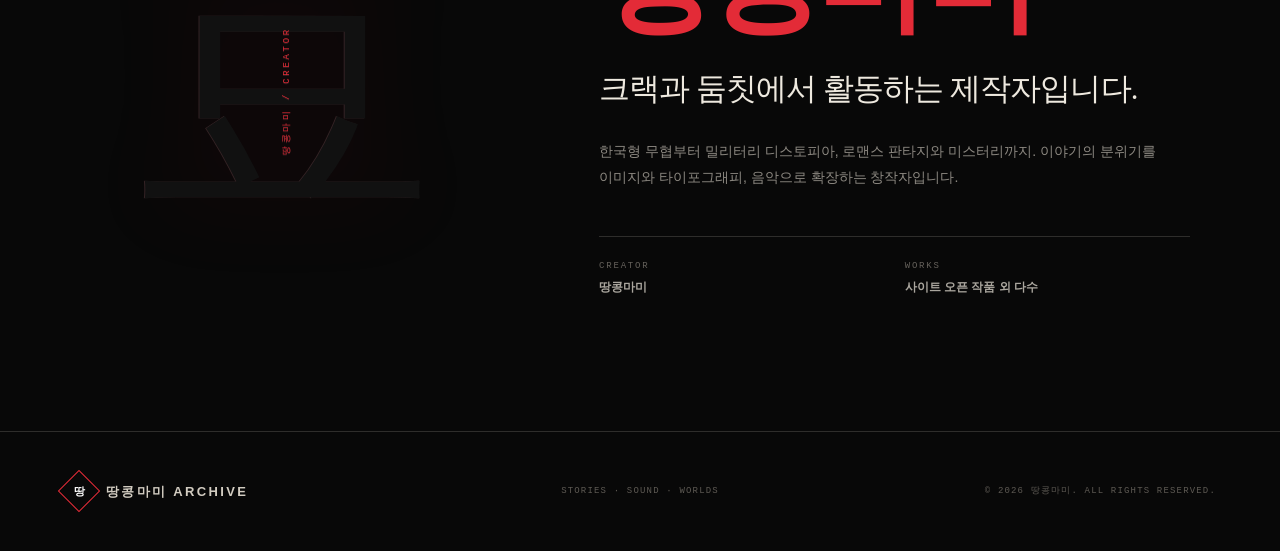
==== commit 93d722c3: "Add files via upload" ====
--- a/index.html
+++ b/index.html
@@ -12,12 +12,13 @@
   <meta property="og:image" content="https://dkdakduddl-ux.github.io/og.png">
   <link rel="icon" href="favicon.svg">
   <link rel="stylesheet" href="style.css?v=20260829-volume-1">
+  <link rel="stylesheet" href="board.css?v=20260909-board-1">
 </head>
 <body>
   <main>
     <header class="site-header">
       <a class="brand" href="#top" aria-label="땅콩마미 아카이브 처음으로"><span class="brand-mark"><i>땅</i></span><span>땅콩마미 ARCHIVE</span></a>
-      <nav aria-label="주요 메뉴"><a href="#works">작품</a><a href="#sound">음원</a><a href="#about">작가</a></nav>
+      <nav aria-label="주요 메뉴"><a href="#works">작품</a><a href="#sound">음원</a><a href="#about">작가</a><a href="#board">게시판</a></nav>
       <span class="issue">SELECTED WORKS · 2026</span>
     </header>
 
@@ -79,6 +80,18 @@
       </div>
     </section>
 
+    <section class="section-shell bom-board" id="board" aria-labelledby="board-heading">
+      <div class="bom-heading"><div><p class="bom-kicker">땅콩마미에게 남기는 이야기</p><h2 id="board-heading">이야기 나눔</h2></div><div class="bom-visits" aria-label="방문 수"><span>오늘 <strong id="bom-today">—</strong></span><span>누적 <strong id="bom-total">—</strong></span><small>한국 시간 · 같은 브라우저 하루 1회 기준</small></div></div>
+      <p class="bom-intro">작품 이야기나 인사를 남겨주세요. 비밀글은 작성자와 땅콩마미만 확인할 수 있어요.</p>
+      <div class="bom-toolbar"><div><button type="button" id="bom-public" aria-pressed="true">공개 게시판</button><button type="button" id="bom-private-open">내 글 열기</button><button type="button" id="bom-inbox" hidden>관리자 전체 보기</button></div><button type="button" class="bom-primary" id="bom-write">글 남기기</button></div>
+      <p class="bom-message" id="bom-status" role="status" aria-live="polite">게시판을 불러오는 중이에요.</p>
+      <div id="bom-list" class="bom-list"></div>
+      <div class="bom-pagination"><button type="button" id="bom-prev" disabled>이전</button><span id="bom-page">1</span><button type="button" id="bom-next" disabled>다음</button></div>
+      <div class="bom-footer"><p>회원가입 없이 이용해요. 글 주소와 비밀번호를 보관하면 다른 기기에서도 내 글과 답글을 확인할 수 있어요.</p><button type="button" id="bom-admin">관리자 로그인</button></div>
+      <noscript>게시판을 이용하려면 브라우저에서 자바스크립트를 켜주세요.</noscript>
+    </section>
+    <dialog class="bom-dialog" id="bom-dialog" aria-labelledby="bom-dialog-title"><div class="bom-dialog-head"><h2 id="bom-dialog-title">게시판</h2><button type="button" id="bom-dialog-close" aria-label="창 닫기">닫기</button></div><div id="bom-dialog-content"></div><p id="bom-dialog-status" class="bom-message" role="status" aria-live="polite"></p></dialog>
+
     <section class="about section-shell" id="about">
       <div class="about-mark" aria-hidden="true">豆</div>
       <div class="about-copy"><p class="eyebrow"><span></span> ABOUT THE CREATOR</p><h2>땅콩마미</h2><p class="lead">크랙과 둠칫에서 활동하는 제작자입니다.</p><p class="body-copy">한국형 무협부터 밀리터리 디스토피아, 로맨스 판타지와 미스터리까지. 이야기의 분위기를 이미지와 타이포그래피, 음악으로 확장하는 창작자입니다.</p><div class="contact-row"><div><span>CREATOR</span><strong>땅콩마미</strong></div><div><span>WORKS</span><strong>사이트 오픈 작품 외 다수</strong></div></div></div>
@@ -88,5 +101,7 @@
   </main>
   <script src="works.js?v=20260827-necromancer-2"></script>
   <script src="script.js?v=20260829-volume-1"></script>
+  <script src="board-config.js?v=20260909-board-1"></script>
+  <script src="board.js?v=20260909-board-1"></script>
 </body>
 </html>
--- a/board.css
+++ b/board.css
@@ -0,0 +1,67 @@
+.bom-board { border-top:1px solid #312326; scroll-margin-top:100px; }
+.bom-board,.bom-dialog { color:#eee8df; font-size:1rem; line-height:1.65; word-break:keep-all; overflow-wrap:anywhere; }
+.bom-heading { display:flex; align-items:end; justify-content:space-between; gap:24px; }
+.bom-heading h2 { margin:0; font-size:clamp(2rem,4vw,3.5rem); line-height:1.25; }
+.bom-kicker { margin:0 0 10px; color:#ec8b92; font-size:.875rem; }
+.bom-intro { margin:24px 0; color:#bcb2a8; }
+.bom-visits { display:flex; flex-wrap:wrap; justify-content:flex-end; gap:8px 20px; font-size:.875rem; }
+.bom-visits strong { margin-left:6px; color:#f0c6c1; font-variant-numeric:tabular-nums; }
+.bom-visits small { flex-basis:100%; text-align:right; color:#aaa097; font-size:.75rem; }
+.bom-toolbar,.bom-toolbar>div,.bom-pagination,.bom-actions { display:flex; flex-wrap:wrap; align-items:center; gap:10px; }
+.bom-toolbar { justify-content:space-between; margin-bottom:12px; }
+.bom-board button,.bom-dialog button { min-height:44px; padding:9px 15px; border:1px solid #54403d; background:#161211; color:#eee8df; border-radius:3px; font:inherit; font-size:.875rem; cursor:pointer; }
+.bom-board button:hover,.bom-dialog button:hover { border-color:#e98991; }
+.bom-board button[aria-pressed="true"] { background:#411a20; border-color:#c24350; }
+.bom-board button.bom-primary,.bom-dialog button.bom-primary { border-color:#ae2533; background:#ae2533; color:#fff; }
+.bom-board button:disabled,.bom-dialog button:disabled { opacity:.5; cursor:wait; }
+.bom-board button:focus-visible,.bom-dialog :is(button,input,textarea):focus-visible { outline:2px solid #ffcf9b; outline-offset:3px; }
+.bom-board [hidden],.bom-dialog [hidden] { display:none!important; }
+.bom-message { min-height:1.6em; margin:12px 0; color:#f2b7b4; font-size:.875rem; }
+.bom-list { border-top:1px solid #57413d; }
+.bom-board .bom-post-row { display:grid; grid-template-columns:minmax(0,1fr) auto; gap:8px 24px; width:100%; padding:20px 4px; border:0; border-bottom:1px solid #352a27; border-radius:0; background:transparent; text-align:left; }
+.bom-post-title { font-size:1rem; font-weight:600; }
+.bom-post-meta { display:flex; flex-wrap:wrap; gap:8px 16px; color:#b6aba0; font-size:.8125rem; }
+.bom-post-date { align-self:center; color:#b6aba0; font-size:.8125rem; }
+.bom-badge { display:inline-block; margin:0 8px 0 0; padding:1px 7px; border:1px solid #96404a; color:#ffb2b9; font-size:.75rem; vertical-align:middle; }
+.bom-empty { padding:32px 8px; text-align:center; color:#b6aba0; }
+.bom-pagination { justify-content:center; margin:22px 0; }
+.bom-pagination span { min-width:50px; text-align:center; font-size:.875rem; }
+.bom-footer { display:flex; align-items:start; justify-content:space-between; gap:24px; border-top:1px solid #352a27; padding-top:20px; }
+.bom-footer p { max-width:650px; margin:0; color:#aaa097; font-size:.8125rem; }
+.bom-footer button { flex-shrink:0; }
+.bom-dialog { width:min(680px,calc(100% - 24px)); max-height:85dvh; margin:auto; padding:24px; border:1px solid #8a5659; border-radius:5px; background:#14100f; box-shadow:0 20px 80px #0008; }
+.bom-dialog::backdrop { background:#000b; }
+.bom-dialog-head { display:flex; align-items:center; justify-content:space-between; gap:16px; padding-bottom:16px; border-bottom:1px solid #42302d; margin-bottom:20px; }
+.bom-dialog-head h2 { margin:0; font-size:1.375rem; }
+.bom-dialog-head button { flex-shrink:0; }
+.bom-form { display:grid; gap:16px; }
+.bom-field { display:grid; gap:7px; font-size:.875rem; }
+.bom-field input,.bom-field textarea { box-sizing:border-box; width:100%; min-width:0; padding:11px 12px; border:1px solid #5f4843; border-radius:3px; background:#080706; color:#f8f2e9; font:inherit; font-size:1rem; }
+.bom-field textarea { min-height:160px; resize:vertical; }
+.bom-check { display:flex; gap:10px; align-items:center; font-size:.9375rem; }
+.bom-check input { width:20px; height:20px; accent-color:#c33846; }
+.bom-help { color:#b6aba0; font-size:.8125rem; margin:0; }
+.bom-actions { margin-top:8px; }
+.bom-post-body,.bom-reply-body { white-space:pre-wrap; overflow-wrap:anywhere; word-break:normal; }
+.bom-post-body { margin:24px 0; }
+.bom-reply { margin-top:20px; padding:16px; border-left:2px solid #ae2533; background:#201615; }
+.bom-reply h3 { font-size:.9375rem; margin:0 0 5px; }
+.bom-reply-body { margin:12px 0 0; }
+.bom-reply time { color:#b6aba0; font-size:.75rem; }
+.bom-dialog .bom-receipt { padding:14px; margin-bottom:20px; border:1px solid #795640; background:#241b15; }
+.bom-receipt .bom-field { margin-top:12px; }
+.bom-trap { position:absolute; left:-10000px; width:1px; height:1px; overflow:hidden; }
+.site-header nav a { font-size:.875rem; }
+@media(max-width:980px) {
+  .site-header nav { display:flex; flex-wrap:wrap; gap:18px; }
+  .site-header .issue { display:none; }
+}
+@media(max-width:680px) {
+  .site-header { height:auto; min-height:100px; grid-template-columns:1fr; gap:12px; padding:14px 20px; }
+  .site-header nav { justify-content:flex-start; }
+  .bom-heading,.bom-footer { align-items:start; flex-direction:column; }
+  .bom-visits { justify-content:start; }
+  .bom-visits small { text-align:left; }
+  .bom-board .bom-post-row { grid-template-columns:1fr; }
+  .bom-dialog { padding:18px; }
+}
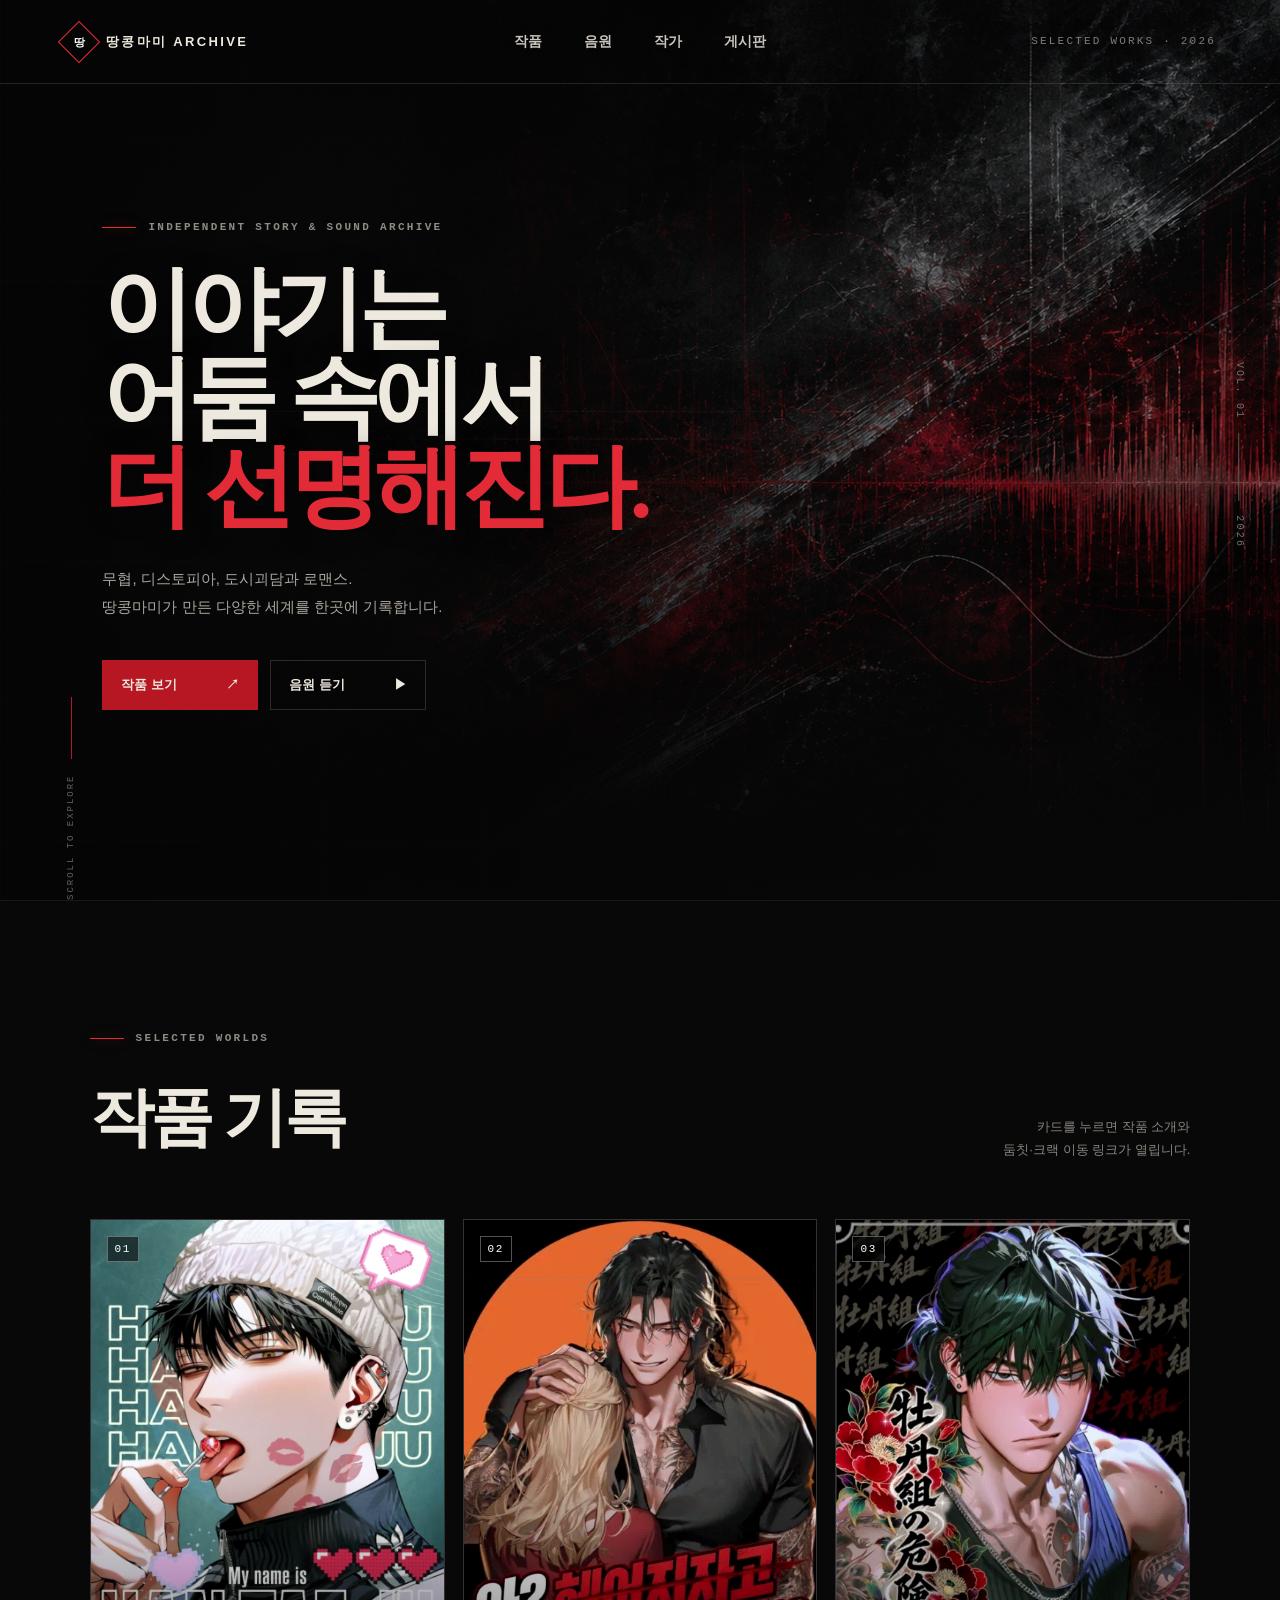
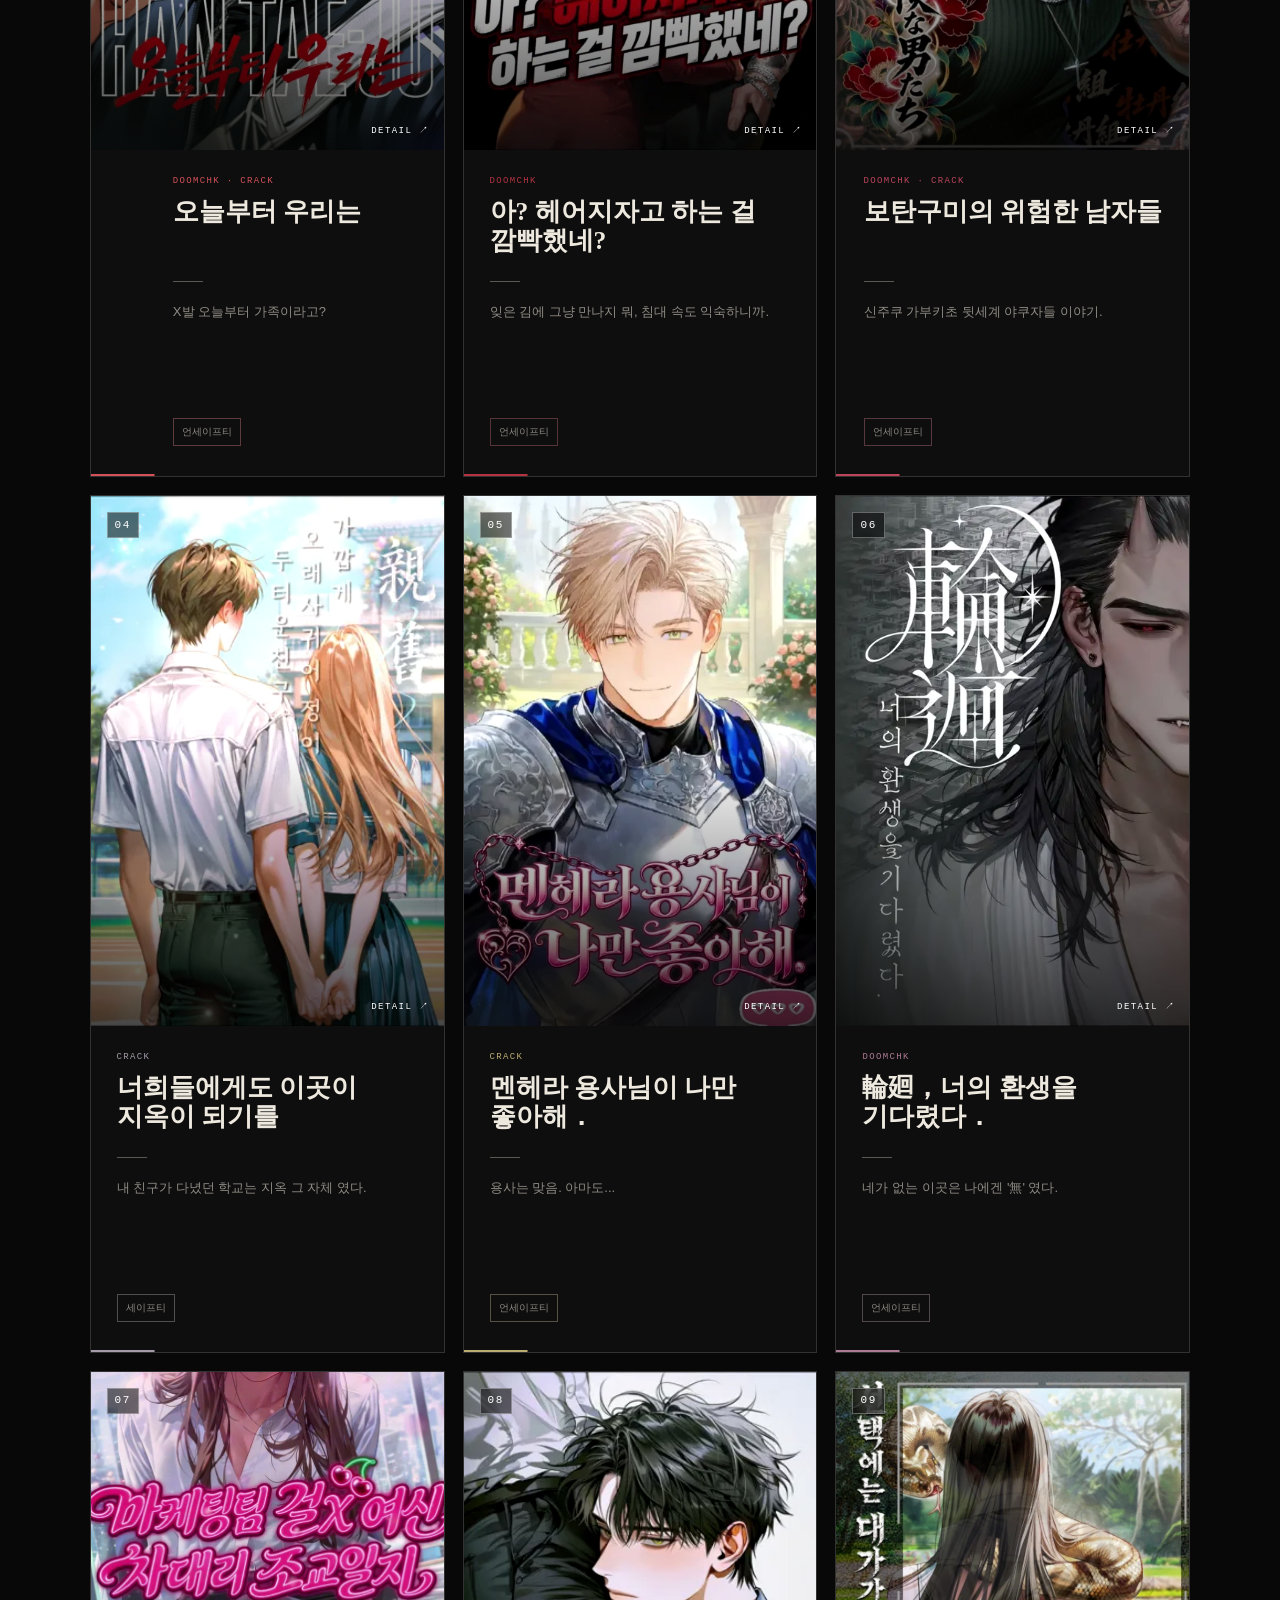
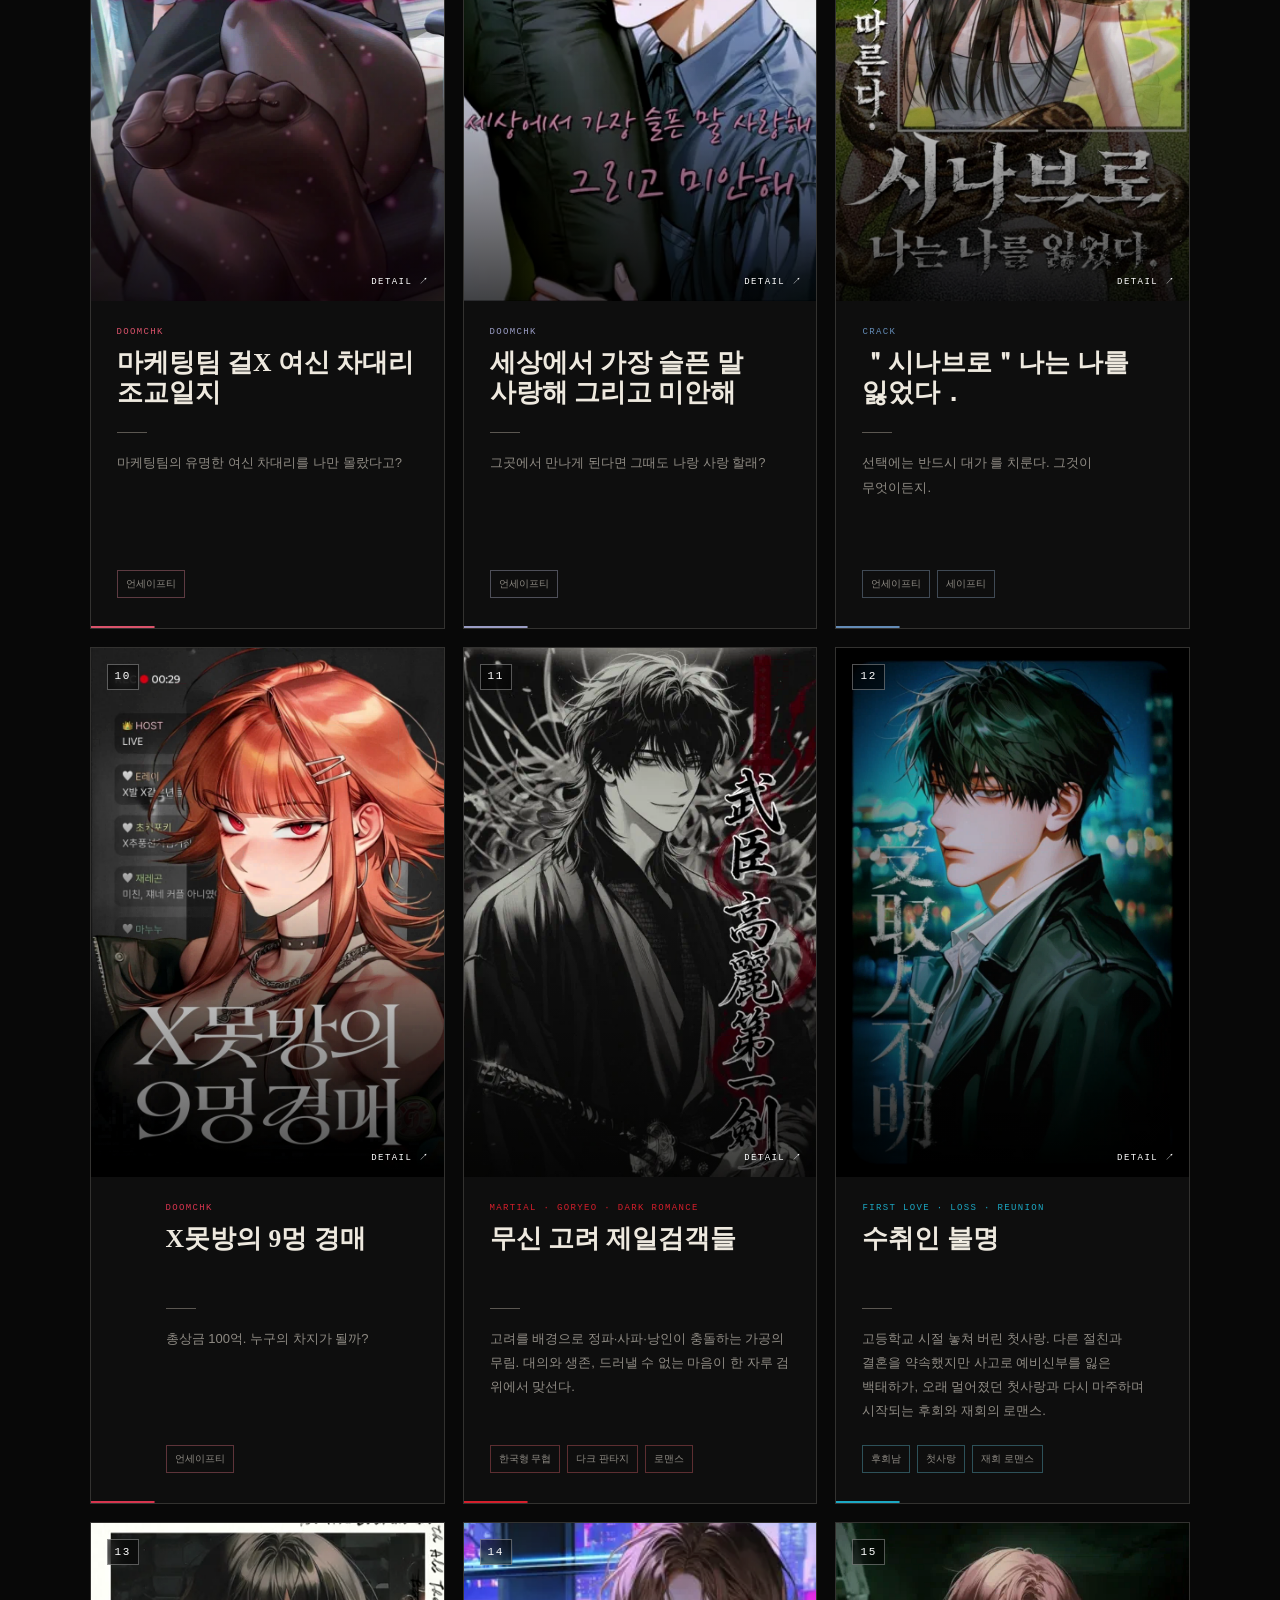
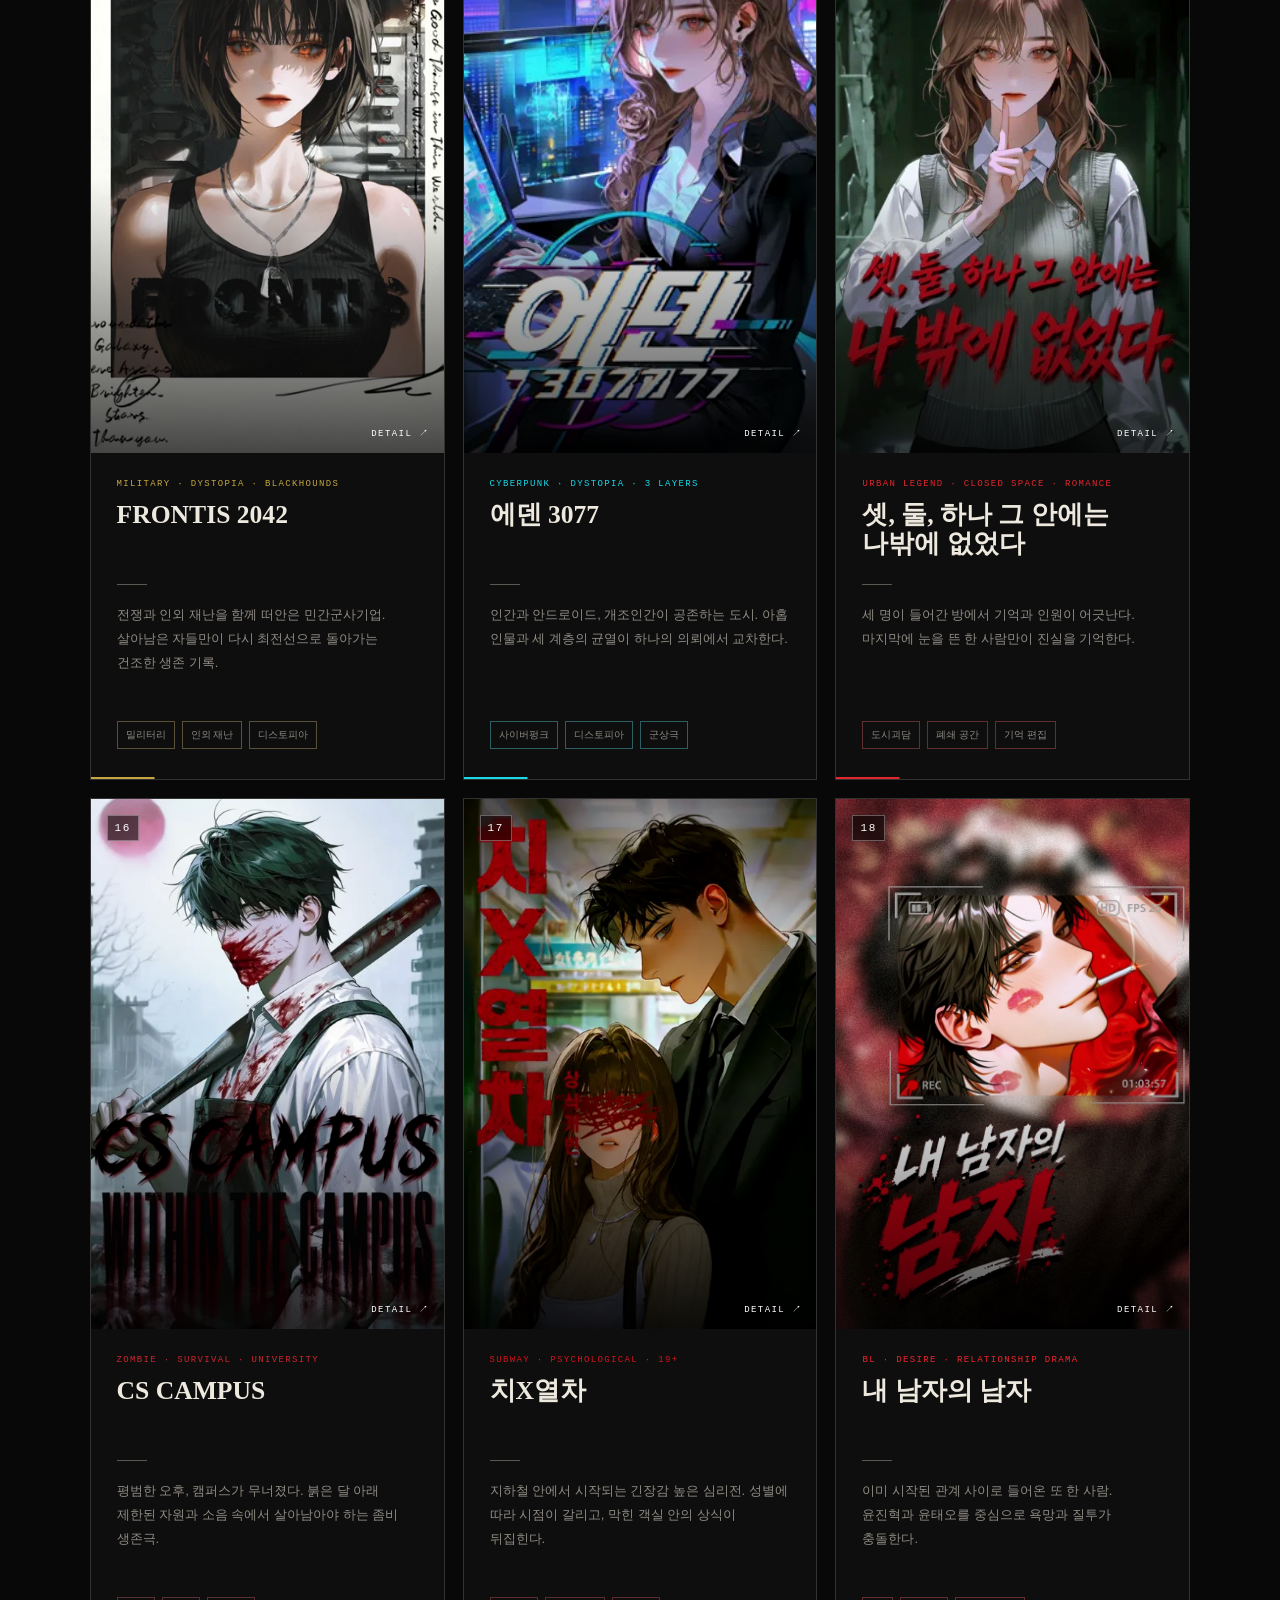
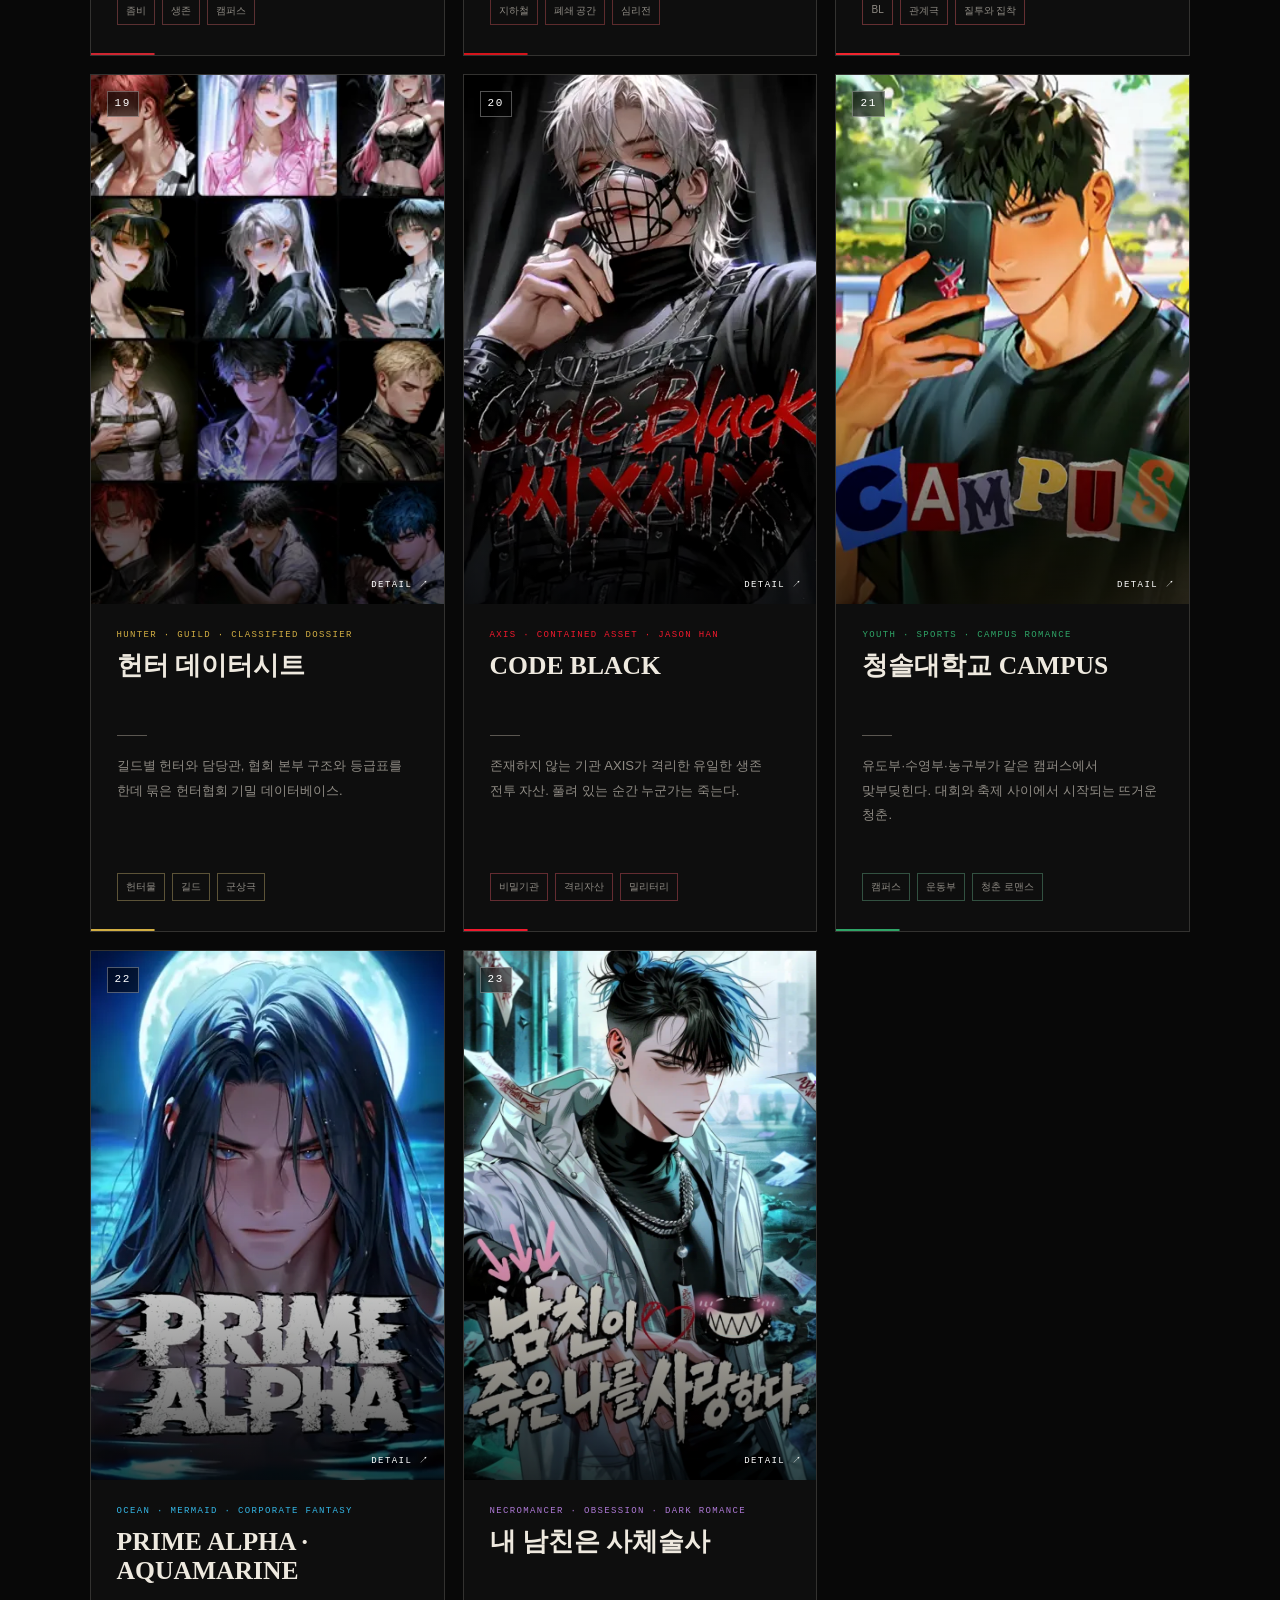
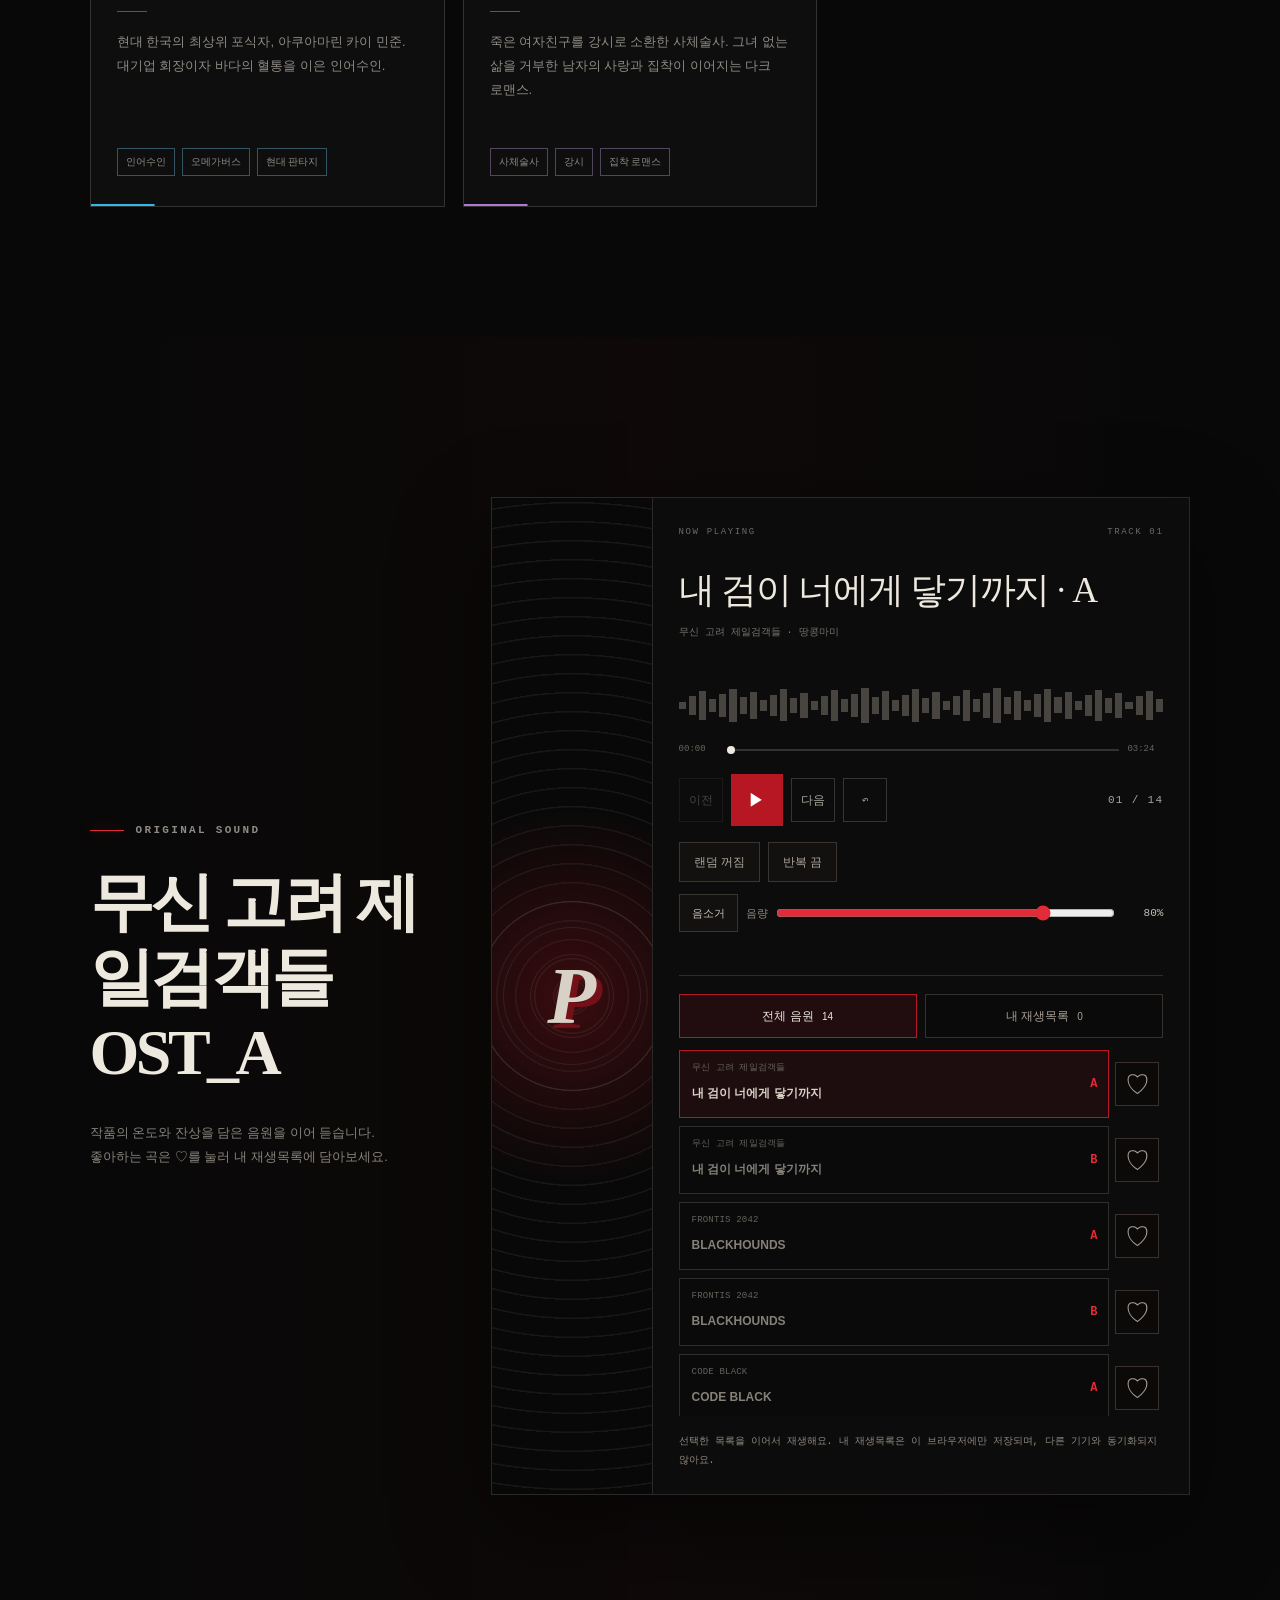
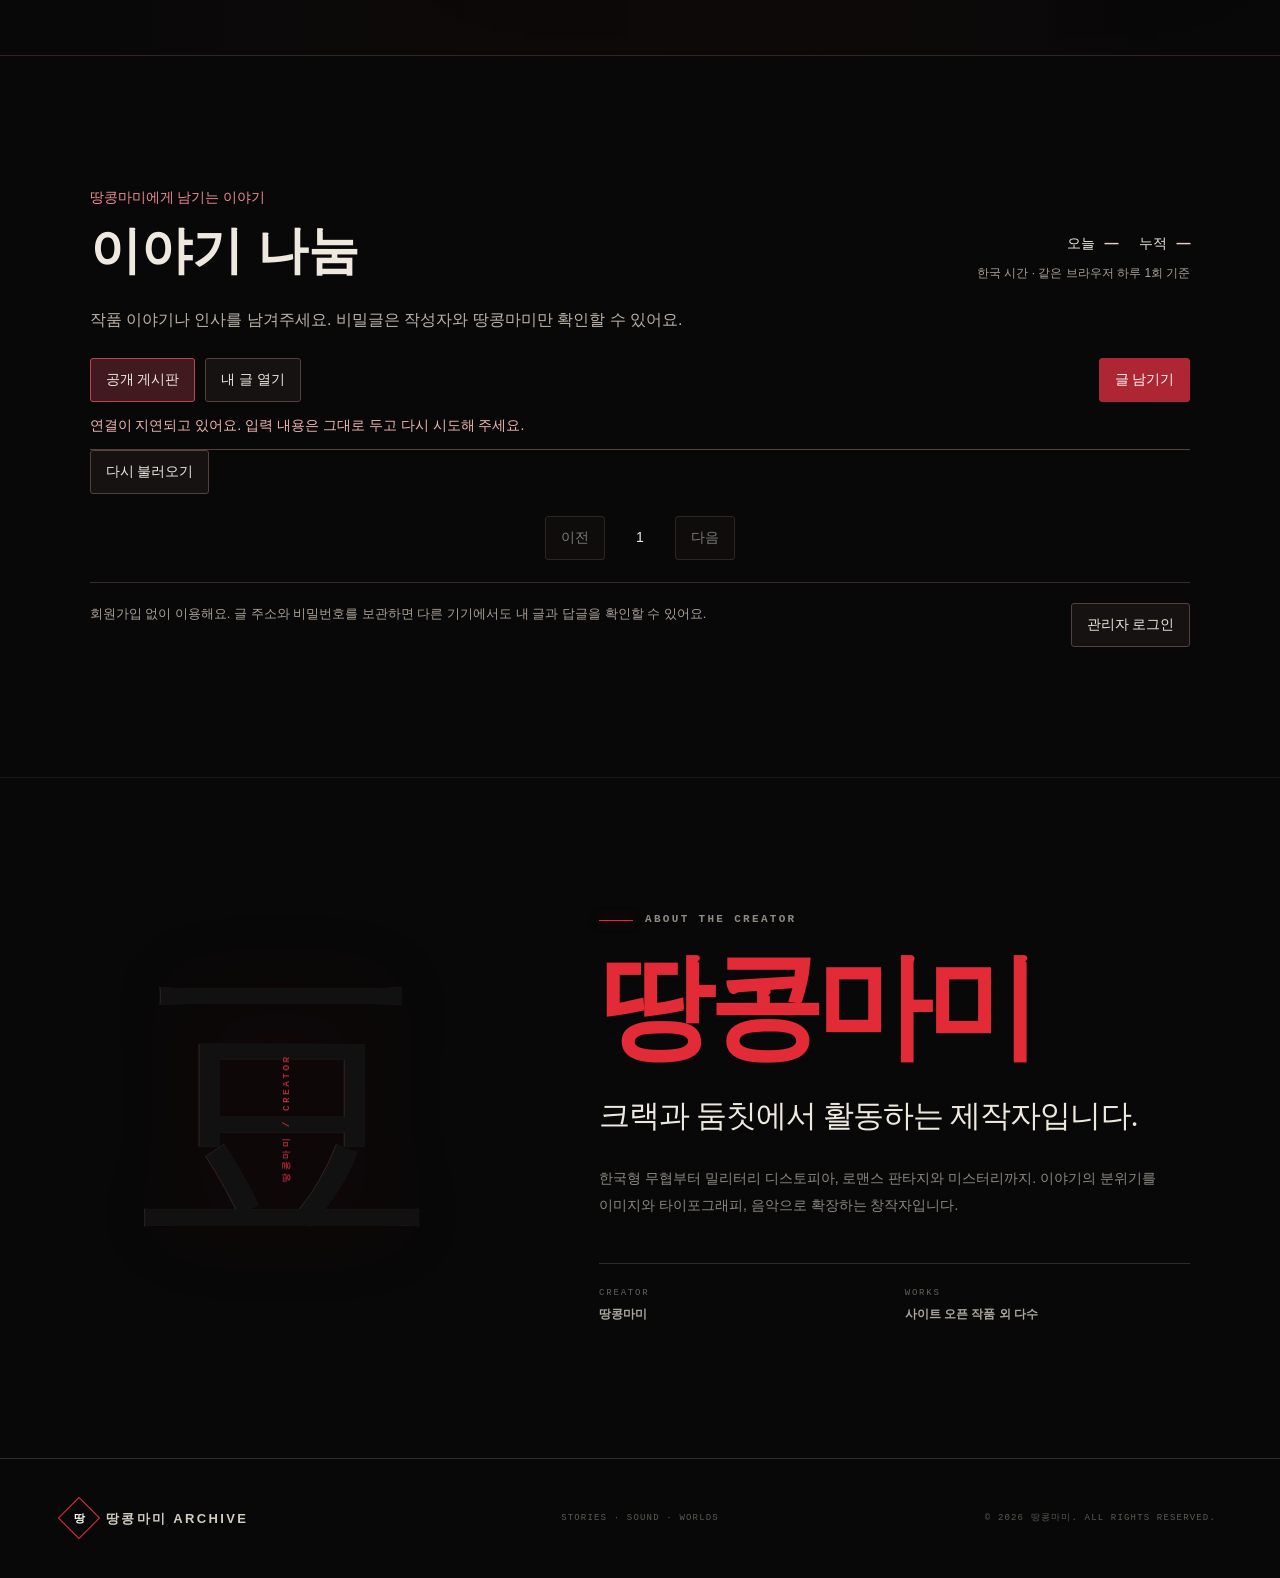
==== commit 077ca92d: "Add files via upload" ====
--- a/index.html
+++ b/index.html
@@ -99,7 +99,7 @@
 
     <footer><a class="brand" href="#top"><span class="brand-mark"><i>땅</i></span><span>땅콩마미 ARCHIVE</span></a><p>STORIES · SOUND · WORLDS</p><p>© 2026 땅콩마미. ALL RIGHTS RESERVED.</p></footer>
   </main>
-  <script src="works.js?v=20260827-necromancer-2"></script>
+  <script src="works.js?v=20261006-works-1"></script>
   <script src="script.js?v=20260829-volume-1"></script>
   <script src="board-config.js?v=20260909-board-1"></script>
   <script src="board.js?v=20260909-board-1"></script>
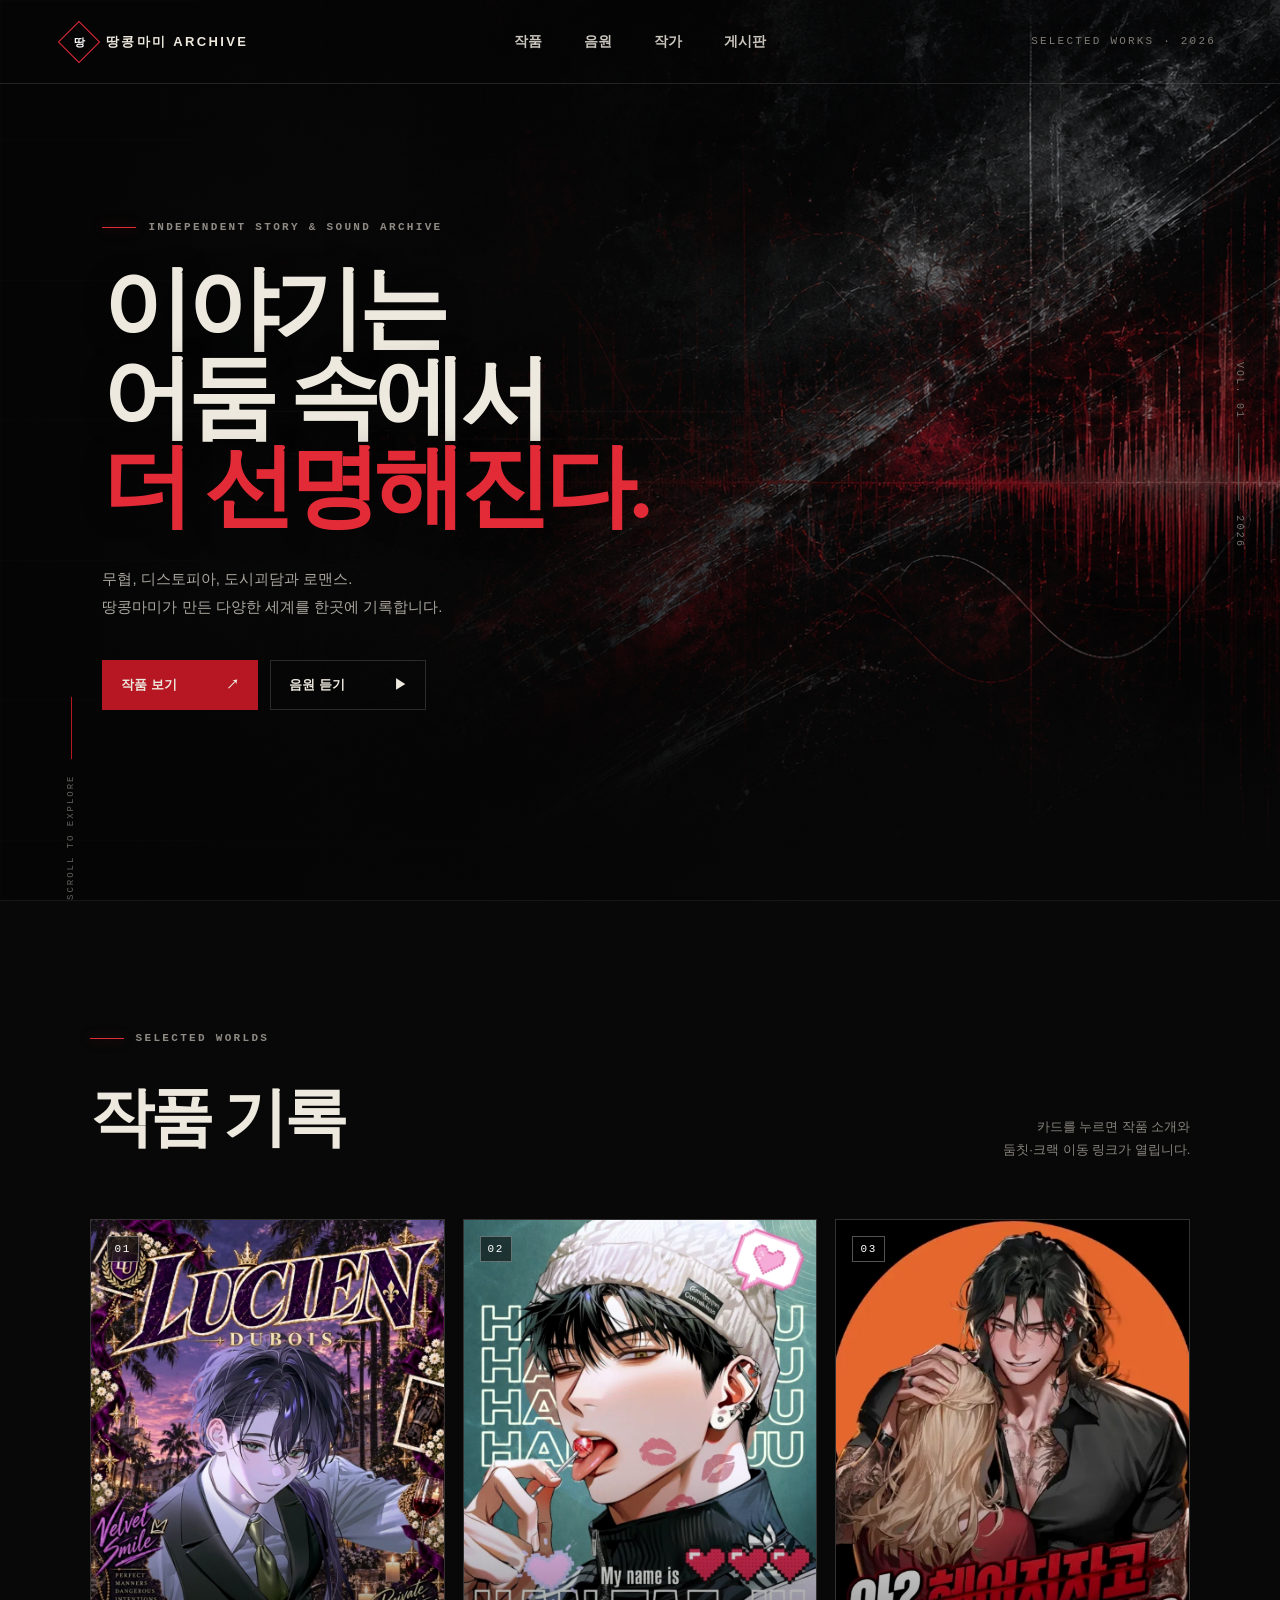
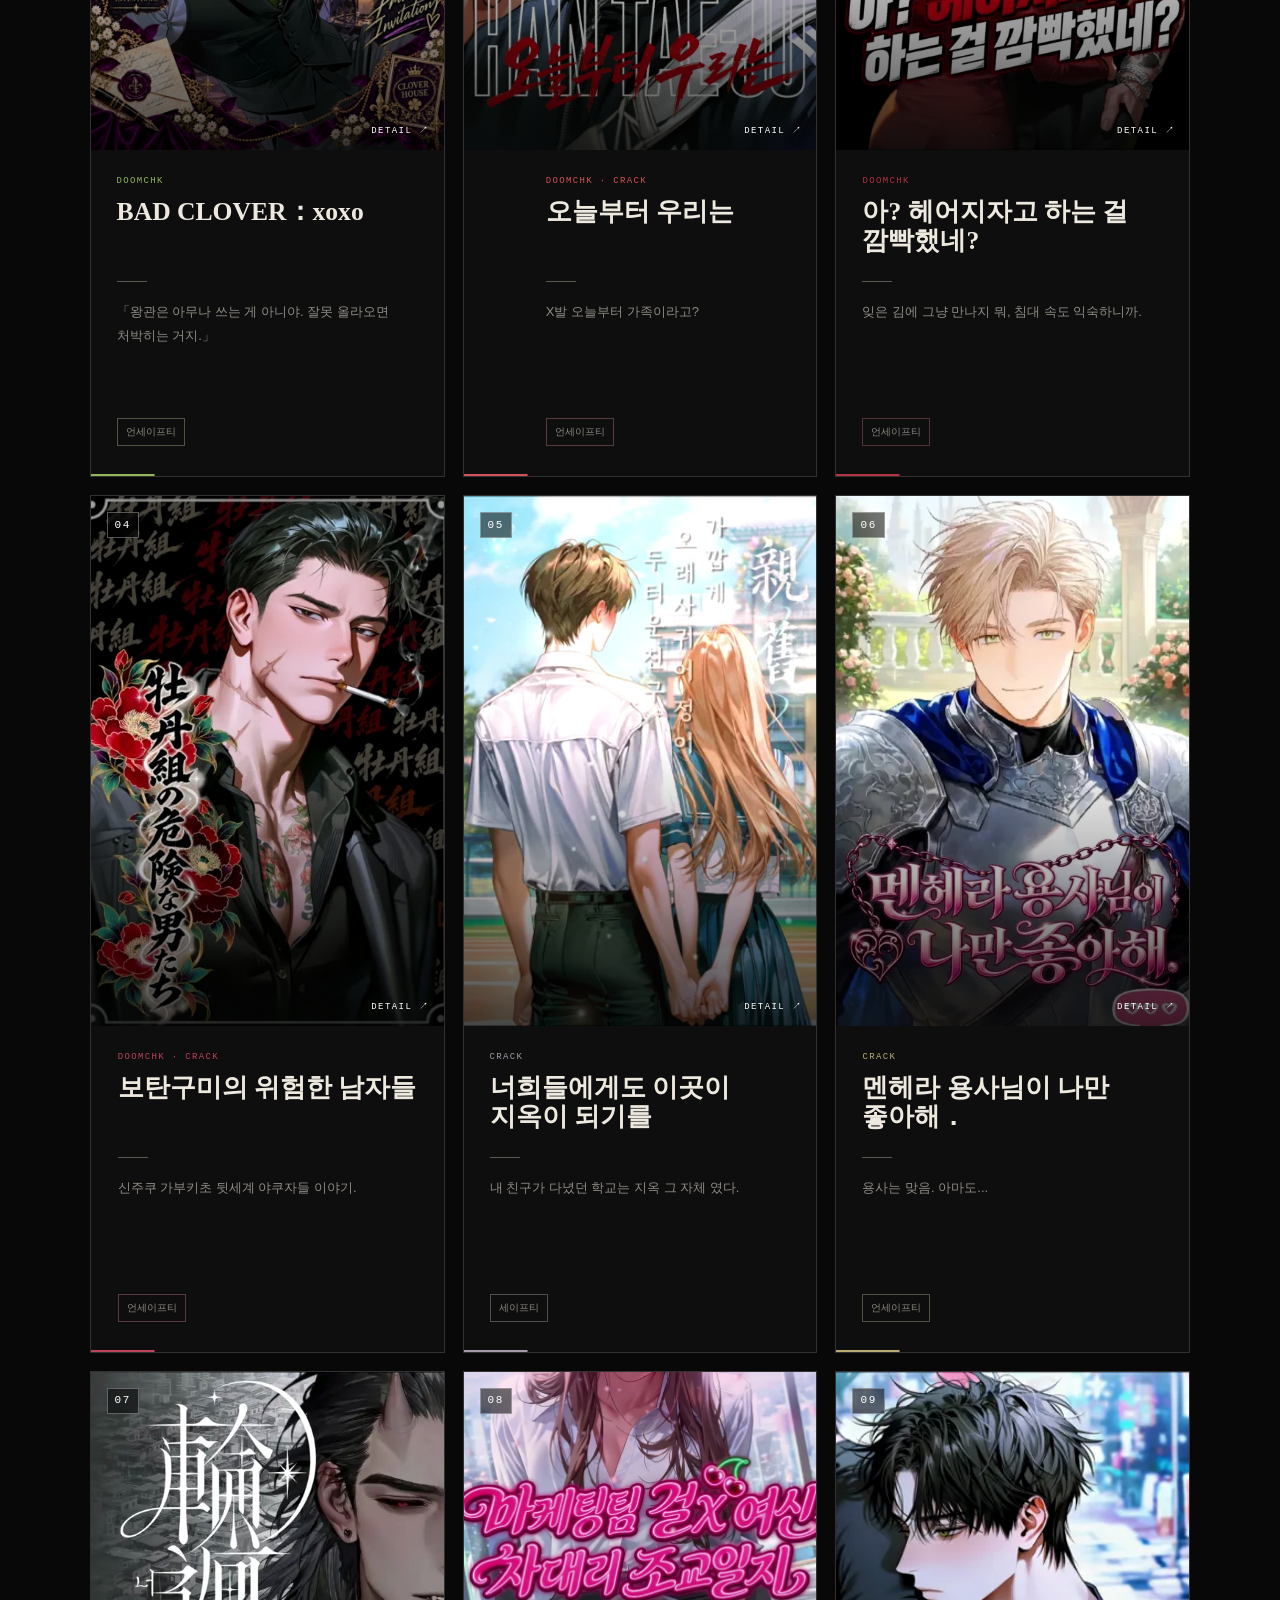
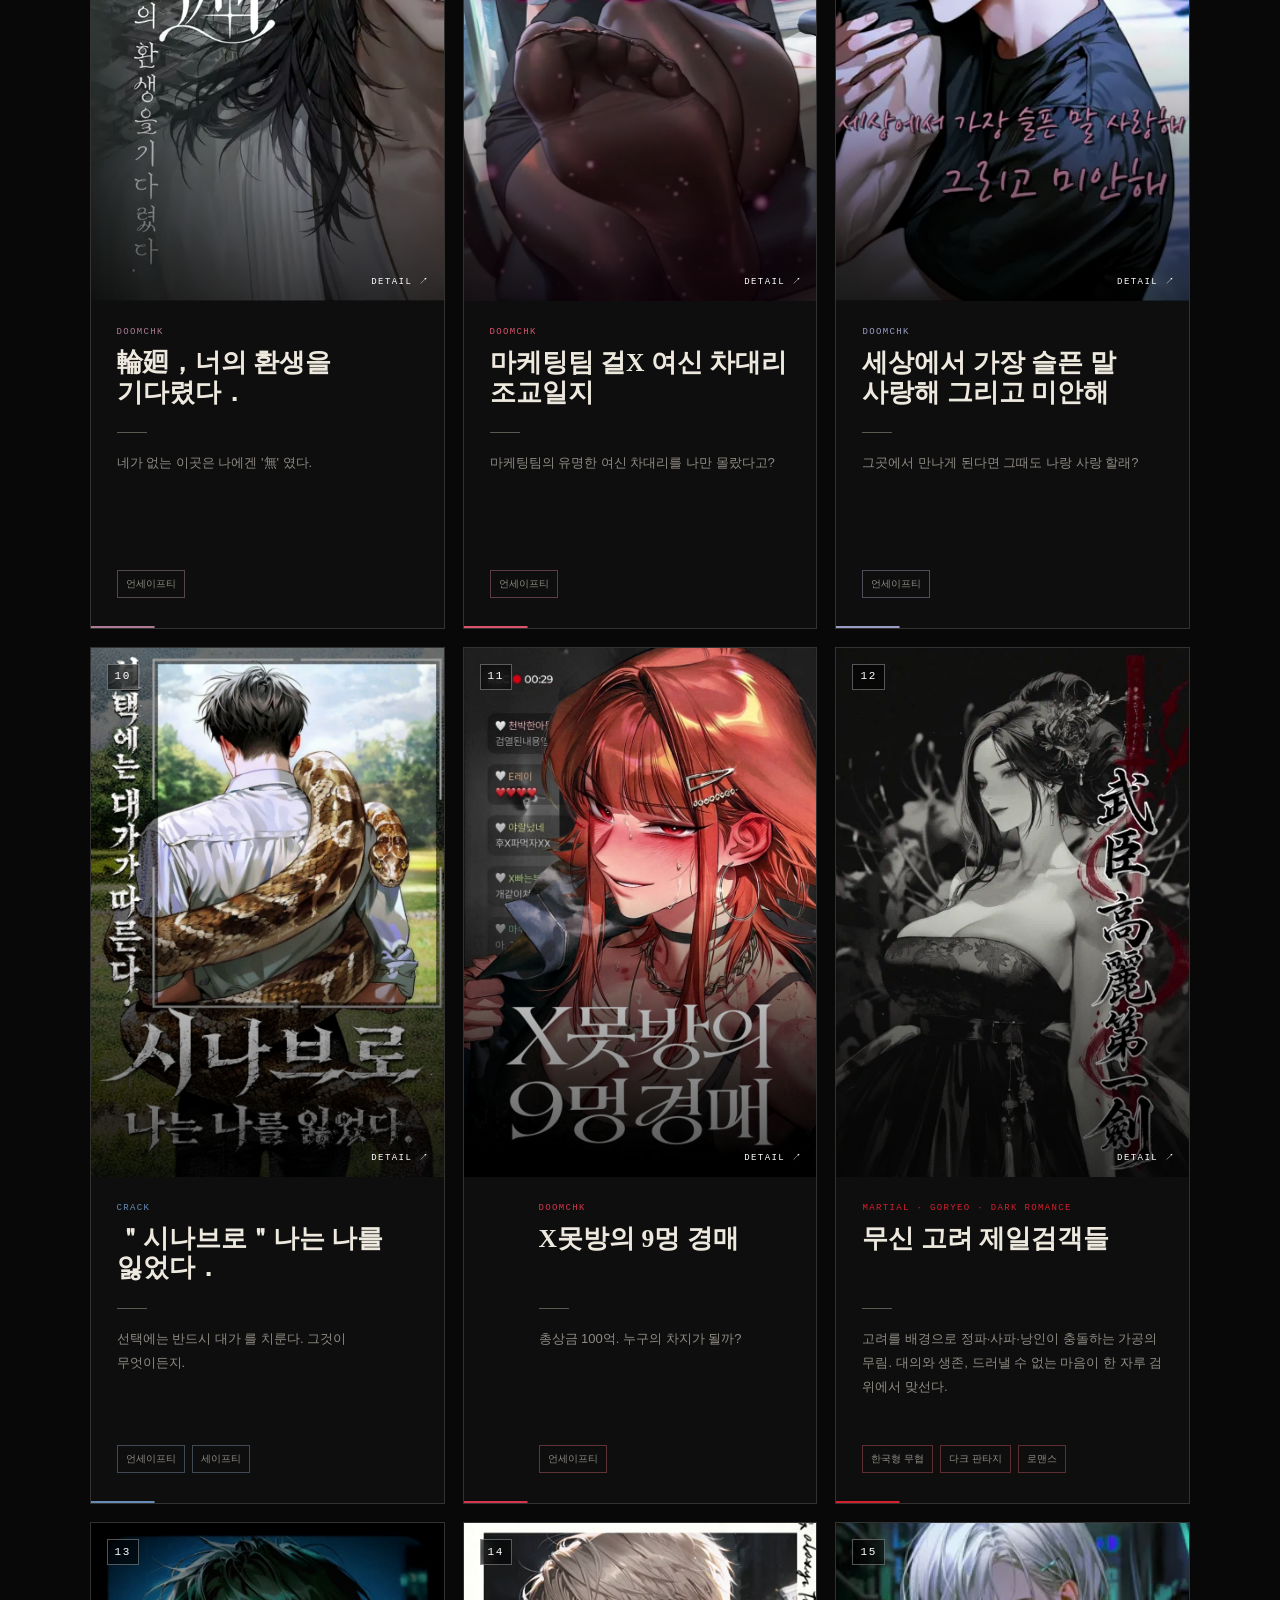
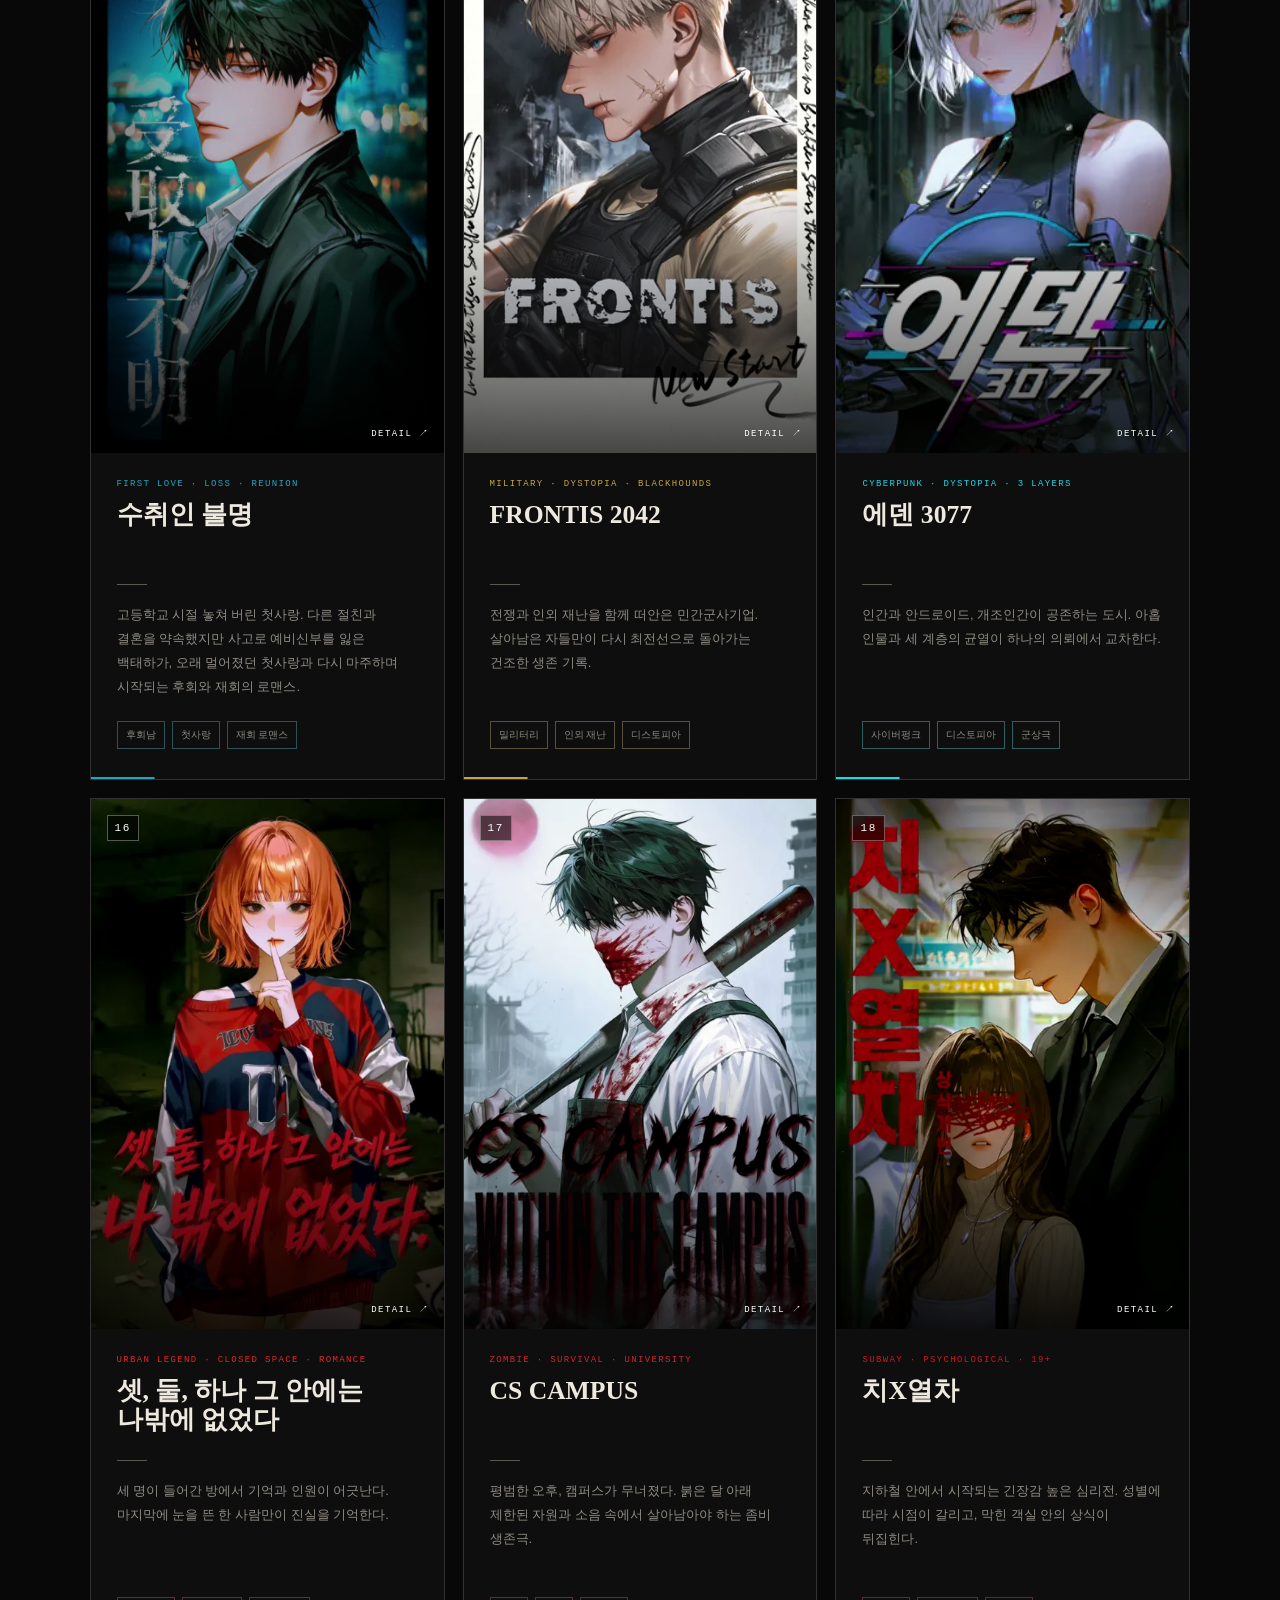
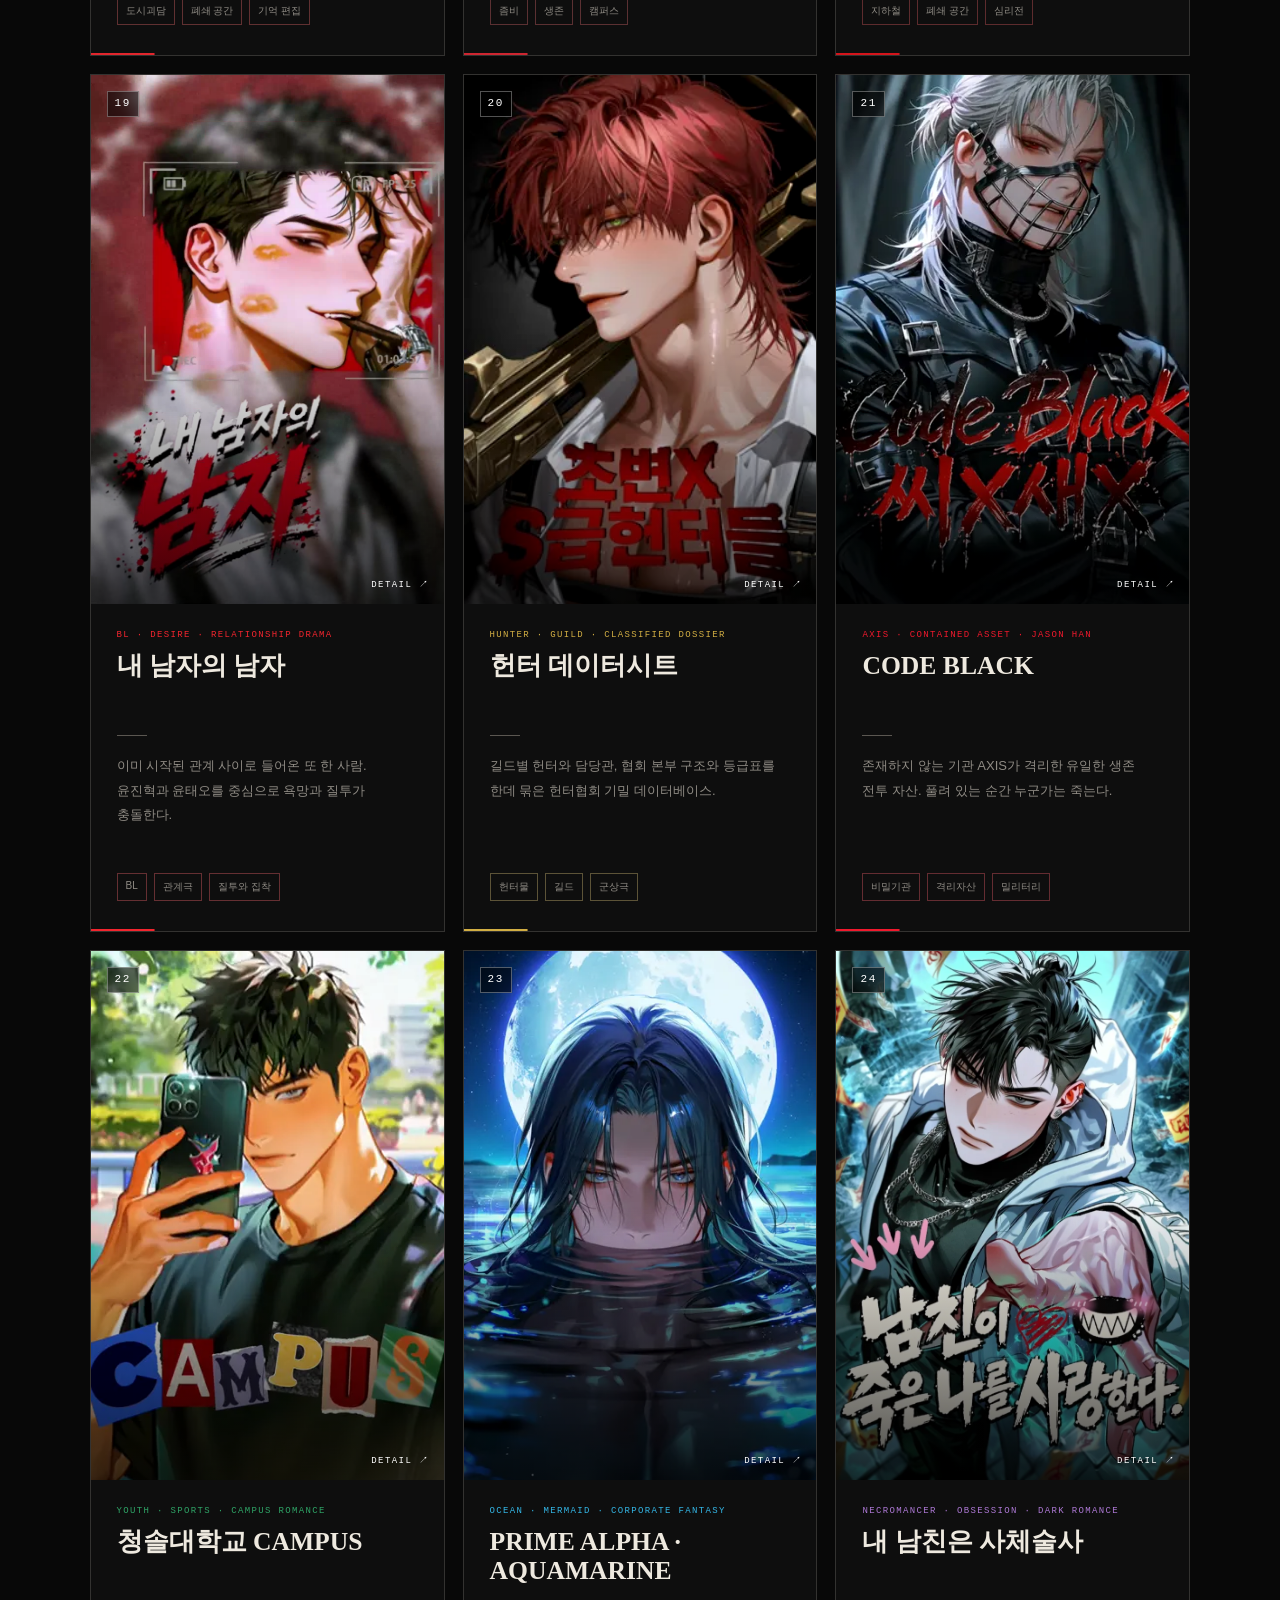
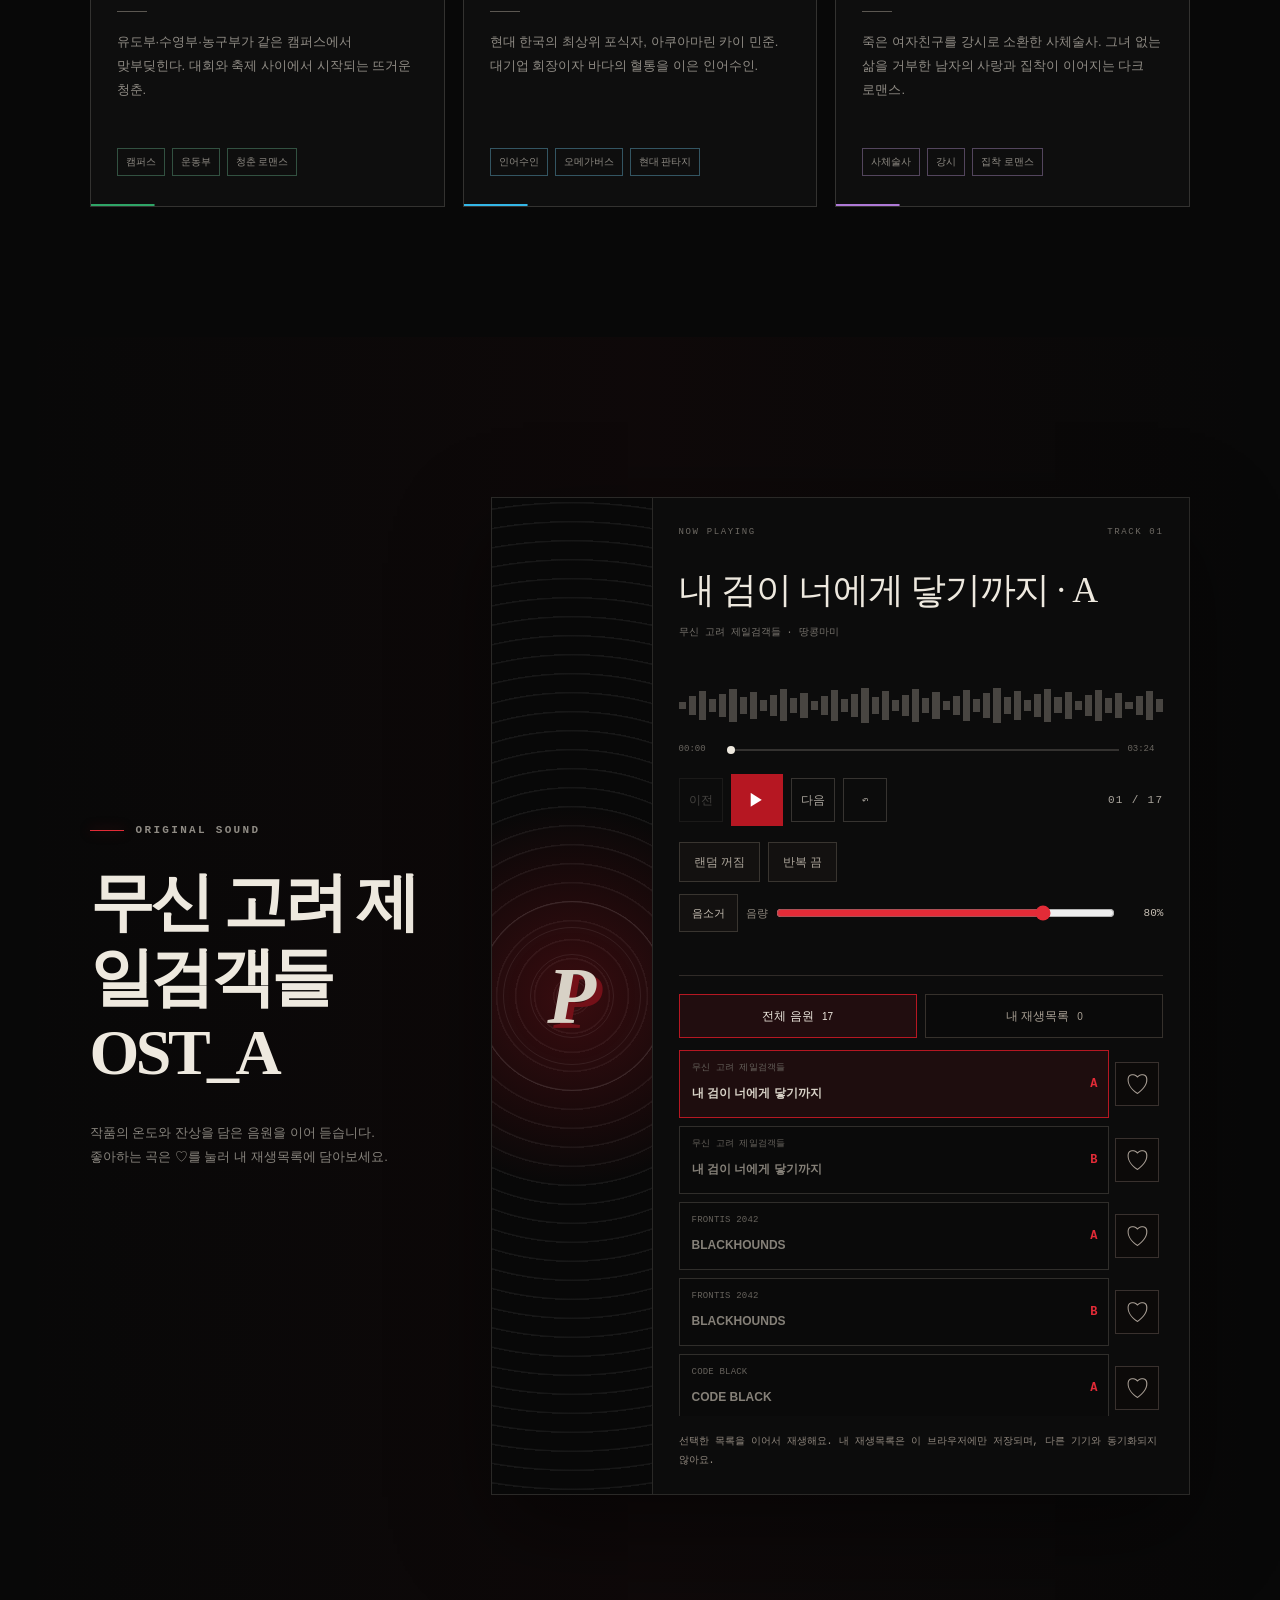
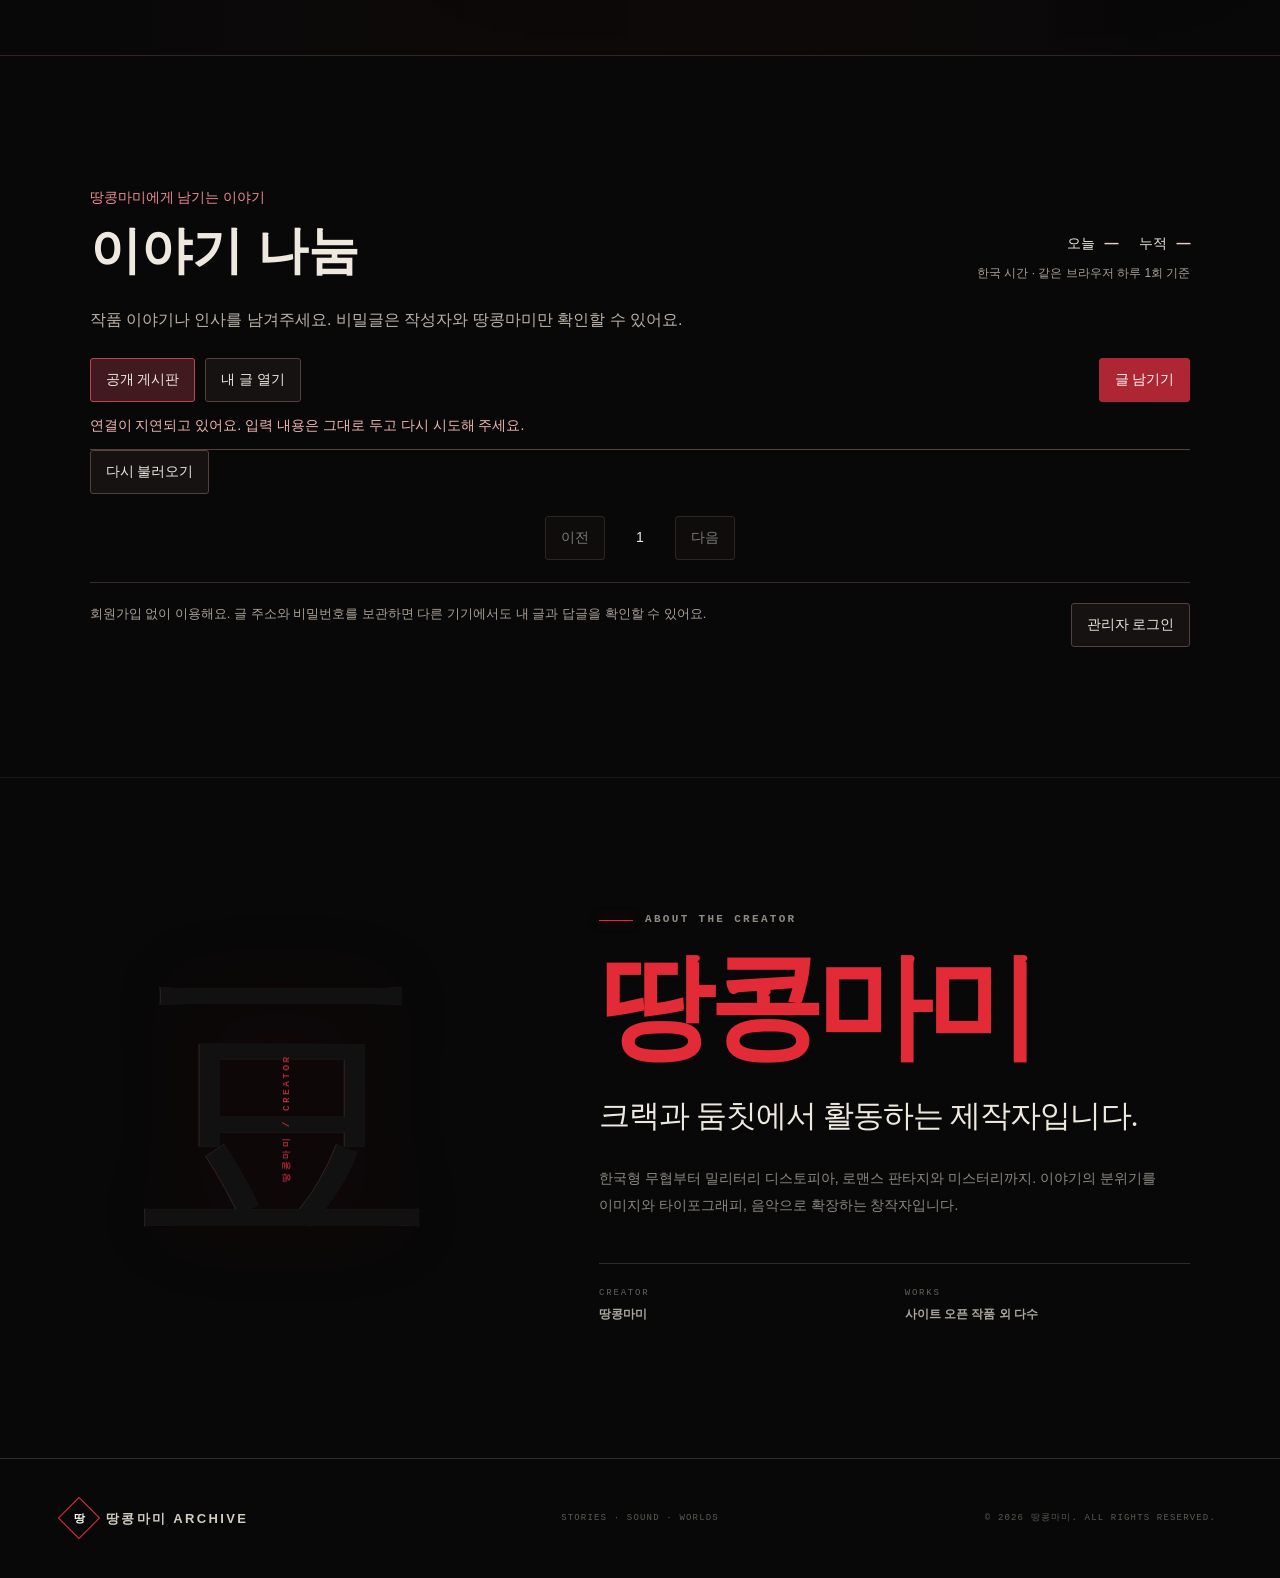
==== commit 82e58ac9: "Add files via upload" ====
--- a/index.html
+++ b/index.html
@@ -55,7 +55,7 @@
             <button class="play-button" type="button" id="play" aria-label="재생">▶</button>
             <button type="button" id="next-track" aria-label="다음 곡" title="다음 곡">다음</button>
             <button type="button" id="restart" aria-label="현재 곡 처음부터" title="현재 곡 처음부터">↶</button>
-            <div class="track-meta"><span id="track-position">01 / 14</span></div>
+            <div class="track-meta"><span id="track-position">01 / 17</span></div>
           </div>
           <div class="playback-modes" aria-label="재생 방식">
             <button type="button" id="shuffle" aria-pressed="false">랜덤 꺼짐</button>
@@ -69,7 +69,7 @@
           </div>
           <p class="player-status" id="player-status" role="status" aria-live="polite" aria-atomic="true"></p>
           <div class="playlist-tabs" role="group" aria-label="재생할 목록 선택">
-            <button type="button" id="all-tracks" aria-pressed="true" aria-controls="track-selector">전체 음원 <span id="all-count">14</span></button>
+            <button type="button" id="all-tracks" aria-pressed="true" aria-controls="track-selector">전체 음원 <span id="all-count">17</span></button>
             <button type="button" id="saved-tracks" aria-pressed="false" aria-controls="track-selector">내 재생목록 <span id="saved-count">0</span></button>
           </div>
           <p class="playlist-empty" id="playlist-empty" hidden>아직 담은 곡이 없어요.<br>전체 음원에서 곡 옆의 ♡를 눌러주세요.</p>
@@ -99,8 +99,8 @@
 
     <footer><a class="brand" href="#top"><span class="brand-mark"><i>땅</i></span><span>땅콩마미 ARCHIVE</span></a><p>STORIES · SOUND · WORLDS</p><p>© 2026 땅콩마미. ALL RIGHTS RESERVED.</p></footer>
   </main>
-  <script src="works.js?v=20261006-works-1"></script>
-  <script src="script.js?v=20260829-volume-1"></script>
+  <script src="works.js?v=20261006-clover-audio-1"></script>
+  <script src="script.js?v=20261006-clover-audio-1"></script>
   <script src="board-config.js?v=20260909-board-1"></script>
   <script src="board.js?v=20260909-board-1"></script>
 </body>
